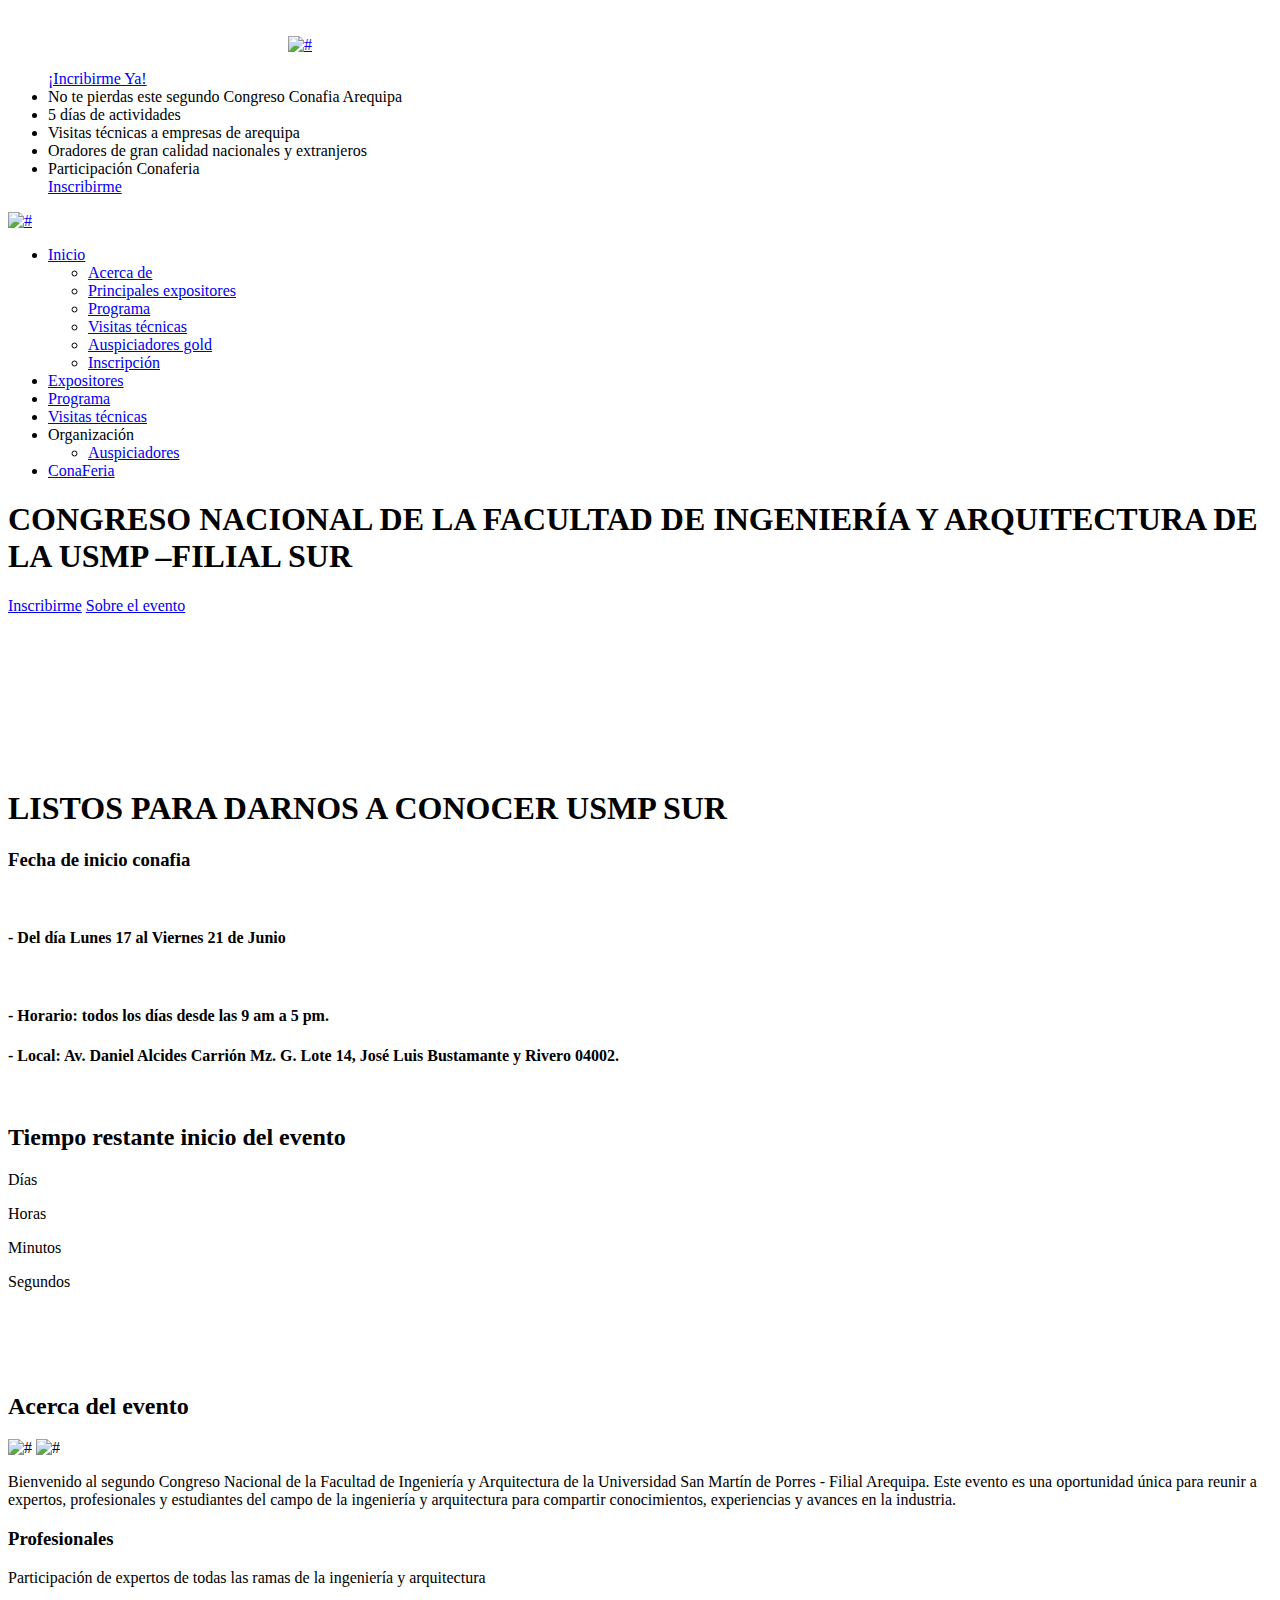
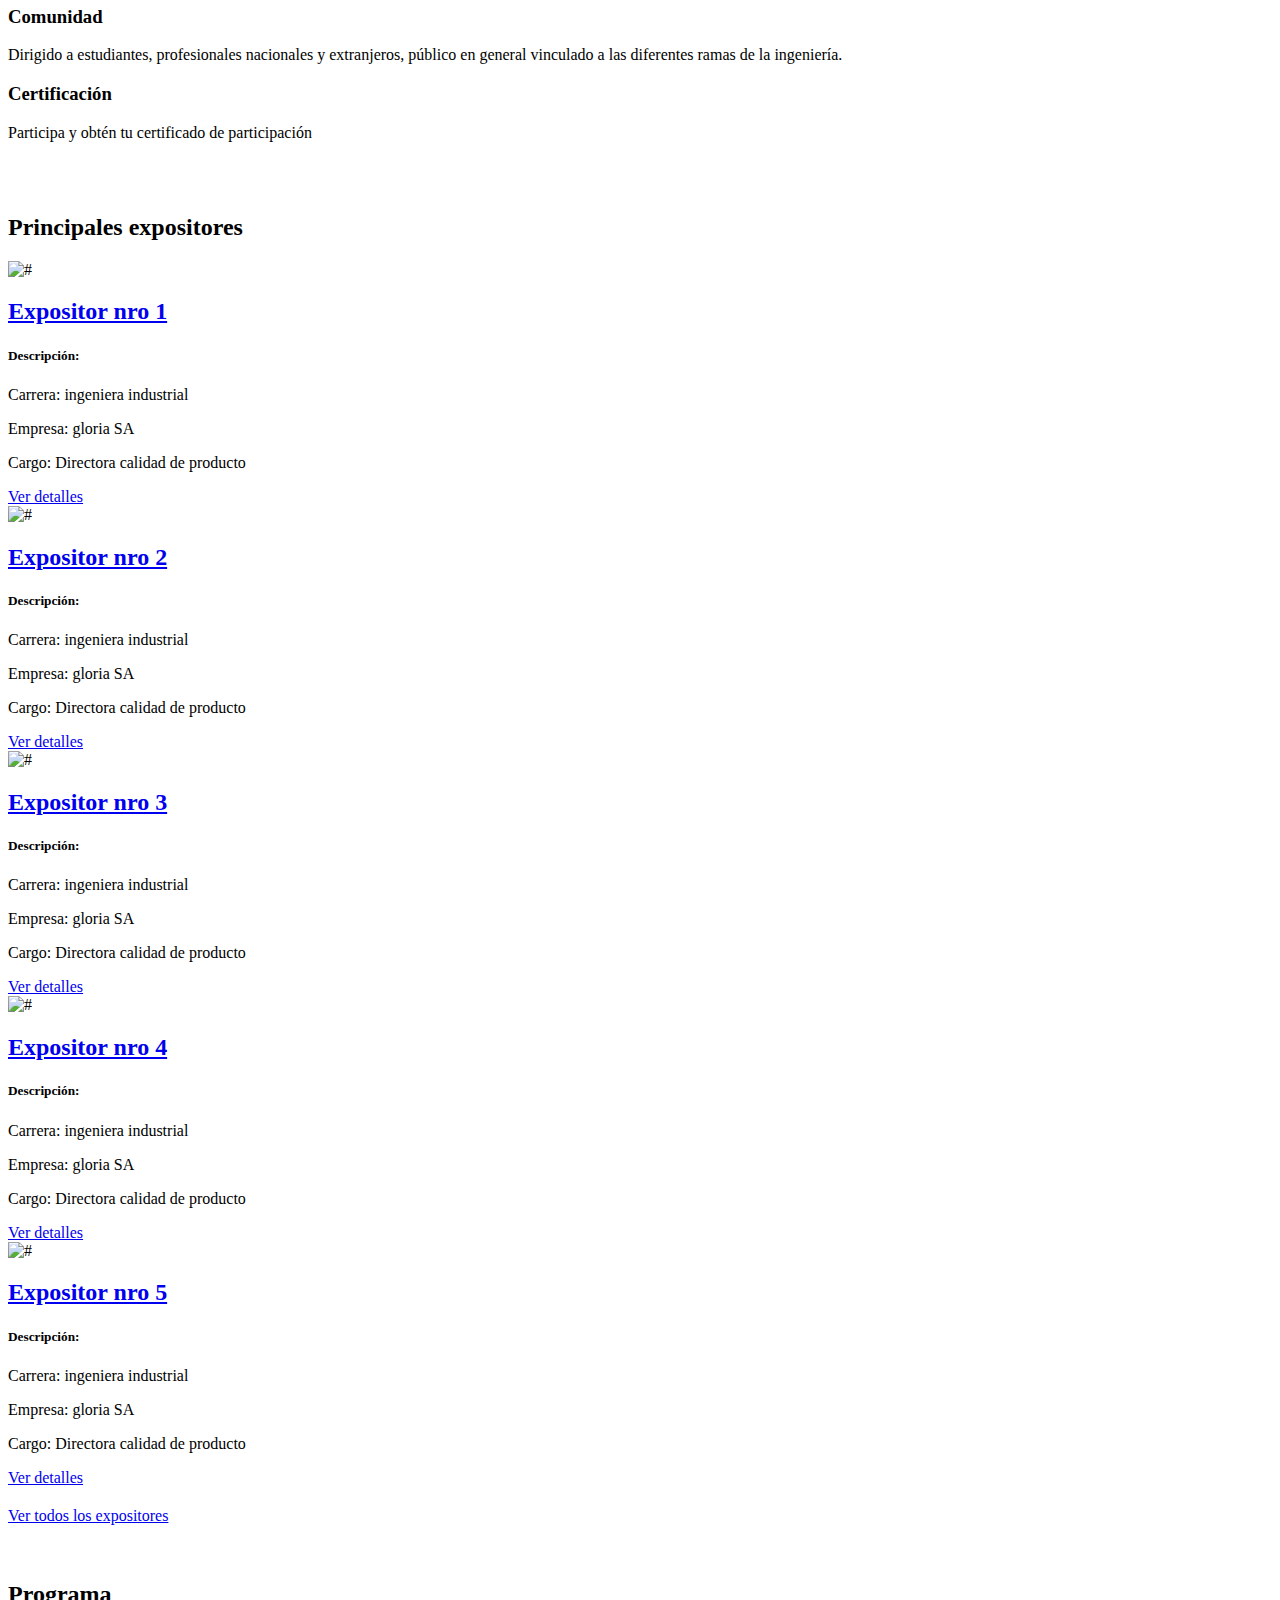
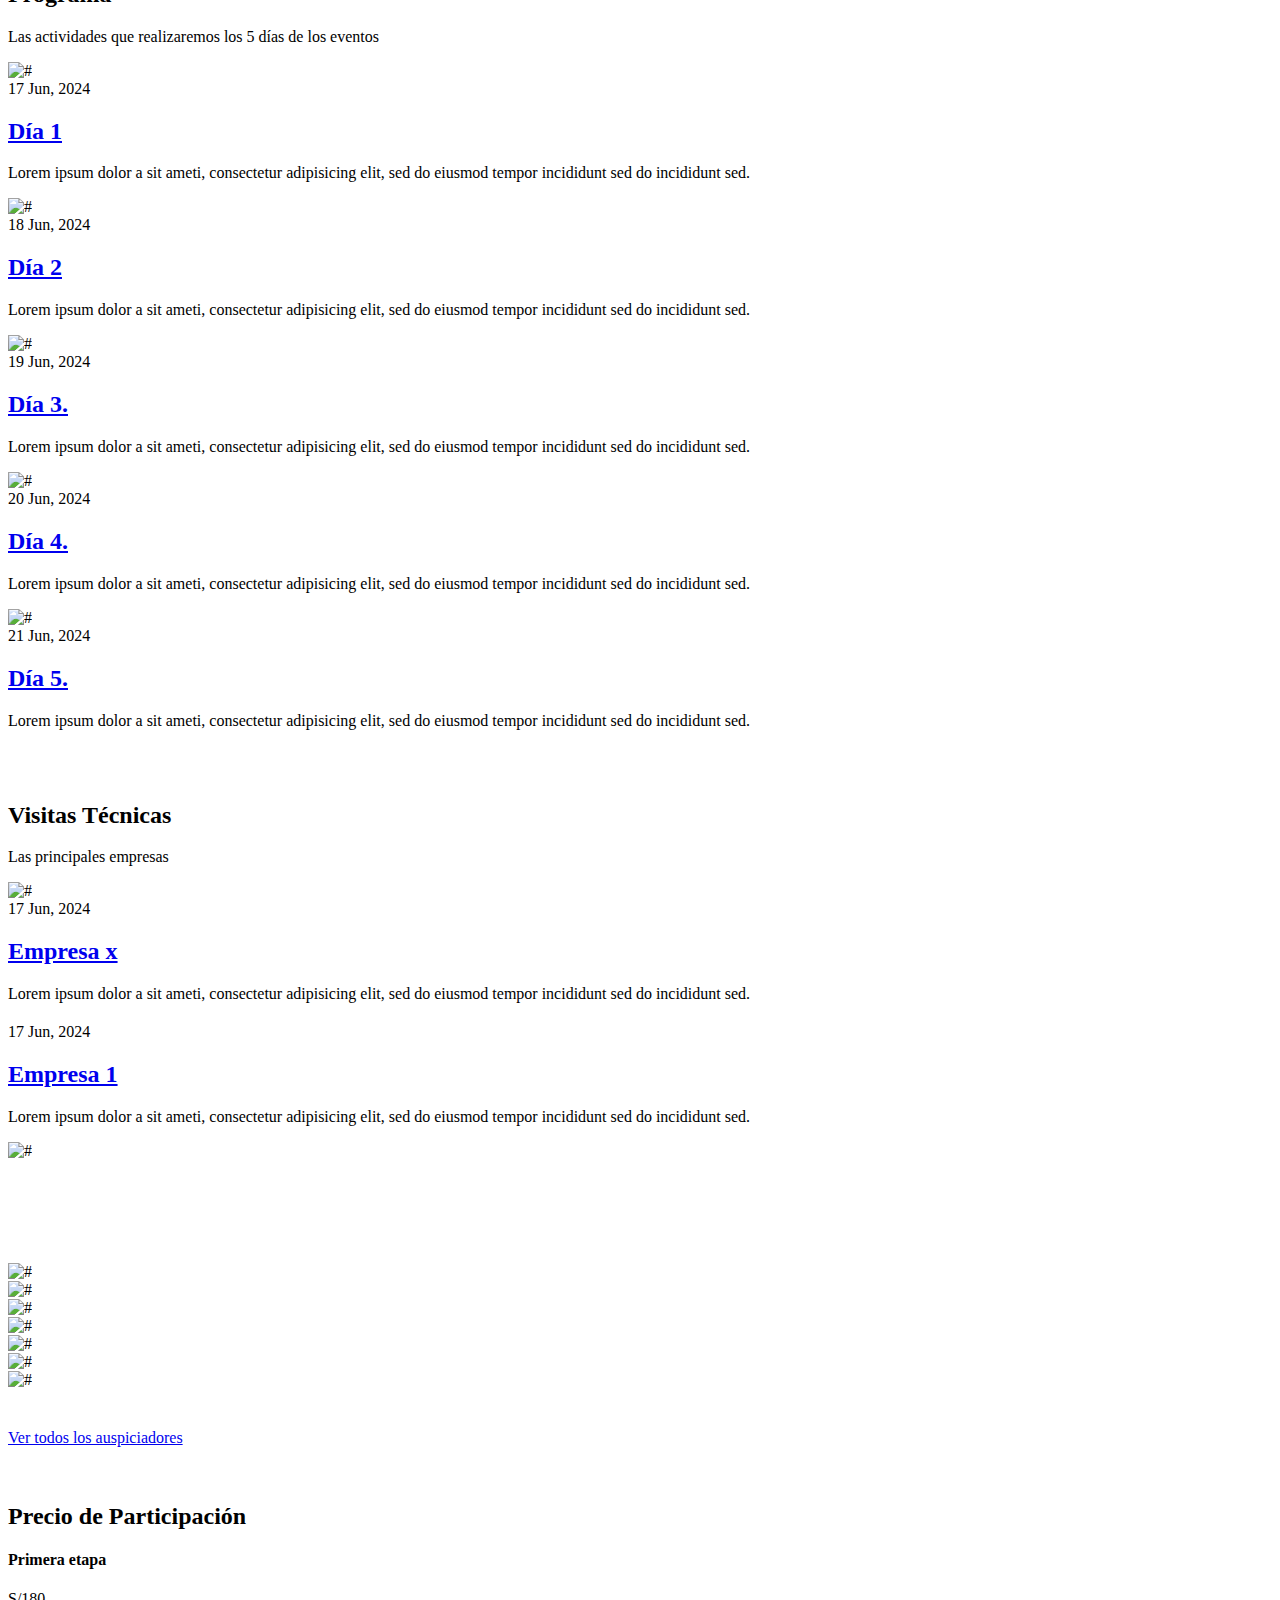
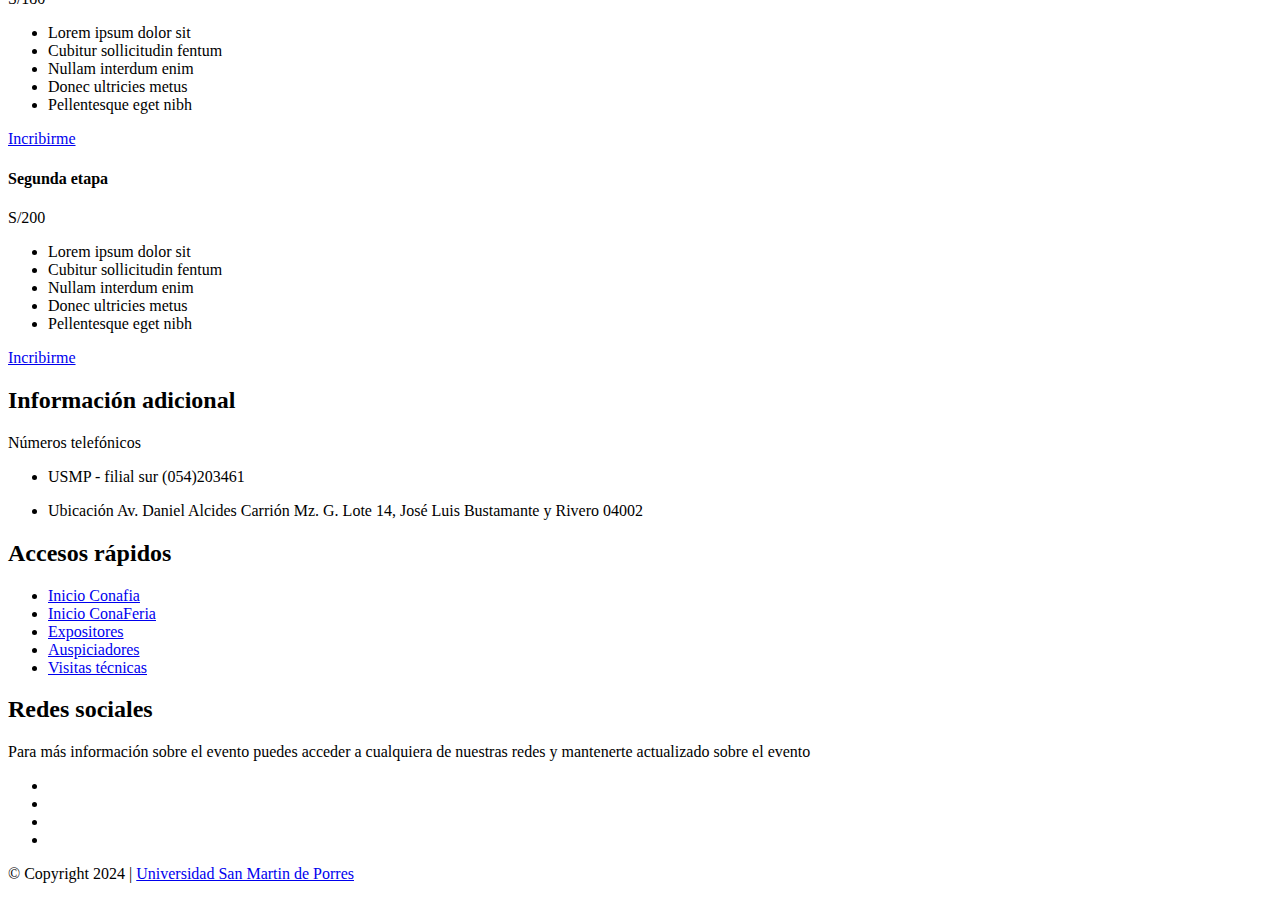
==== index.html @ ed489de9 "tildes" ====
<!doctype html>
<html class="no-js" lang="zxx">
    <head>
        <!-- Meta Tags -->
		<meta charset="utf-8">
		<meta http-equiv="X-UA-Compatible" content="IE=edge">
		<meta name="keywords" content="Site keywords here">
		<meta name="description" content="">
		<meta name='copyright' content=''>
		<meta name="viewport" content="width=device-width, initial-scale=1, shrink-to-fit=no">
		
		<!-- Title -->
        <title>Conafia Sur 2024</title>
		
		<!-- Favicon -->
        <link rel="icon" href="img/escudo.png">

		<!-- Ionicona -->
		<script type="module" src="https://unpkg.com/ionicons@7.1.0/dist/ionicons/ionicons.esm.js"></script>
		<script nomodule src="https://unpkg.com/ionicons@7.1.0/dist/ionicons/ionicons.js"></script>
		
		<!-- Google Fonts -->
		<link href="https://fonts.googleapis.com/css?family=Poppins:200i,300,300i,400,400i,500,500i,600,600i,700,700i,800,800i,900,900i&display=swap" rel="stylesheet">
		<link rel="stylesheet" href="https://cdnjs.cloudflare.com/ajax/libs/font-awesome/5.15.4/css/all.min.css" integrity="sha512-3BZTeckfY+P90PvJ1JmRsHXcGjP+M9FcmWwJEvMZjJ2AB8rziIj3wBfP4SYRd/ou4XXEYWOY0fZyzF5Nt8WHpA==" crossorigin="anonymous" referrerpolicy="no-referrer" />

		<!-- Bootstrap CSS -->
		<link rel="stylesheet" href="css/bootstrap.min.css">
		<!-- Nice Select CSS -->
		<link rel="stylesheet" href="css/nice-select.css">
		<!-- Font Awesome CSS -->
        <link rel="stylesheet" href="css/font-awesome.min.css">
		<!-- icofont CSS -->
        <link rel="stylesheet" href="css/icofont.css">
		<!-- Slicknav -->
		<link rel="stylesheet" href="css/slicknav.min.css">
		<!-- Owl Carousel CSS -->
        <link rel="stylesheet" href="css/owl-carousel.css">
		<!-- Datepicker CSS -->
		<link rel="stylesheet" href="css/datepicker.css">
		<!-- Animate CSS -->
        <link rel="stylesheet" href="css/animate.min.css">
		<!-- Magnific Popup CSS -->
        <link rel="stylesheet" href="css/magnific-popup.css">
		
		<!-- Conafia CSS -->
        <link rel="stylesheet" href="css/normalize.css">
        <link rel="stylesheet" href="style.css">
        <link rel="stylesheet" href="css/responsive.css">
		
    </head>
    <body>
	
		<!-- Preloader -->
        <div class="preloader">
            <div class="loader">
                <div class="loader-outter"></div>
                <div class="loader-inner"></div>			

                <div class="indicator"> 
					<a href="index.html">
						<svg width="280px" height="42px">
							<img class="conafia_loader" src="img/logo_conafia.png" alt="#">
						</svg>
					</a>
                    
                </div>
            </div>
        </div>
        <!-- End Preloader -->
		
		<!-- Get Pro Button -->
		<ul class="pro-features">
			<a class="get-pro" href="#">¡Incribirme Ya!</a>
			<li class="big-title">No te pierdas este segundo Congreso Conafia Arequipa</li>			
			<li>5 días de actividades</li>
			<li>Visitas técnicas a empresas de arequipa</li>
			<li>Oradores de gran calidad nacionales y extranjeros</li>
			<li>Participación Conaferia</li>		
			<div class="button">				
				<a href="#" target="_blank" class="btn">Inscribirme</a>
			</div>
		</ul>
	
		<!-- Header Area -->
		<header class="header" >	
		
			<!-- Header Inner -->
			<div class="header-inner">
				<div class="container">
					<div class="inner">
						<div class="row">
							<div class="col-lg-2 col-md-2 col-12">
								<!-- Start Logo -->
								<div class="logo">
									<a href="index.html"><img class="conafia_logo" src="img/logo_conafia.png" alt="#"></a>
								</div>
								<!-- End Logo -->
								<!-- Mobile Nav -->
								<div class="mobile-nav"></div>
								<!-- End Mobile Nav -->
							</div>
							<div class="col-lg-10 col-md-10 col-12">
								<!-- Main Menu -->
								<div class="main-menu">
									<nav class="navigation">
										<ul class="nav menu">
											<li class="active"><a href="index.html">Inicio<i class="icofont-rounded-down"></i></a>
												<ul class="dropdown">
													<li class="dropdown_item"><a href="index.html#Acerca">Acerca de </a></li>															
													<li class="dropdown_item"><a href="index.html#Expositores">Principales expositores</a></li>											
													<li class="dropdown_item"><a href="index.html#Programa">Programa</a></li>
													<li class="dropdown_item"><a href="index.html#Visitas">Visitas técnicas </a></li>
													<li class="dropdown_item"><a href="index.html#Auspiciadores">Auspiciadores gold </a></li>	
													<li class="dropdown_item"><a href="index.html#Inscripcion">Inscripción </a></li>
												</ul>
											</li>																										
											<li><a href="expositores.html">Expositores</a></li>											
											<li><a href="index.html#Programa">Programa</a></li>
											<li><a href="index.html#Visitas">Visitas técnicas </a></li>											
											<li><a style="cursor: pointer;" >Organización <i class="icofont-rounded-down"></i></a>
												<ul class="dropdown">
													<li><a href="auspiciadores.html">Auspiciadores</a></li>													
												</ul>
											</li>
											<li><a class="active" href="Conaferia.html">ConaFeria </a></li>
										</ul>
									</nav>
								</div>
								<!--/ End Main Menu -->
							</div>							
						</div>
					</div>
				</div>
			</div>
			<!--/ End Header Inner -->
		</header>
		<!-- End Header Area -->
		
		<!-- Slider Area -->
		<section class="slider">
			<div class="hero-slider">
				<!-- Start Single Slider -->
				<div class="single-slider" style="background-image:url('img/slider1.jpeg')">
					<div class="overlay1">
						<div class="container" >
							<div class="row">
								<div class="col-lg-7">
									<div class="text">
										<h1>CONGRESO NACIONAL DE LA FACULTAD DE INGENIERÍA Y ARQUITECTURA DE LA <span>USMP –FILIAL SUR</span></h1>		
										<div class="button">
											<a href="#" class="btn">Inscribirme</a>
											<a href="#Feautes section"  class="btn hover">Sobre el evento</a>
										</div>
									</div>
								</div>
							</div>
						</div>
					</div>
				</div>
				<!-- End Single Slider -->
			
				<div class="single-slider video-background">
					<video autoplay muted loop>
						<source src="img/bg_video.mp4" type="video/mp4">						
					  </video>				 
				</div>
							
				<!-- Start Single Slider -->
				<div class="single-slider" style="background-image:url('img/slider2.jpg')">
					<div class="overlay1">
						<div class="container">
							<div class="row">
								<div class="col-lg-7">
									<div class="text">
										<h1>LISTOS PARA DARNOS A CONOCER <span>USMP SUR</span></h1>
										<!-- <p>Lorem ipsum dolor sit amet, consectetur adipiscing elit. Mauris sed nisl pellentesque, faucibus libero eu, gravida quam. </p>
										<div class="button">
											<a href="#" class="btn">Get Appointment</a>
											<a href="#" class="btn primary">About Us</a>
										</div> -->
									</div>
								</div>
							</div>
						</div>
					</div>
				</div>
				<!-- Start End Slider -->				
			</div>
		</section>
		
		<section class="schedule">
			<div class="container">
				<div class="schedule-inner">
					<div class="row">
						<div class="col-lg-12 col-md-12 col-12 ">
							<div class="single-schedule first">
								<div class="inner">
									<div class="icon">
										<!-- <i class="icofont-link"></i> -->
										<i class="icofont-info-square"></i>
										
									</div>
									<div class="single-content">
										<h3>Fecha de inicio conafia </h3><br>
										<h4>- Del día Lunes 17 al Viernes 21 de Junio</h4><br>
										<h4>- Horario: todos los días desde las 9 am a 5 pm.</h4>
										<h4>- Local: Av. Daniel Alcides Carrión Mz. G. Lote 14, José Luis Bustamante y Rivero 04002.</h4>
										<br>
									</div>
								</div>
							</div>
						</div>					
						
					</div>
				</div>
			</div>
		</section>

		<!-- Inicio countdown-->

		<div id="fun-facts" class="fun-facts section overlay">
			<section class="call-action overlay2" >
				<div class="container">
					<div class="row">
						<div class="col-lg-12 col-md-12 col-12">
							<div class="content">
								<h2 id="mensaje">Tiempo restante inicio del evento</h2>								
							</div>
							
						</div>
					</div>
				</div>
				<div class="container">
					<div class="row">					
						<div class="col-lg-3 col-md-6 col-12">
							<!-- mostrar días -->
							<div class="single-fun">
								<i class="icofont-calendar"></i>
								<div class="content">
									<span class="counter" id="days"></span>
									<p>Días</p>
								</div>
							</div>
							<!-- mostrar días -->
						</div>
						<div class="col-lg-3 col-md-6 col-12">
							<!-- mostrar horas -->
							<div class="single-fun">
								<i class="icofont-clock-time"></i>
								<div class="content">
									<span class="counter" id="hours"></span>
									<p>Horas</p>
								</div>
							</div>
							<!-- mostrar horas -->
						</div>
						<div class="col-lg-3 col-md-6 col-12">
							<!-- mostrar minutos -->
							<div class="single-fun">
								<i class="icofont-sand-clock"></i>
								<div class="content">
									<span class="counter" id="minutes"></span>
									<p>Minutos</p>
								</div>
							</div>
							<!-- mostrar minutos -->
						</div>
						<div class="col-lg-3 col-md-6 col-12">
							<!-- mostrar segundos -->
							<div class="single-fun">
								<i class="icofont-ui-check"></i>
								<div class="content">
									<span class="counter" id="seconds"></span>
									<p>Segundos</p>
								</div>
							</div>
							<!-- mostrar segundos -->
						</div>
					</div>
				</div>	
			</section>
				
		</div>
		<!--/ End countdown -->

<div id="Acerca"></div>
<br>
		<!-- Start Acerca de -->
		<section class="Feautes section" id="Feautes section">
			<div class="container">
				<div class="row">
					<div class="col-lg-12">
						<div class="section-title" style="padding-top: 3rem;">
							<h2>Acerca del evento</h2>
							<div >
								<img src="img/logo_conafia.png" alt="#">															
								<img src="img/Logo-FIA.png" alt="#">
							</div>
							<p>Bienvenido al segundo Congreso Nacional de la Facultad de Ingeniería y Arquitectura de la Universidad San Martín de Porres - Filial Arequipa. Este evento es una oportunidad única para reunir a expertos, profesionales y estudiantes del campo de la ingeniería y arquitectura para compartir conocimientos, experiencias y avances en la industria.</p>
						</div>
					</div>
				</div>
				<div class="row">
					<div class="col-lg-4 col-12">
						<div class="single-features">
							<div class="signle-icon">
								<i class="icofont-engineer"></i>
							</div>
							<h3>Profesionales</h3>
							<p>Participación de expertos de todas las ramas de la ingeniería y arquitectura</p>
						</div>
					</div>
					<div class="col-lg-4 col-12">
						<div class="single-features">
							<div class="signle-icon">
								<i class="icofont-people"></i>
							</div>
							<h3>Comunidad</h3>
							<p>Dirigido a estudiantes, profesionales nacionales y extranjeros, público en general vinculado a las diferentes ramas de la ingeniería.</p>
						</div>
					</div>
					<div class="col-lg-4 col-12">
						<div class="single-features last">
							<div class="signle-icon">
								<i class="icofont-certificate-alt-1"></i>
							</div>
							<h3>Certificación</h3>
							<p>Participa y obtén tu certificado de participación</p>
						</div>
					</div>
				</div>
			</div>
		</section>
		<!--/ End Acerca de -->
		
		
		<!-- Start expositores -->
		
		<div id="Expositores"></div>
		<br><br>
		
		<section class="portfolio section" >
			<div class="container">
				<div class="row">
					<div class="col-lg-12">
						<div class="section-title">
							<h2>Principales expositores</h2>					
						</div>
					</div>
				</div>
			</div>
			<div class="container-fluid">
				<div class="row">
					<div class="col-lg-12 col-12">
						<div class="owl-carousel portfolio-slider">
							<div class="single-pf">
								<!-- Perfil orador -->
								<div class="single-news">
									<div class="news-head">
										<img src="img/author1.jpg" alt="#">
									</div>
									<div class="news-body card-expositor" >
										<div class="news-content">											
											<h2><a href="blog-single.html">Expositor nro 1</a></h2>
											<h5>Descripción: </h5>
											<p class="text"><i class="fa fa-graduation-cap"></i> Carrera: ingeniera industrial</p>
											<p class="text"><i class="fa fa-building"></i> Empresa: gloria SA</p>
											<p class="text"><i class="fa fa-user"></i> Cargo: Directora calidad de producto</p>
											<a href="detalle-expositor.html" class="btn">Ver detalles</a>
										</div>
									</div>
								</div>
								<!-- End Perfil orador -->
							</div>	
							<div class="single-pf">
								<!-- Perfil orador -->
								<div class="single-news">
									<div class="news-head">
										<img src="img/author2.jpg" alt="#">
									</div>
									<div class="news-body card-expositor">
										<div class="news-content">											
											<h2><a href="blog-single.html">Expositor nro 2</a></h2>
											<h5>Descripción: </h5>
											<p class="text"><i class="fa fa-graduation-cap"></i> Carrera: ingeniera industrial</p>
											<p class="text"><i class="fa fa-building"></i> Empresa: gloria SA</p>
											<p class="text"><i class="fa fa-user"></i> Cargo: Directora calidad de producto</p>
											<a href="detalle-expositor.html" class="btn">Ver detalles</a>
										</div>
									</div>
								</div>
								<!-- End Perfil orador -->
							</div>	
							<div class="single-pf">
								<!-- Perfil orador -->
								<div class="single-news">
									<div class="news-head">
										<img src="img/author3.jpg" alt="#">
									</div>
									<div class="news-body card-expositor">
										<div class="news-content">											
											<h2><a href="blog-single.html">Expositor nro 3</a></h2>
											<h5>Descripción: </h5>
											<p class="text"><i class="fa fa-graduation-cap"></i> Carrera: ingeniera industrial</p>
											<p class="text"><i class="fa fa-building"></i> Empresa: gloria SA</p>
											<p class="text"><i class="fa fa-user"></i> Cargo: Directora calidad de producto</p>
											<a href="detalle-expositor.html" class="btn">Ver detalles</a>
										</div>
									</div>
								</div>
								<!-- End Perfil orador -->
							</div>												
							<div class="single-pf">
								<!-- Perfil orador -->
								<div class="single-news">
									<div class="news-head">
										<img src="img/author3.jpg" alt="#">
									</div>
									<div class="news-body card-expositor">
										<div class="news-content">											
											<h2><a href="blog-single.html">Expositor nro 4</a></h2>
											<h5>Descripción: </h5>
											<p class="text"><i class="fa fa-graduation-cap"></i> Carrera: ingeniera industrial</p>
											<p class="text"><i class="fa fa-building"></i> Empresa: gloria SA</p>
											<p class="text"><i class="fa fa-user"></i> Cargo: Directora calidad de producto</p>
											<a href="detalle-expositor.html" class="btn">Ver detalles</a>
										</div>
									</div>
								</div>
								<!-- End Perfil orador -->
							</div>	
							<div class="single-pf">
								<!-- Perfil orador -->
								<div class="single-news">
									<div class="news-head">
										<img src="img/author3.jpg" alt="#">
									</div>
									<div class="news-body card-expositor" >
										<div class="news-content">											
											<h2><a href="blog-single.html">Expositor nro 5</a></h2>
											<h5>Descripción: </h5>
											<p class="text"><i class="fa fa-graduation-cap"></i> Carrera: ingeniera industrial</p>
											<p class="text"><i class="fa fa-building"></i> Empresa: gloria SA</p>
											<p class="text"><i class="fa fa-user"></i> Cargo: Directora calidad de producto</p>
											<a href="detalle-expositor.html" class="btn">Ver detalles</a>
										</div>
									</div>
								</div>
								<!-- End Perfil orador -->
							</div>						
						</div>	
						<div class="text-center" style="padding-top: 20px;">
							<a href="expositores.html" class="btn btn-more">Ver todos los expositores</a>
						</div>				
					</div>
				</div>
				
			</div>
		</section>
		<!--/ End expositores -->

		<div id="Programa"></div>
		<br><br>
		
		<!-- Start Blog Area -->
		<section class="blog section" id="blog">
			<div class="container">
				<div class="row">
					<div class="col-lg-12">
						<div class="section-title">
							<h2>Programa</h2>
							
							<p>Las actividades que realizaremos los 5 días de los eventos</p>
						</div>
					</div>
				</div>
				<div class="row">
					<div class="col-lg-4 col-md-6 col-12">
						<!-- Single Blog -->
						<div class="single-news">
							<div class="news-head">
								<img src="img/blog1.jpg" alt="#">
							</div>
							<div class="news-body">
								<div class="news-content">
									<div class="date">17 Jun, 2024</div>
									<h2><a href="blog-single.html">Día 1</a></h2>
									<p class="text">Lorem ipsum dolor a sit ameti, consectetur adipisicing elit, sed do eiusmod tempor incididunt sed do incididunt sed.</p>
								</div>
							</div>
						</div>
						<!-- End Single Blog -->
					</div>
					<div class="col-lg-4 col-md-6 col-12">
						<!-- Single Blog -->
						<div class="single-news">
							<div class="news-head">
								<img src="img/blog2.jpg" alt="#">
							</div>
							<div class="news-body">
								<div class="news-content">
									<div class="date">18 Jun, 2024</div>
									<h2><a href="blog-single.html">Día 2</a></h2>
									<p class="text">Lorem ipsum dolor a sit ameti, consectetur adipisicing elit, sed do eiusmod tempor incididunt sed do incididunt sed.</p>
								</div>
							</div>
						</div>
						<!-- End Single Blog -->
					</div>
					<div class="col-lg-4 col-md-6 col-12">
						<!-- Single Blog -->
						<div class="single-news">
							<div class="news-head">
								<img src="img/blog3.jpg" alt="#">
							</div>
							<div class="news-body">
								<div class="news-content">
									<div class="date">19 Jun, 2024</div>
									<h2><a href="blog-single.html">Día 3.</a></h2>
									<p class="text">Lorem ipsum dolor a sit ameti, consectetur adipisicing elit, sed do eiusmod tempor incididunt sed do incididunt sed.</p>
								</div>
							</div>
						</div>
						<!-- End Single Blog -->
					</div>
					<div class="col-lg-4 col-md-6 col-12">
						<!-- Single Blog -->
						<div class="single-news">
							<div class="news-head">
								<img src="img/blog3.jpg" alt="#">
							</div>
							<div class="news-body">
								<div class="news-content">
									<div class="date">20 Jun, 2024</div>
									<h2><a href="blog-single.html">Día 4.</a></h2>
									<p class="text">Lorem ipsum dolor a sit ameti, consectetur adipisicing elit, sed do eiusmod tempor incididunt sed do incididunt sed.</p>
								</div>
							</div>
						</div>
						<!-- End Single Blog -->
					</div>
					<div class="col-lg-4 col-md-6 col-12">
						<!-- Single Blog -->
						<div class="single-news">
							<div class="news-head">
								<img src="img/blog3.jpg" alt="#">
							</div>
							<div class="news-body">
								<div class="news-content">
									<div class="date">21 Jun, 2024</div>
									<h2><a href="blog-single.html">Día 5.</a></h2>
									<p class="text">Lorem ipsum dolor a sit ameti, consectetur adipisicing elit, sed do eiusmod tempor incididunt sed do incididunt sed.</p>
								</div>
							</div>
						</div>
						<!-- End Single Blog -->
					</div>
				</div>
			</div>
		</section>
		<!-- End Blog Area -->

		


		
		<div id="Visitas"></div>
		<br><br>
		<section class="blog section" id="blog">
			<div class="container">
				<div class="row">
					<div class="col-lg-12">
						<div class="section-title">
							<h2>Visitas Técnicas</h2>
							<p>Las principales empresas</p>
						</div>
					</div>
				</div>
				<div class="row">
					<div class="col-lg-12 col-md-12 col-12">
						<!-- Single Blog -->
						<div class="single-news">
							<div class="row">
								<div class="col-lg-6 col-md-6 col-12">
									<div class="news-head">
										<img src="img/blog1.jpg" alt="#">
									</div>
								</div>
								<div class="col-lg-6 col-md-6 col-12">
									<div class="news-body">
										<div class="news-content">
											<div class="date">17 Jun, 2024</div>
											<h2><a href="blog-single.html">Empresa x</a></h2>
											<p class="text">Lorem ipsum dolor a sit ameti, consectetur adipisicing elit, sed do eiusmod tempor incididunt sed do incididunt sed.</p>
										</div>
									</div>
								</div>
							</div>
						</div>
						<!-- End Single Blog -->
					</div>
					
					<div class="col-lg-12 col-md-12 col-12" style="margin-top: 20px;">
						<!-- Single Blog -->
						<div class="single-news">
							<div class="row">
								
								<div class="col-lg-6 col-md-6 col-12">
									<div class="news-body">
										<div class="news-content">
											<div class="date">17 Jun, 2024</div>
											<h2><a href="blog-single.html">Empresa 1</a></h2>
											<p class="text">Lorem ipsum dolor a sit ameti, consectetur adipisicing elit, sed do eiusmod tempor incididunt sed do incididunt sed.</p>
										</div>
									</div>
								</div>
								<div class="col-lg-6 col-md-6 col-12">
									<div class="news-head">
										<img src="img/blog1.jpg" alt="#">
									</div>
								</div>
							</div>
						</div>
						<!-- End Single Blog -->
					</div>
					<!-- Repite este bloque para los demás blogs -->
				</div>
			</div>
		</section>
		
		<!-- Start Auspiciadores -->
		<div id="Auspiciadores"></div>
		<br><br>
		
		<section class="portfolio section" >
			
			<div class="clients overlay2">
				<div class="container">
					<div class="row">
						<div class="col-lg-12">
							<div class="section-title">
								<h2 style="color: white;">Auspiciadores gold</h2>					
							</div>
						</div>
					</div>
				</div>
				<div class="container-fluid">	
					<div class="row">
						<div class="col-lg-12 col-md-12 col-12">
							<div class="owl-carousel portfolio-slider contAuspiciador">
								<div class="single-clients">
									<img src="img/logo_conafia.png" alt="#">
								</div>
								<div class="single-clients">
									<img src="img/escudo.png" alt="#">
								</div>
								<div class="single-clients">
									<img src="img/escudo.png" alt="#">
								</div>
								<div class="single-clients">
									<img src="img/escudo.png" alt="#">
								</div>
								<div class="single-clients">
									<img src="img/escudo.png" alt="#">
								</div>
								<div class="single-clients">
									<img src="img/escudo.png" alt="#">
								</div>
								<div class="single-clients">
									<img src="img/escudo.png" alt="#">
								</div>								
							</div>
						</div>
					</div>
				</div>			
				<div class="text-center" style="padding-top: 40px;">
					<a href="auspiciadores.html" class="btn btn-more">Ver todos los auspiciadores</a>
				</div>		
			</div>						
		</section>
		<!--/ End auspiciadores -->

<div id="Inscripcion"></div>
<br><br>
		<section class="pricing-table section">
			<div class="container">
				<div class="row">
					<div class="col-lg-12">
						<div class="section-title">
							<h2>Precio de Participación</h2>				
						</div>
					</div>
				</div>
				<div class="row">
					<!-- Single Table -->
					<div class="col-lg-6 col-md-12 col-12">
						<div class="single-table">
							<!-- Table Head -->
							<div class="table-head">
								<div class="icon">
									<i class="icofont-sale-discount"></i>
								</div>
								<h4 class="title">Primera etapa</h4>
								<div class="price">
									<p class="amount">S/180</p>
								</div>	
							</div>
							<!-- Table List -->
							<ul class="table-list">
								<li><i class="icofont icofont-ui-check"></i>Lorem ipsum dolor sit</li>
								<li><i class="icofont icofont-ui-check"></i>Cubitur sollicitudin fentum</li>
								<li class="cross"><i class="icofont icofont-ui-close"></i>Nullam interdum enim</li>
								<li class="cross"><i class="icofont icofont-ui-close"></i>Donec ultricies metus</li>
								<li class="cross"><i class="icofont icofont-ui-close"></i>Pellentesque eget nibh</li>
							</ul>
							<div class="table-bottom">
								<a class="btn" href="#">Incribirme</a>
							</div>
							<!-- Table Bottom -->
						</div>
					</div>
					<!-- End Single Table-->
					<!-- Single Table -->
					<div class="col-lg-6 col-md-12 col-12">
						<div class="single-table">
							<!-- Table Head -->
							<div class="table-head">
								<div class="icon">
									<i class="icofont-sale-discount"></i>
								</div>
								<h4 class="title">Segunda etapa</h4>
								<div class="price">
									<p class="amount">S/200</p>
								</div>	
							</div>
							<!-- Table List -->
							<ul class="table-list">
								<li><i class="icofont icofont-ui-check"></i>Lorem ipsum dolor sit</li>
								<li><i class="icofont icofont-ui-check"></i>Cubitur sollicitudin fentum</li>
								<li><i class="icofont icofont-ui-check"></i>Nullam interdum enim</li>
								<li class="cross"><i class="icofont icofont-ui-close"></i>Donec ultricies metus</li>
								<li class="cross"><i class="icofont icofont-ui-close"></i>Pellentesque eget nibh</li>
							</ul>
							<div class="table-bottom">
								<a class="btn" href="#">Incribirme</a>
							</div>
							<!-- Table Bottom -->
						</div>
					</div>
					<!-- End Single Table-->
					<!-- Single Table -->
					
				</div>	
			</div>	
		</section>	
		<!--/ End Pricing Table -->
		
		<!-- Footer Area -->
		<footer id="footer" class="footer ">
			<!-- Footer Top -->
			<div class="footer-top">
				<div class="container">
					<div class="row">
						<div class="col-lg-4 col-md-6 col-12">
							<div class="single-footer">
								<h2>Información adicional</h2>
								<p>Números telefónicos</p>
								<ul class="time-sidual">
									<li class="day">USMP - filial sur <span>(054)203461</span></li>								
								</ul>
													
								<ul class="time-sidual">
									<li class="day"><i class="icofont-location-pin"></i>Ubicación <span>Av. Daniel Alcides Carrión Mz. G. Lote 14, José Luis Bustamante y Rivero 04002</span></li>
								
								</ul>
							</div>
						</div>						
						
						<div class="col-lg-4 col-md-6 col-12">
							<div class="single-footer f-link">
								<h2>Accesos rápidos</h2>
								<div class="row">
									<div class="col-lg-12 col-md-6 col-12">
										<ul>
											<li><a href="index.html"><i class="fa fa-caret-square-o-right" aria-hidden="true"></i>Inicio Conafia</a></li>
											<li><a href="conaferia.html"><i class="fa fa-caret-square-o-right" aria-hidden="true"></i>Inicio ConaFeria</a></li>	
											<li><a href="expositores.html"><i class="fa fa-caret-right" aria-hidden="true"></i>Expositores</a></li>
											<li><a href="auspiciadores.html"><i class="fa fa-caret-right" aria-hidden="true"></i>Auspiciadores</a></li>
											<li><a href="index.html#Visitas"><i class="fa fa-caret-right" aria-hidden="true"></i>Visitas técnicas</a></li>												
										</ul>
									</div>								
								</div>
							</div>
						</div>
						<div class="col-lg-4 col-md-6 col-12">
							<div class="single-footer">
								<h2>Redes sociales</h2>
								<p>Para más información sobre el evento puedes acceder a cualquiera de nuestras redes y mantenerte actualizado sobre el evento</p>
								<!-- Social -->
								<ul class="social">
									<li><a href="https://www.facebook.com/profile.php?id=61558139716894&mibextid=ZbWKwL"><i class="icofont-facebook"></i></a></li>
									<li><a href="https://www.tiktok.com/@conaferiasur"><ion-icon name="logo-tiktok"></ion-icon></a></li>
									<li><a href="https://www.linkedin.com/in/conaferia-sur-17ba40307"><i class="fa fa-linkedin"></i></a></li>
									<li><a href="https://www.instagram.com/conaferiasur?"><i class="icofont-instagram"></i></a></li>								
								</ul>
								<!-- End Social -->
							</div>
						</div>
						
					</div>
				</div>
			</div>
			<!--/ End Footer Top -->
			<!-- Copyright -->
			<div class="copyright">
				<div class="container">
					<div class="row">
						<div class="col-lg-12 col-md-12 col-12">
							<div class="copyright-content">
								<p>© Copyright 2024 | <a href="https://usmp.edu.pe/" target="_blank">Universidad San Martin de Porres</a> </p>
							</div>
						</div>
					</div>
				</div>
			</div>
			<!--/ End Copyright -->
		</footer>
		<!--/ End Footer Area -->
		
		<!-- jquery Min JS -->
        <script src="js/jquery.min.js"></script>
		<!-- jquery Migrate JS -->
		<script src="js/jquery-migrate-3.0.0.js"></script>
		<!-- jquery Ui JS -->
		<script src="js/jquery-ui.min.js"></script>
		<!-- Easing JS -->
        <script src="js/easing.js"></script>
		<!-- Color JS -->
		<script src="js/colors.js"></script>
		<!-- Popper JS -->
		<script src="js/popper.min.js"></script>
		<!-- Bootstrap Datepicker JS -->
		<script src="js/bootstrap-datepicker.js"></script>
		<!-- Jquery Nav JS -->
        <script src="js/jquery.nav.js"></script>
		<!-- Slicknav JS -->
		<script src="js/slicknav.min.js"></script>
		<!-- ScrollUp JS -->
        <script src="js/jquery.scrollUp.min.js"></script>
		<!-- Niceselect JS -->
		<script src="js/niceselect.js"></script>
		<!-- Tilt Jquery JS -->
		<script src="js/tilt.jquery.min.js"></script>
		<!-- Owl Carousel JS -->
        <script src="js/owl-carousel.js"></script>
		<!-- counterup JS -->
		<script src="js/jquery.counterup.min.js"></script>
		<!-- Steller JS -->
		<script src="js/steller.js"></script>
		<!-- Wow JS -->
		<script src="js/wow.min.js"></script>
		<!-- Magnific Popup JS -->
		<script src="js/jquery.magnific-popup.min.js"></script>
		<!-- Counter Up CDN JS -->
		<script src="http://cdnjs.cloudflare.com/ajax/libs/waypoints/2.0.3/waypoints.min.js"></script>
		<!-- Bootstrap JS -->
		<script src="js/bootstrap.min.js"></script>
		<!-- Main JS -->
		<script src="js/main.js"></script>
		<!-- Countdown -->
		<script src="js/countdown.js"></script>
    </body>
</html>
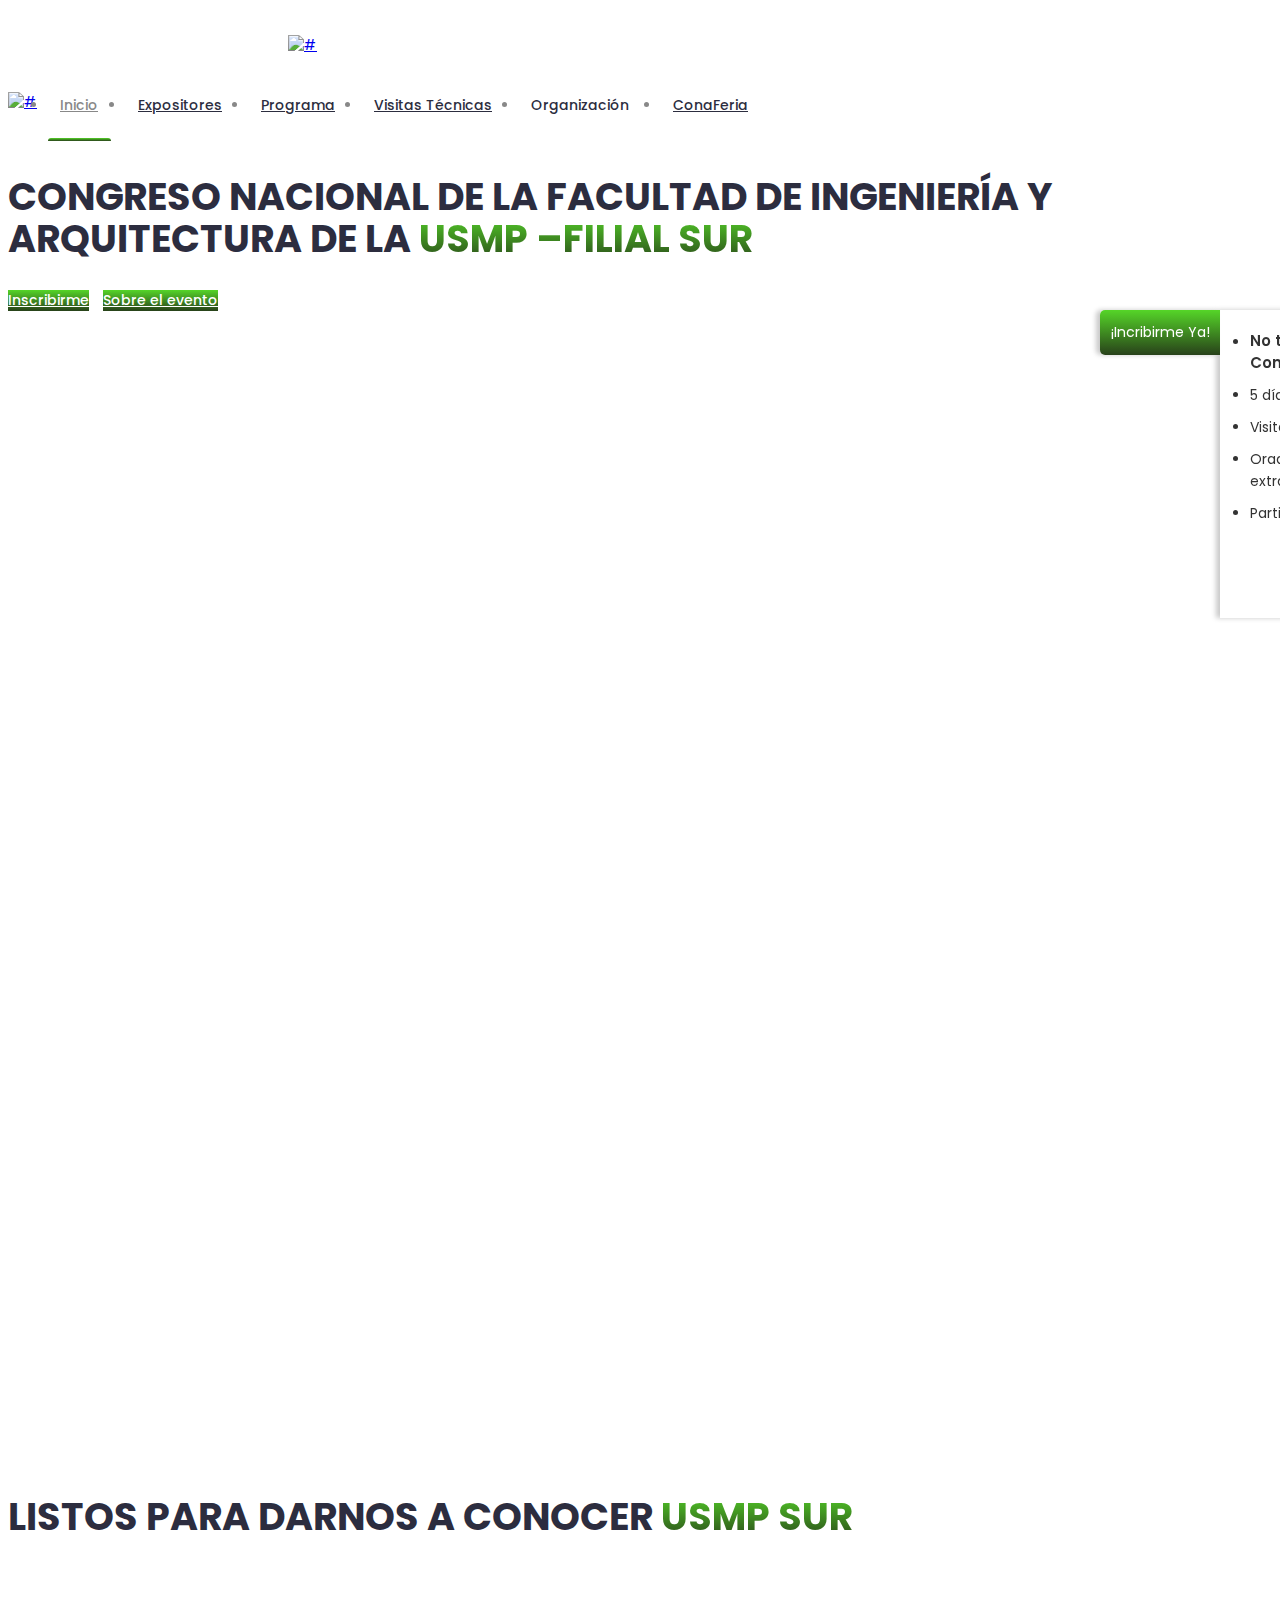
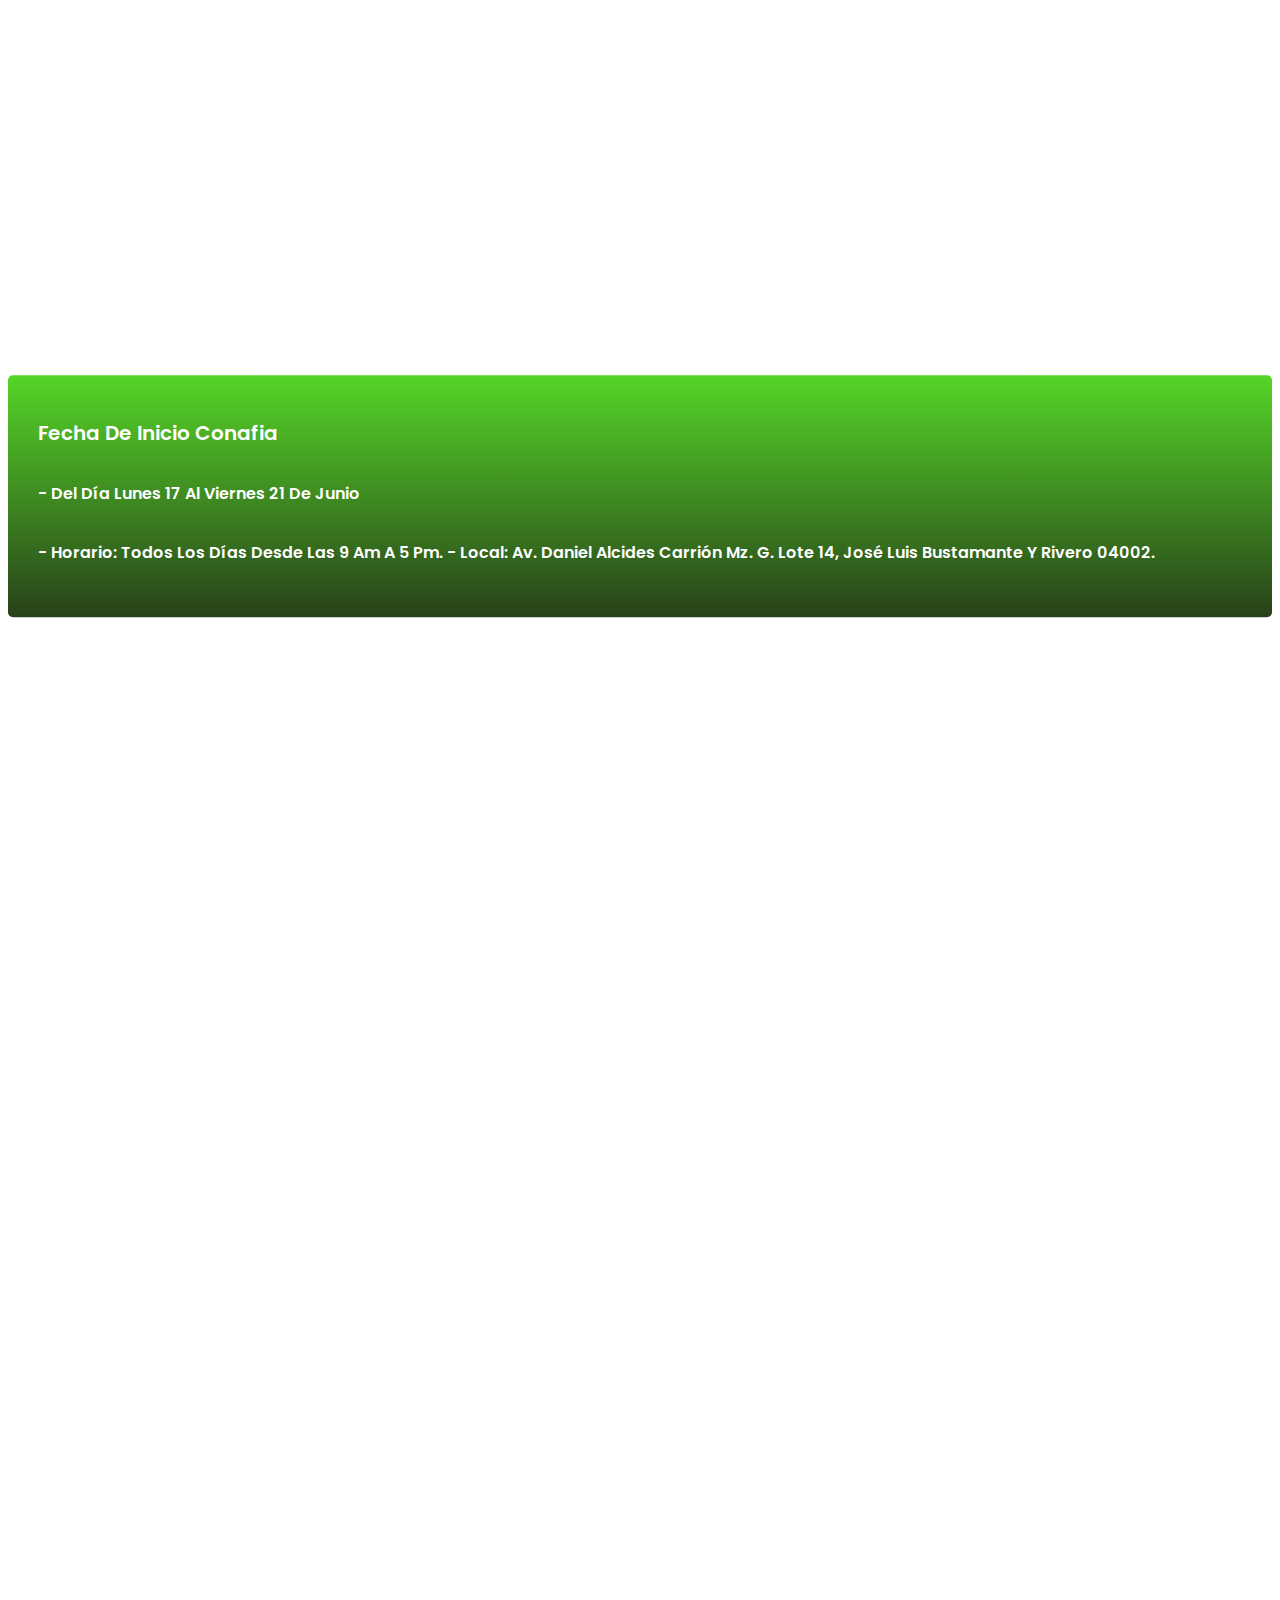
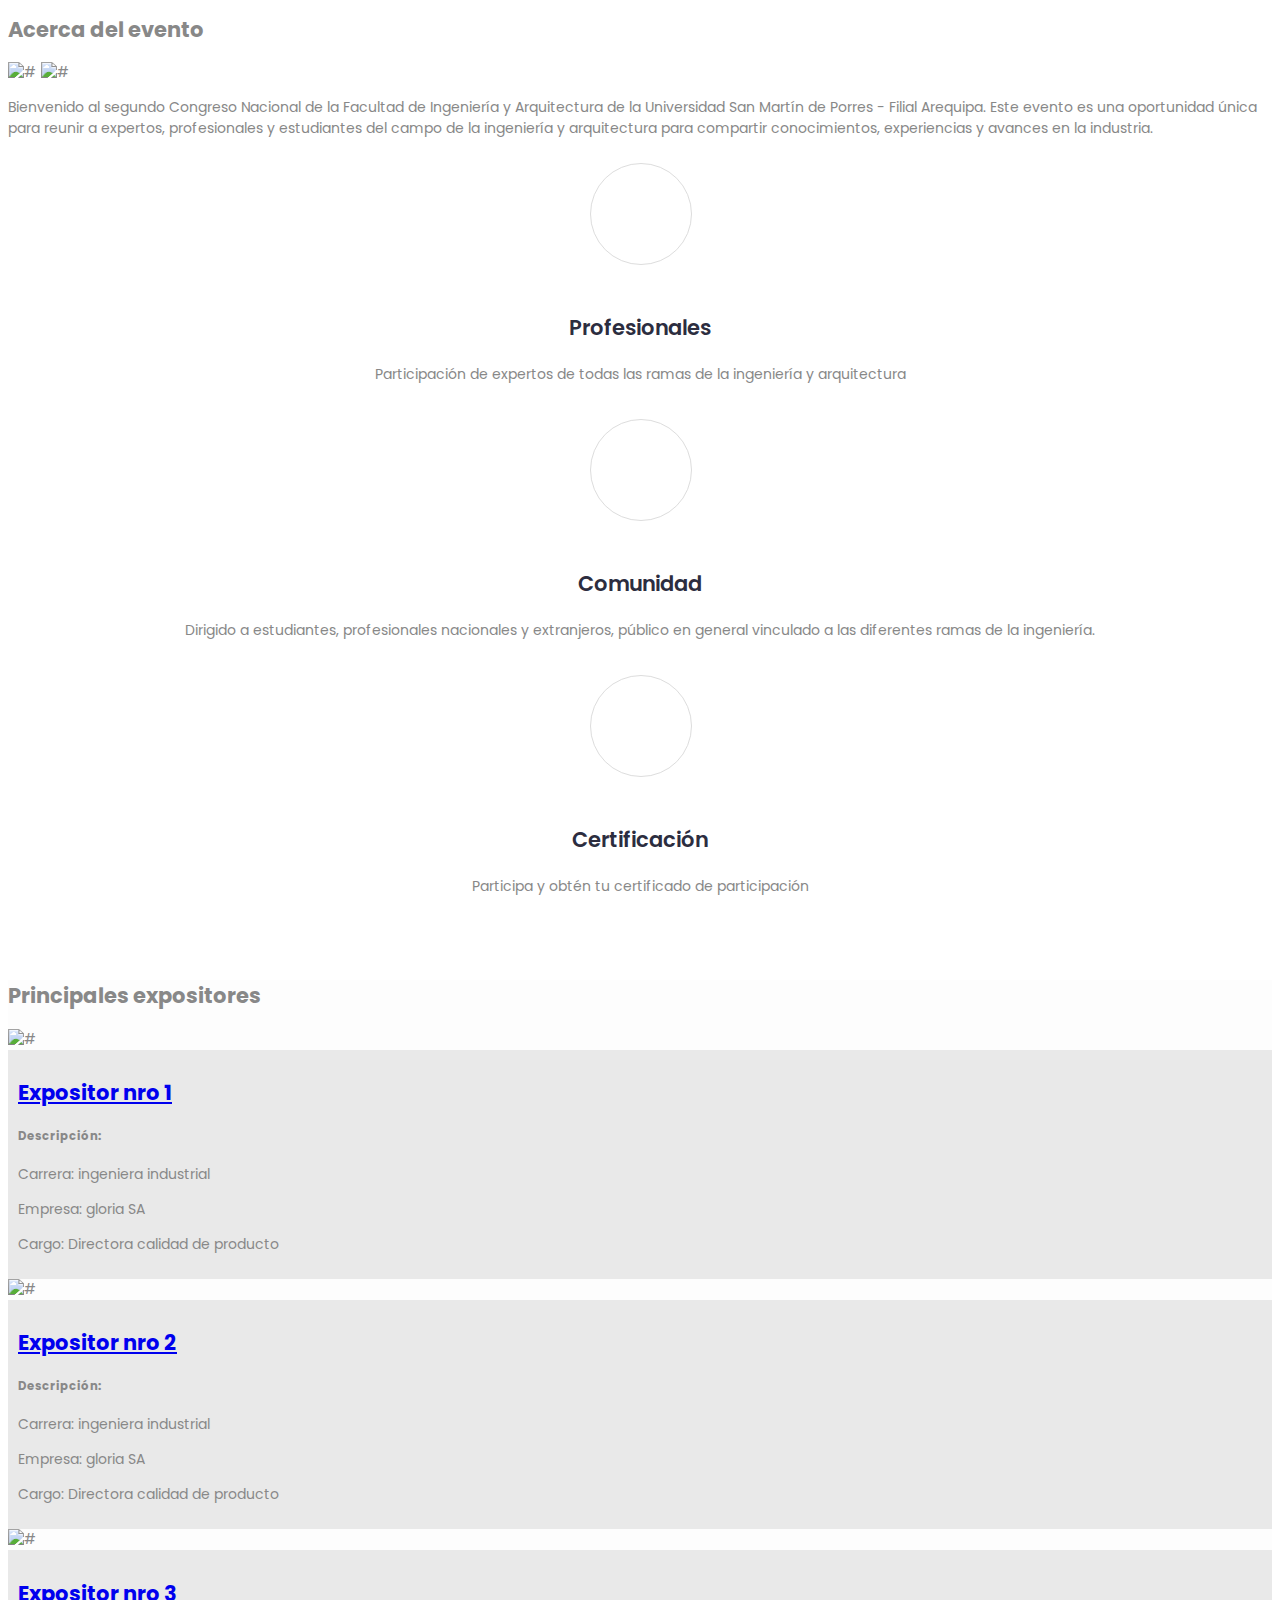
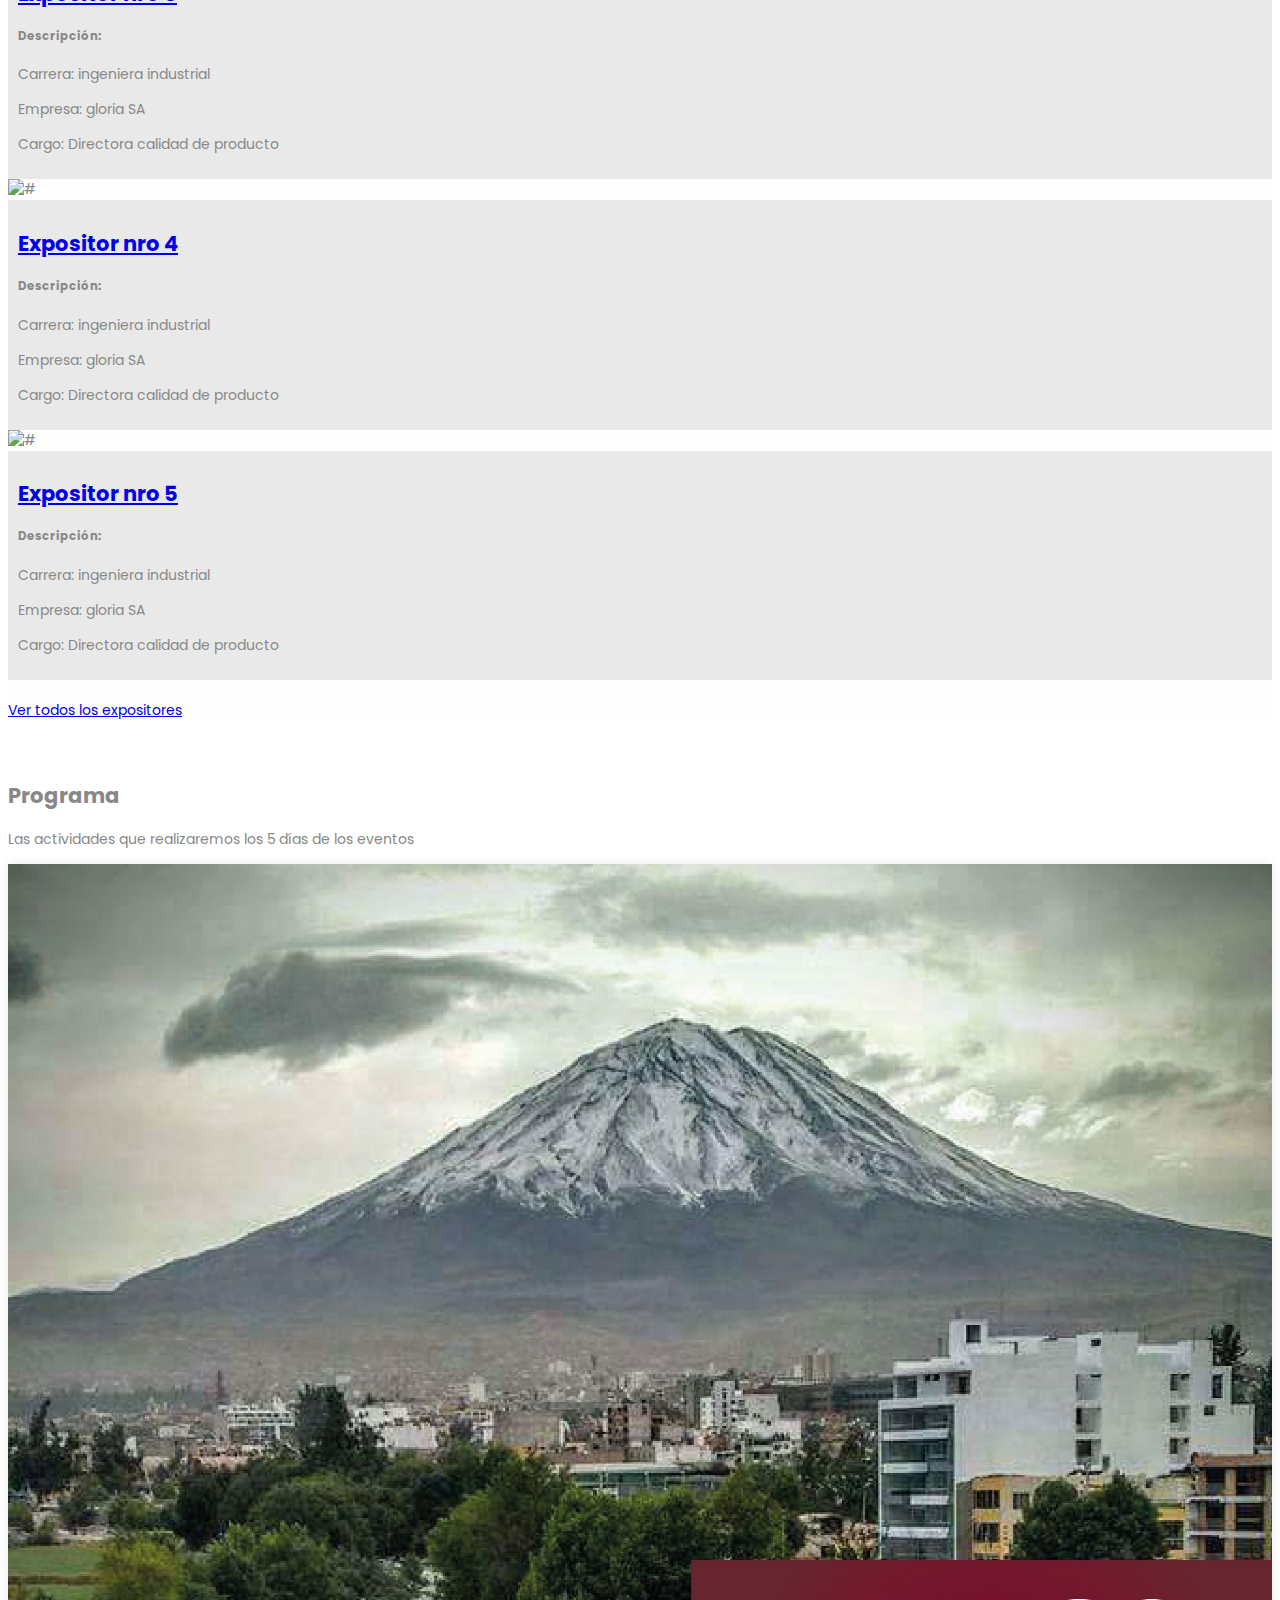
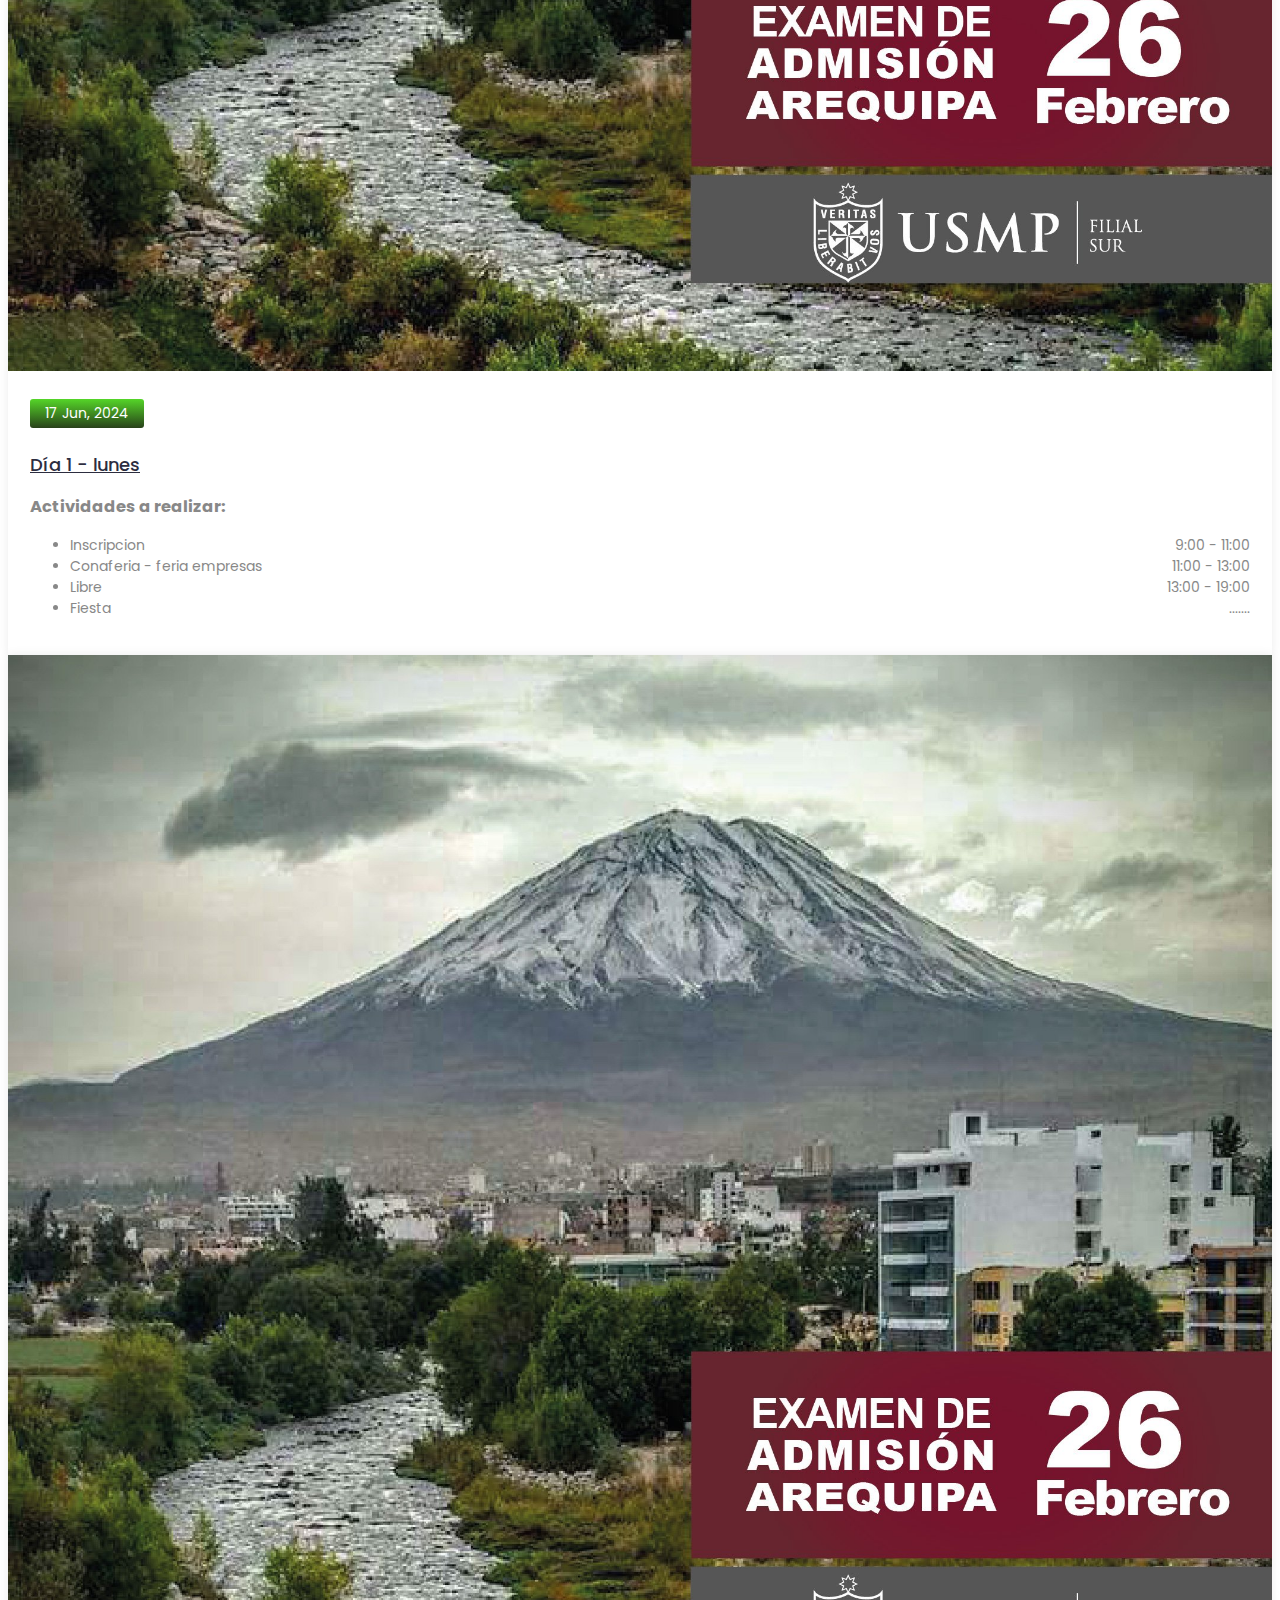
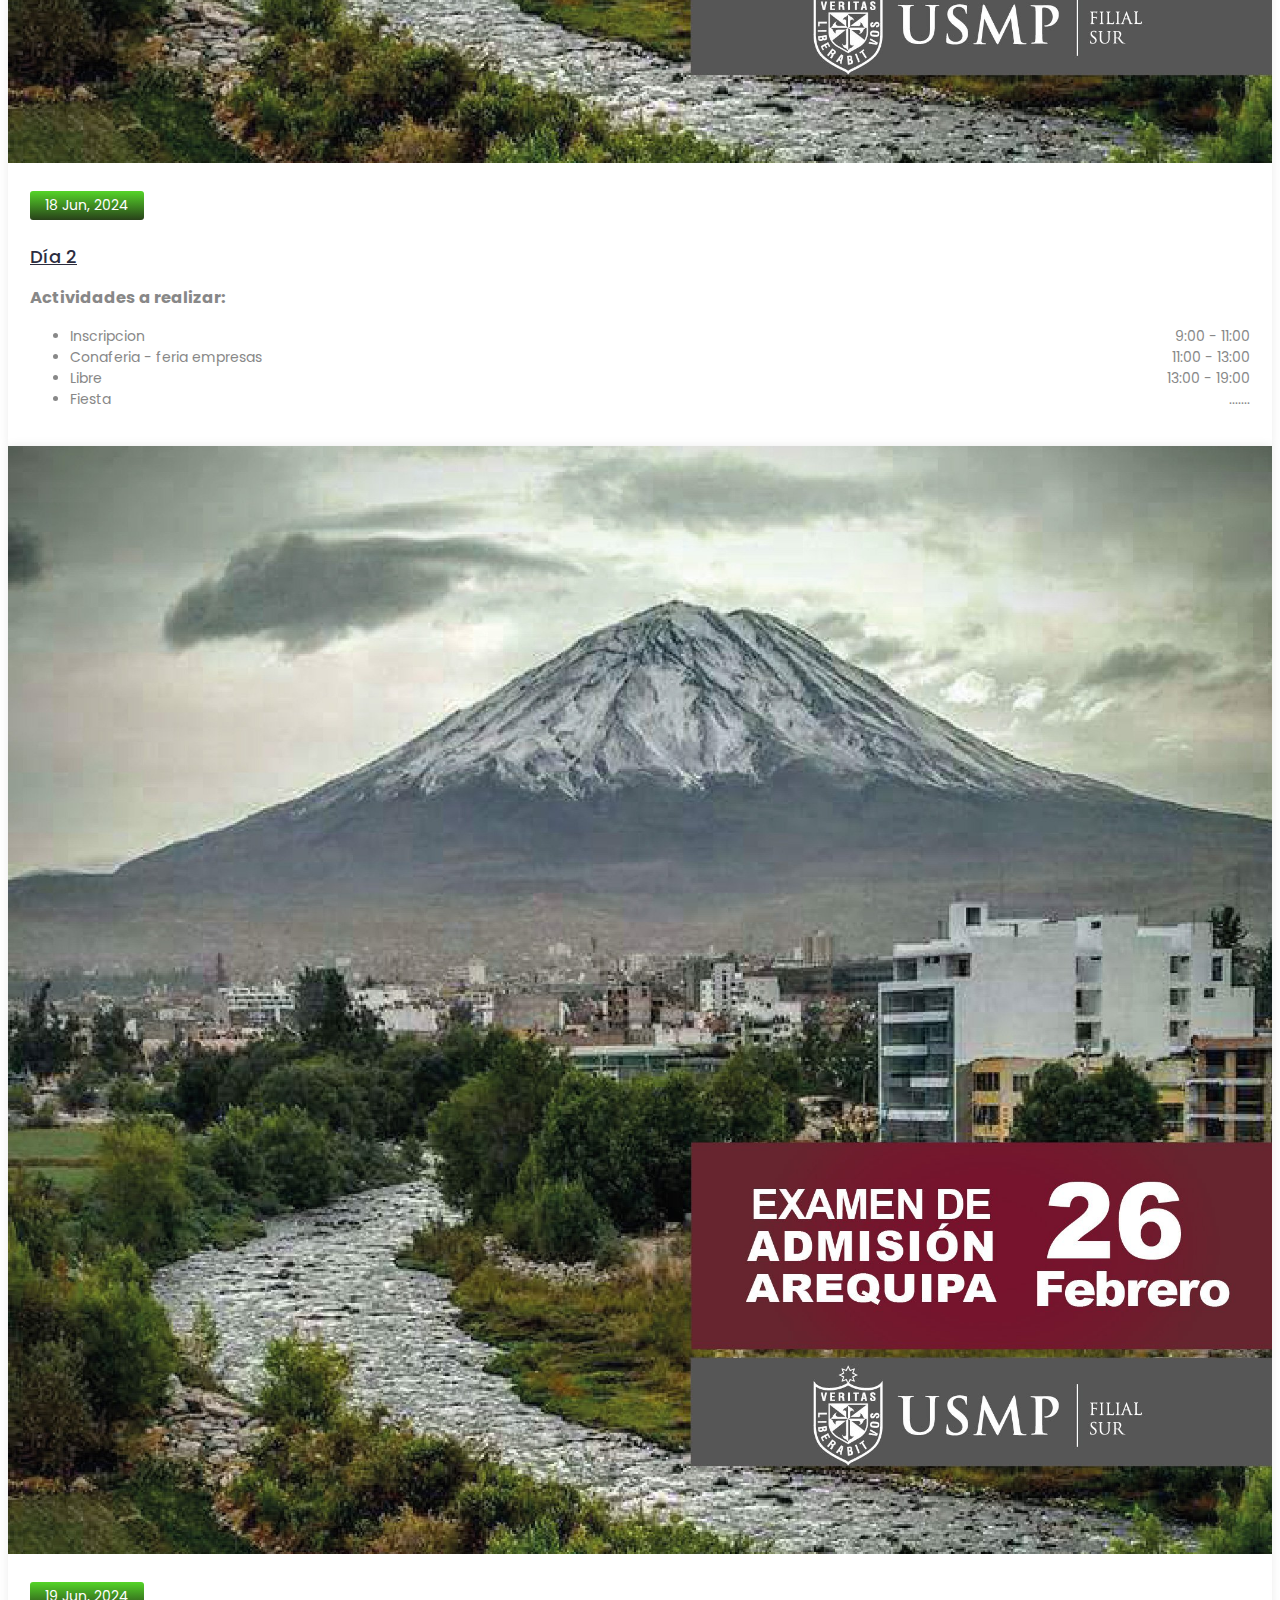
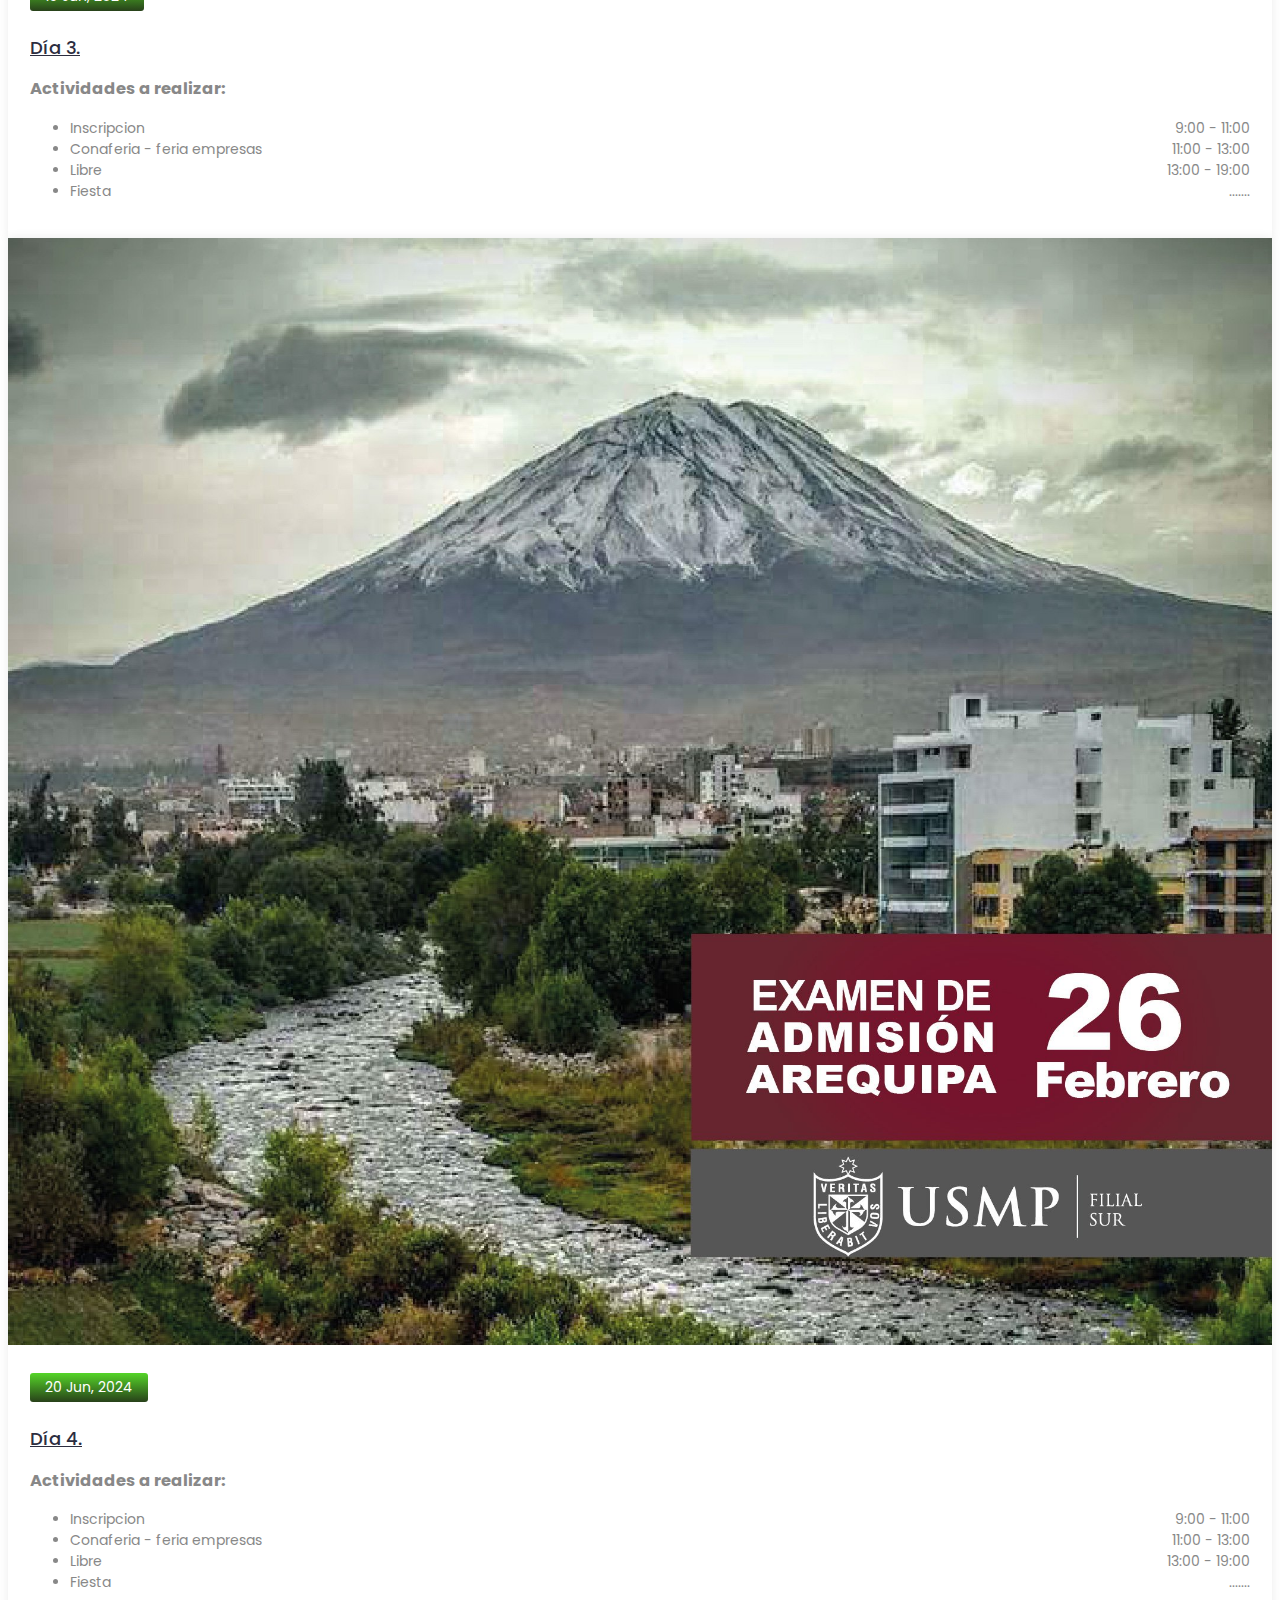
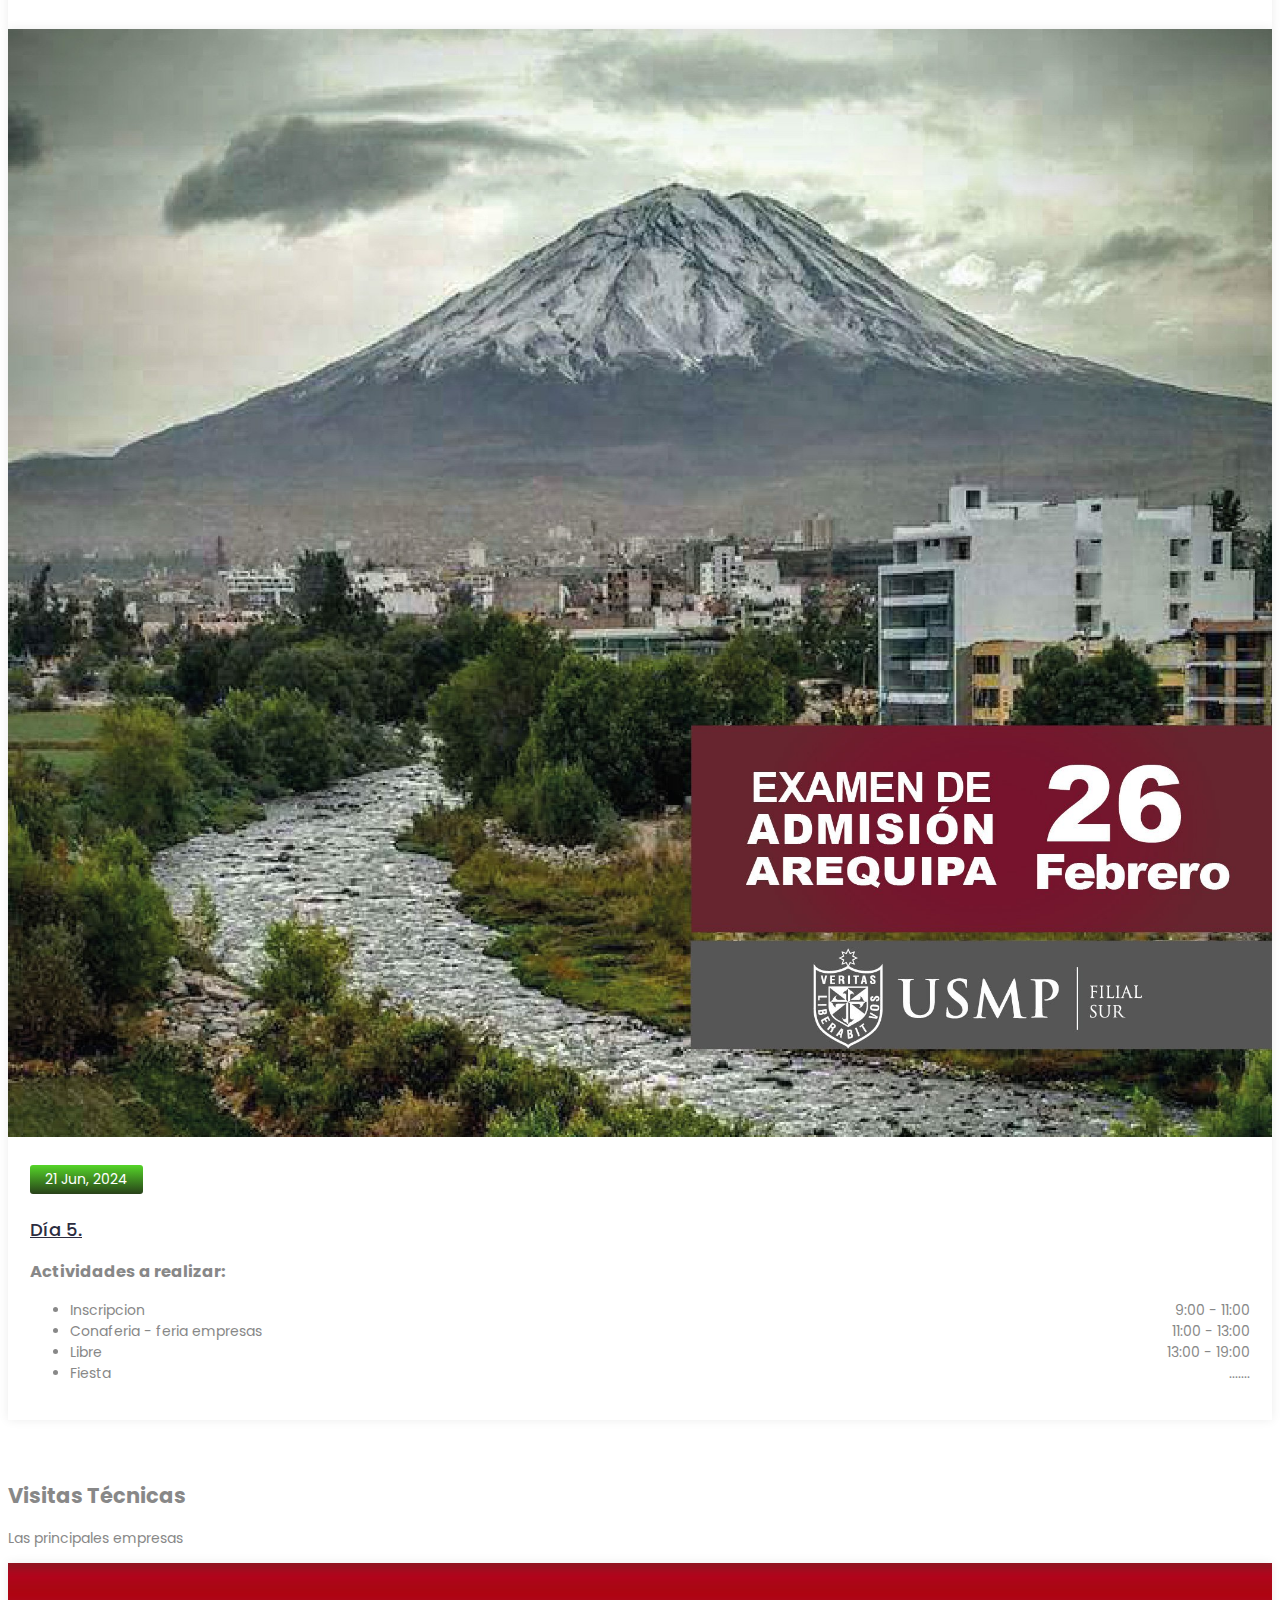
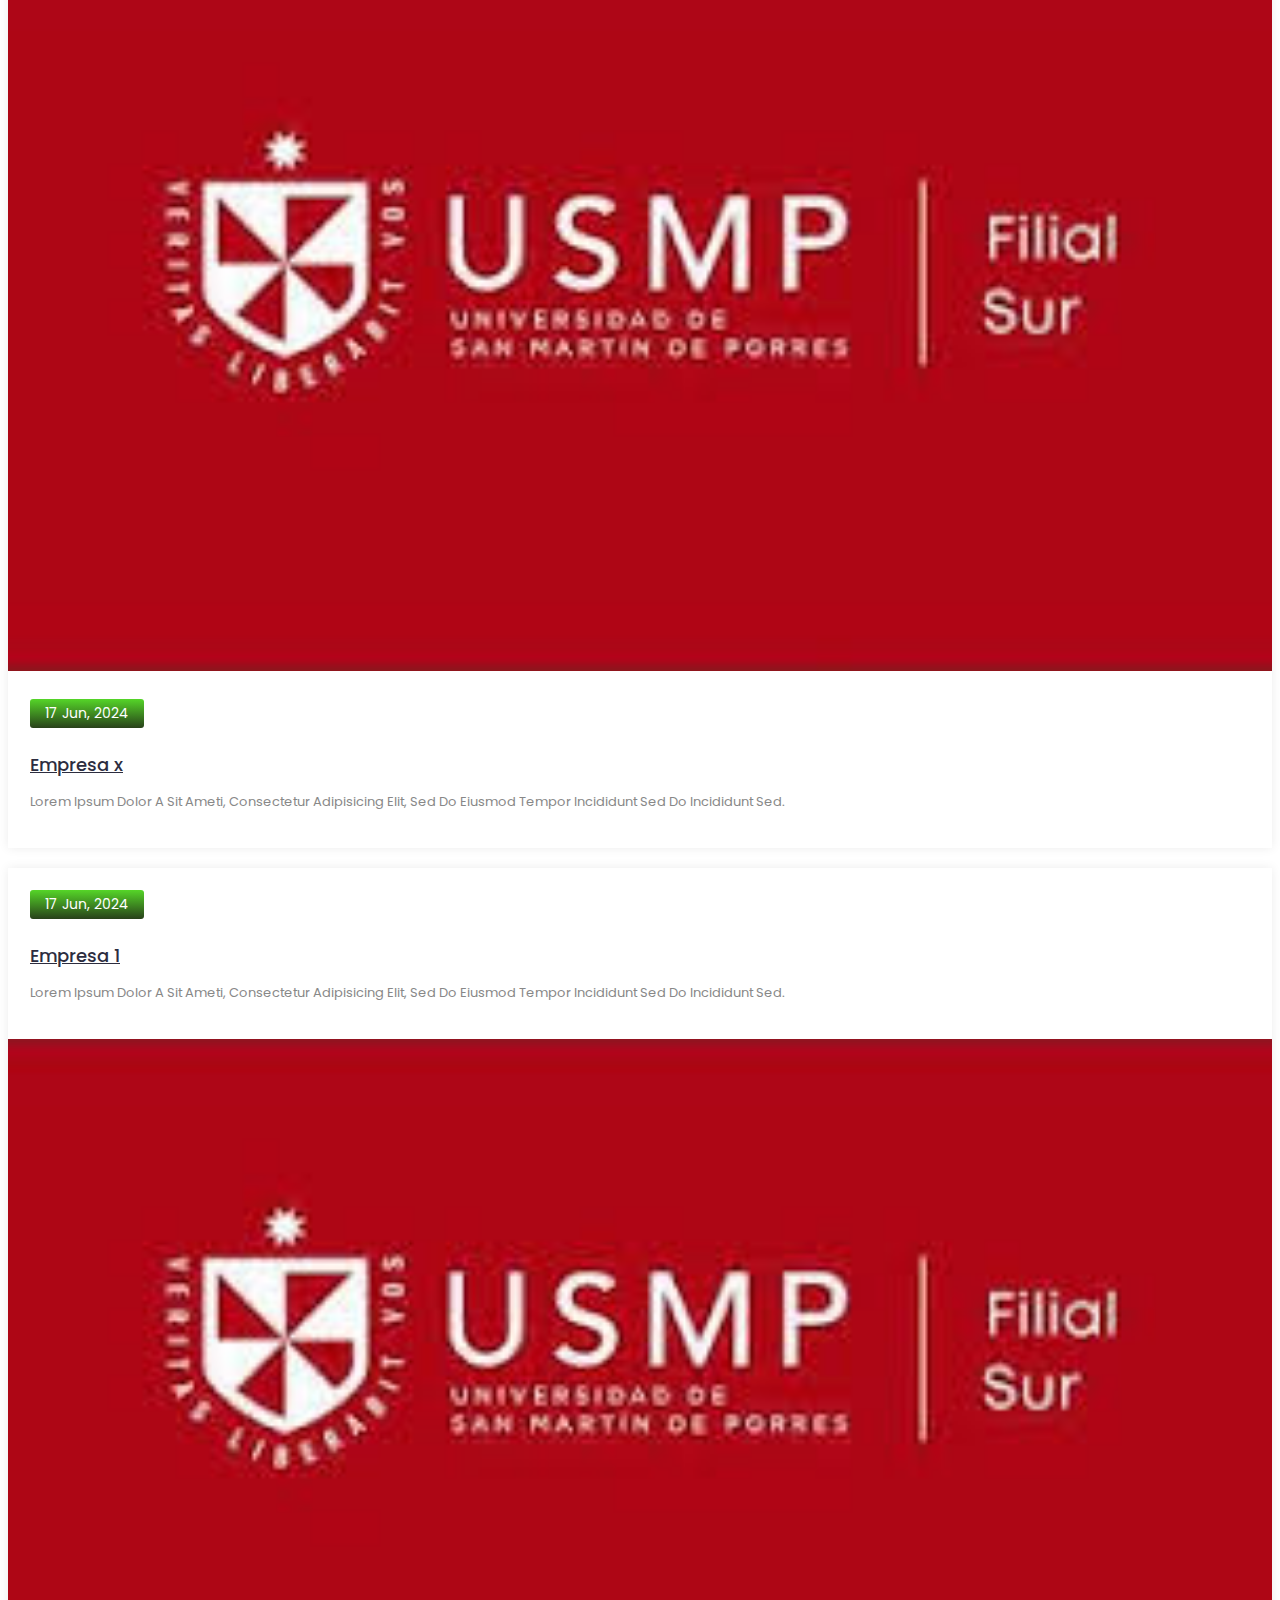
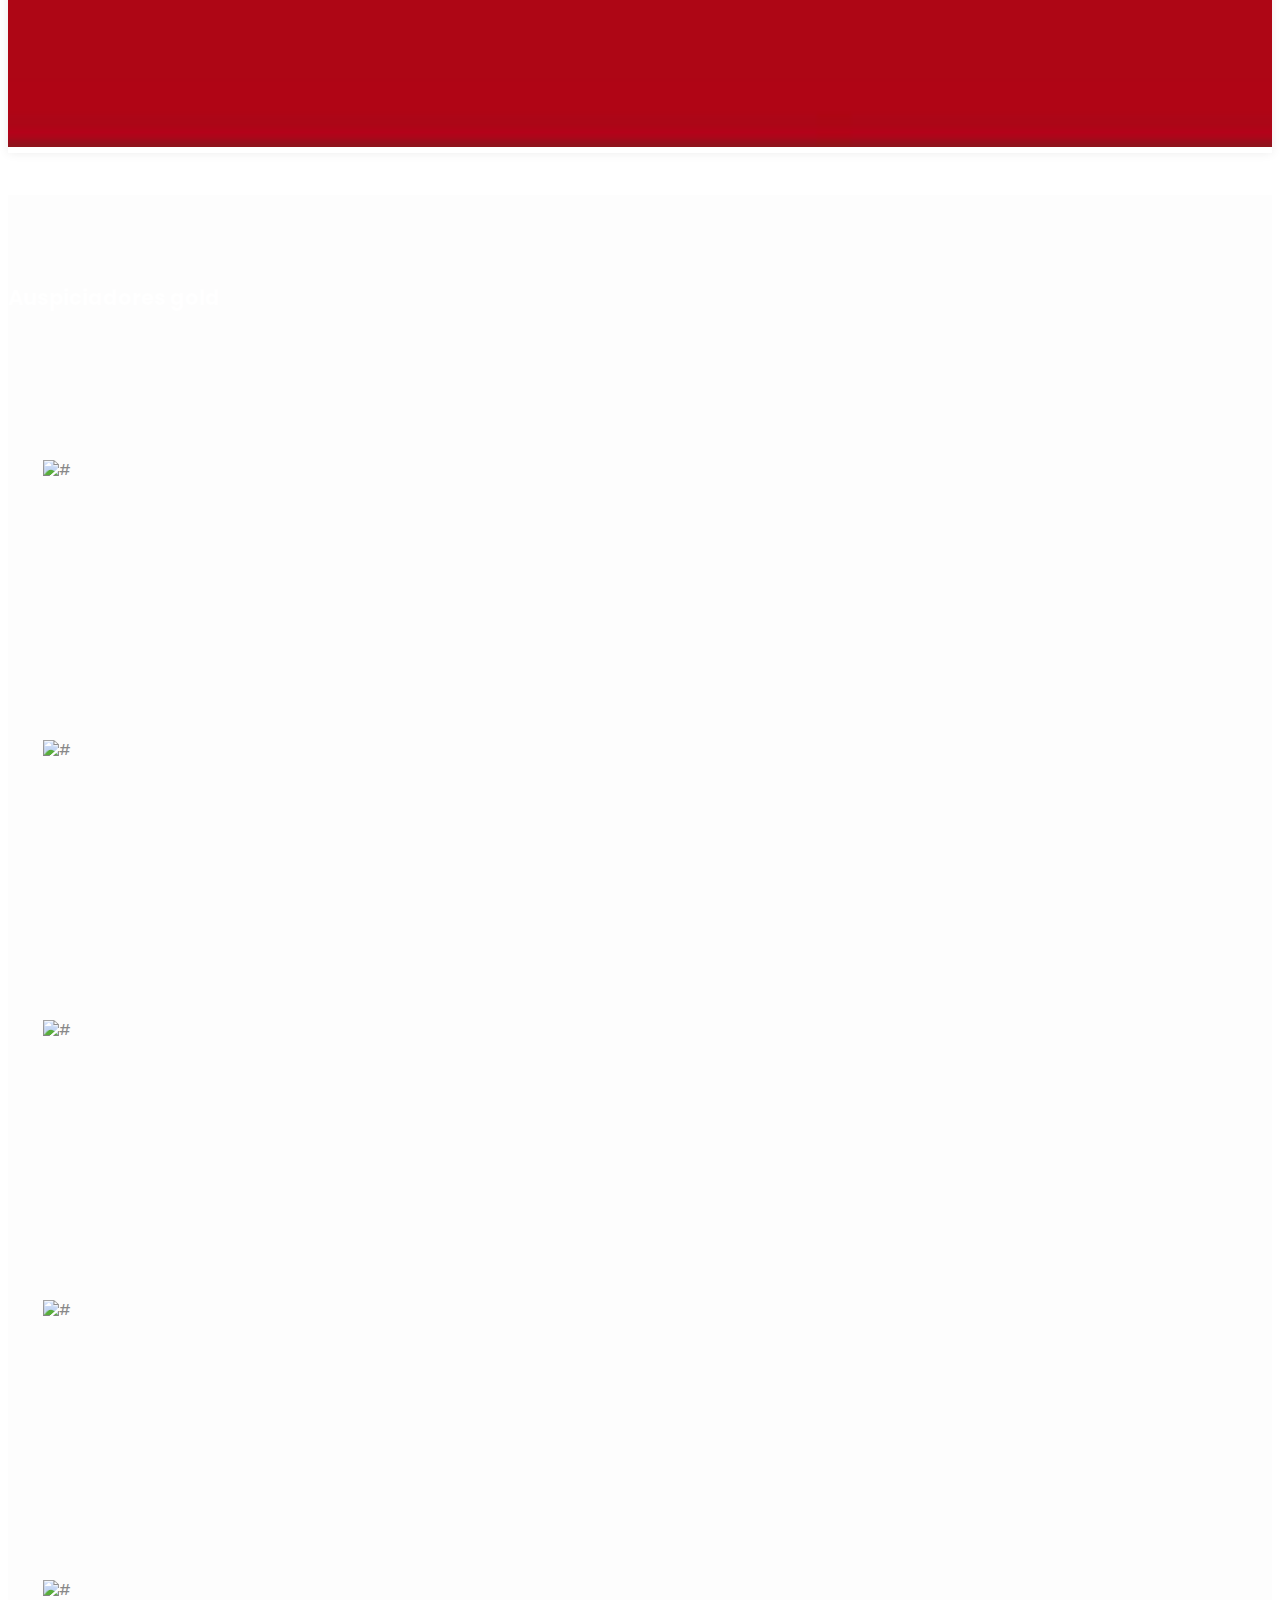
==== commit 7dfa3796: "07-05-2024" ====
--- a/index.html
+++ b/index.html
@@ -70,7 +70,7 @@
 		
 		<!-- Get Pro Button -->
 		<ul class="pro-features">
-			<a class="get-pro" href="#">¡Incribirme Ya!</a>
+			<a class="get-pro">¡Incribirme Ya!</a>
 			<li class="big-title">No te pierdas este segundo Congreso Conafia Arequipa</li>			
 			<li>5 días de actividades</li>
 			<li>Visitas técnicas a empresas de arequipa</li>
@@ -474,18 +474,24 @@
 						</div>
 					</div>
 				</div>
-				<div class="row">
+				<div class="row" style="justify-content: center;">
 					<div class="col-lg-4 col-md-6 col-12">
 						<!-- Single Blog -->
 						<div class="single-news">
 							<div class="news-head">
-								<img src="img/blog1.jpg" alt="#">
+								<img src="img/fb1.jfif" alt="#">
 							</div>
 							<div class="news-body">
 								<div class="news-content">
 									<div class="date">17 Jun, 2024</div>
-									<h2><a href="blog-single.html">Día 1</a></h2>
-									<p class="text">Lorem ipsum dolor a sit ameti, consectetur adipisicing elit, sed do eiusmod tempor incididunt sed do incididunt sed.</p>
+									<h2><a href="blog-single.html">Día 1 - lunes</a></h2>
+									<h3 class="text">Actividades a realizar:</h3>
+									<ul class="time-sidual">
+										<li class="day">Inscripcion<span>9:00 - 11:00</span></li>
+										<li class="day">Conaferia - feria empresas<span>11:00 - 13:00</span></li>
+										<li class="day">Libre<span>13:00 - 19:00</span></li>
+										<li class="day">Fiesta <span>.......</span></li>
+									</ul>
 								</div>
 							</div>
 						</div>
@@ -495,13 +501,19 @@
 						<!-- Single Blog -->
 						<div class="single-news">
 							<div class="news-head">
-								<img src="img/blog2.jpg" alt="#">
+								<img src="img/fb1.jfif" alt="#">
 							</div>
 							<div class="news-body">
 								<div class="news-content">
 									<div class="date">18 Jun, 2024</div>
 									<h2><a href="blog-single.html">Día 2</a></h2>
-									<p class="text">Lorem ipsum dolor a sit ameti, consectetur adipisicing elit, sed do eiusmod tempor incididunt sed do incididunt sed.</p>
+									<h3 class="text">Actividades a realizar:</h3>
+									<ul class="time-sidual">
+										<li class="day">Inscripcion<span>9:00 - 11:00</span></li>
+										<li class="day">Conaferia - feria empresas<span>11:00 - 13:00</span></li>
+										<li class="day">Libre<span>13:00 - 19:00</span></li>
+										<li class="day">Fiesta <span>.......</span></li>
+									</ul>
 								</div>
 							</div>
 						</div>
@@ -511,13 +523,19 @@
 						<!-- Single Blog -->
 						<div class="single-news">
 							<div class="news-head">
-								<img src="img/blog3.jpg" alt="#">
+								<img src="img/fb1.jfif" alt="#">
 							</div>
 							<div class="news-body">
 								<div class="news-content">
 									<div class="date">19 Jun, 2024</div>
 									<h2><a href="blog-single.html">Día 3.</a></h2>
-									<p class="text">Lorem ipsum dolor a sit ameti, consectetur adipisicing elit, sed do eiusmod tempor incididunt sed do incididunt sed.</p>
+									<h3 class="text">Actividades a realizar:</h3>
+									<ul class="time-sidual">
+										<li class="day">Inscripcion<span>9:00 - 11:00</span></li>
+										<li class="day">Conaferia - feria empresas<span>11:00 - 13:00</span></li>
+										<li class="day">Libre<span>13:00 - 19:00</span></li>
+										<li class="day">Fiesta <span>.......</span></li>
+									</ul>
 								</div>
 							</div>
 						</div>
@@ -527,13 +545,19 @@
 						<!-- Single Blog -->
 						<div class="single-news">
 							<div class="news-head">
-								<img src="img/blog3.jpg" alt="#">
+								<img src="img/fb1.jfif" alt="#">
 							</div>
 							<div class="news-body">
 								<div class="news-content">
 									<div class="date">20 Jun, 2024</div>
 									<h2><a href="blog-single.html">Día 4.</a></h2>
-									<p class="text">Lorem ipsum dolor a sit ameti, consectetur adipisicing elit, sed do eiusmod tempor incididunt sed do incididunt sed.</p>
+									<h3 class="text">Actividades a realizar:</h3>
+									<ul class="time-sidual">
+										<li class="day">Inscripcion<span>9:00 - 11:00</span></li>
+										<li class="day">Conaferia - feria empresas<span>11:00 - 13:00</span></li>
+										<li class="day">Libre<span>13:00 - 19:00</span></li>
+										<li class="day">Fiesta <span>.......</span></li>
+									</ul>
 								</div>
 							</div>
 						</div>
@@ -543,13 +567,19 @@
 						<!-- Single Blog -->
 						<div class="single-news">
 							<div class="news-head">
-								<img src="img/blog3.jpg" alt="#">
+								<img src="img/fb1.jfif" alt="#">
 							</div>
 							<div class="news-body">
 								<div class="news-content">
 									<div class="date">21 Jun, 2024</div>
 									<h2><a href="blog-single.html">Día 5.</a></h2>
-									<p class="text">Lorem ipsum dolor a sit ameti, consectetur adipisicing elit, sed do eiusmod tempor incididunt sed do incididunt sed.</p>
+									<h3 class="text">Actividades a realizar:</h3>
+									<ul class="time-sidual">
+										<li class="day">Inscripcion<span>9:00 - 11:00</span></li>
+										<li class="day">Conaferia - feria empresas<span>11:00 - 13:00</span></li>
+										<li class="day">Libre<span>13:00 - 19:00</span></li>
+										<li class="day">Fiesta <span>.......</span></li>
+									</ul>
 								</div>
 							</div>
 						</div>
@@ -583,7 +613,7 @@
 							<div class="row">
 								<div class="col-lg-6 col-md-6 col-12">
 									<div class="news-head">
-										<img src="img/blog1.jpg" alt="#">
+										<img src="img/fb3.jfif" alt="#">
 									</div>
 								</div>
 								<div class="col-lg-6 col-md-6 col-12">
@@ -616,7 +646,7 @@
 								</div>
 								<div class="col-lg-6 col-md-6 col-12">
 									<div class="news-head">
-										<img src="img/blog1.jpg" alt="#">
+										<img src="img/fb3.jfif" alt="#">
 									</div>
 								</div>
 							</div>
--- a/style.css
+++ b/style.css
@@ -0,0 +1,4260 @@
+.navbar {
+    position: fixed; /* Esto hace que la barra de navegación sea flotante */
+    top: 0; /* Lo fija en la parte superior de la pantalla */
+    width: 100%; /* Ocupa todo el ancho de la pantalla */
+    padding: 10px; /* Espacio alrededor de los enlaces */
+    z-index: 1000; /* Para asegurarse de que la barra de navegación esté encima de otros elementos */
+}
+.nav{
+	justify-content: space-evenly !important;
+}
+
+:root{
+
+	
+    --verde_oscuro:linear-gradient(0deg, rgba(40,65,26,1) 0%, rgba(85,213,40,1) 100%);
+	--Verde_medio:linear-gradient(0deg, rgba(40,65,26,1) 0%, rgba(85,213,40,1) 100%);
+	--Verde_claro: linear-gradient(0deg, rgba(40,65,26,1) 0%, rgba(85,213,40,1) 100%);
+	--Verde_oliva:linear-gradient(0deg, rgba(40,65,26,1) 0%, rgba(85,213,40,1) 100%);
+	--Verde_bosque:linear-gradient(0deg, rgba(40,65,26,1) 0%, rgba(85,213,40,1) 100%);
+	--Azul_turquesa:linear-gradient(0deg, rgba(40,65,26,1) 0%, rgba(85,213,40,1) 100%);
+	--Verde_lima: linear-gradient(0deg, rgba(40,65,26,1) 0%, rgba(85,213,40,1) 100%);
+	--crema: #ecebe9;
+	--Verde_musgo:linear-gradient(0deg, rgba(40,65,26,1) 0%, rgba(85,213,40,1) 100%);
+	--Marrón_oscuro:linear-gradient(0deg, rgba(40,65,26,1) 0%, rgba(85,213,40,1) 100%);
+	--Gris_claro:linear-gradient(0deg, rgba(40,65,26,1) 0%, rgba(85,213,40,1) 100%);
+}
+
+body{
+    font-family: 'Poppins', sans-serif;
+	font-weight: 400;
+	font-size:14px;
+	color:#888;
+}
+.pro-features {
+	position: fixed;
+	right: -300px;
+	width: 300px;
+	height: auto;
+	line-height: 46px;
+	font-size: 14px;
+	background: #fff;
+	text-align: left;
+	color: #333;
+	top: 50%;
+	transform:translateY(-50%);
+	box-shadow: -4px 0px 5px #00000036;
+	color: #fff;
+	z-index: 9999;
+	padding:20px 30px 30px 30px;
+	-webkit-transition:all 0.4s ease;
+	-moz-transition:all 0.4s ease;
+	transition:all 0.4s ease;
+}
+.pro-features.active{
+	right:0;
+}
+.pro-features li.big-title {
+	font-weight: 600;
+	color: linear-gradient(0deg, rgba(40,65,26,1) 0%, rgba(85,213,40,1) 100%);
+	font-size: 15px;
+}
+.pro-features li.title {
+	font-weight: 600;
+	color:linear-gradient(0deg, rgba(40,65,26,1) 0%, rgba(85,213,40,1) 100%);
+	font-size: 15px;
+}
+.pro-features .button{}
+.pro-features .button .btn {
+	width: 100%;
+	text-align: center;
+	margin-top: 8px;
+	display: inline-block;
+	float: left;
+	font-size: 13px;
+	width: 100%;
+	text-transform: capitalize;
+}
+.pro-features .button .btn:before {
+		background: linear-gradient(0deg, rgba(40, 65, 26, 1) 0%, rgba(85, 213, 40, 1) 100%);
+}
+.pro-features li {
+	color: #333;
+	margin: 0;
+	padding: 0;
+	line-height: 22px;
+	margin-bottom: 10px;
+}
+.get-pro {
+	position: absolute;
+	left: -120px;
+	width:120px;
+	height: 45px;
+	line-height: 45px;
+	font-size: 14px;
+	border-radius: 5px 0 0 5px;
+	background: linear-gradient(0deg, rgba(40,65,26,1) 0%, rgba(85,213,40,1) 100%);
+	text-align: center;
+	color: #fff;
+	top: 0;
+	cursor: pointer;
+	box-shadow: -4px 0px 5px #00000036;
+}
+.get-pro:hover{
+	
+}
+#scrollUp {
+	bottom: 15px;
+	right: 15px;
+	padding: 10px 20px;
+	background: linear-gradient(0deg, rgba(40,65,26,1) 0%, rgba(85,213,40,1) 100%);
+	color: #fff;
+	font-size: 25px;
+	width: 45px;
+	height: 45px;
+	text-align: center;
+	line-height: 45px;
+	padding: 0;
+	border-radius: 3px;
+	box-shadow: 0px 0px 10px #00000026;
+}
+#scrollUp:hover{
+	background:#2C2D3F;
+}
+/* Color Plate */
+.color-plate {
+	position: fixed;
+	display: block;
+	z-index: 99998;
+	padding: 20px;
+	width: 245px;
+	background: #fff;
+	right: -245px;
+	text-align: left;
+	top: 30%;
+	-webkit-transition:all 0.4s ease;
+	-moz-transition:all 0.4s ease;
+	transition:all 0.4s ease;
+	-webkit-box-shadow: -3px 0px 25px -2px rgba(0, 0, 0, 0.2);
+	-moz-box-shadow: -3px 0px 25px -2px rgba(0, 0, 0, 0.2);
+	box-shadow: -3px 0px 25px -2px rgba(0, 0, 0, 0.2);
+}
+.color-plate.active{
+	right:0;
+}
+.color-plate .color-plate-icon {
+	position: absolute;
+	left: -48px;
+	width: 48px;
+	height: 45px;
+	line-height: 45px;
+	font-size: 21px;
+	border-radius: 5px 0 0 5px;
+	background: linear-gradient(0deg, rgba(40,65,26,1) 0%, rgba(85,213,40,1) 100%);
+	text-align: center;
+	color: #fff !important;
+	top: 0;
+	cursor: pointer;
+	box-shadow: -4px 0px 5px #00000036;
+}
+.color-plate h4 {
+	display: block;
+	font-size: 15px;
+	margin-bottom: 5px;
+	font-weight: 500;
+}
+.color-plate p {
+	font-size: 13px;
+	margin-bottom: 15px;
+	line-height: 20px;
+}
+.color-plate span {
+	width: 42px;
+	height: 35px;
+	border-radius: 0;
+	cursor: pointer;
+	display: inline-block;
+	margin-right: 3px;
+}
+.color-plate span:hover{
+	cursor:pointer;
+}
+.color-plate span.color1{
+	background:linear-gradient(0deg, rgba(40,65,26,1) 0%, rgba(85,213,40,1) 100%);
+}
+.color-plate span.color2{
+	background:#2196F3;
+}
+.color-plate span.color3{
+	background:#32B87D;
+}
+.color-plate span.color4{
+	background:#FE754A;
+}
+.color-plate span.color5{
+	background:#F82F56;
+}
+.color-plate span.color6{
+	background:#01B2B7;
+}
+.color-plate span.color7{
+	background:#6c5ce7;
+}
+.color-plate span.color8{
+	background:#85BA46;
+}
+.color-plate span.color9{
+	background:#273c75;
+}
+.color-plate span.color10{
+	background:#FD7272;
+}
+.color-plate span.color11{
+	background:#badc58;
+}
+.color-plate span.color12{
+	background:#44ce6f;
+}
+/*=============================
+	End Global CSS 
+===============================*/
+
+/*===================
+	Start Header CSS 
+=====================*/
+.header{
+	background-color:#fff;
+	position:relative;
+}
+.header .navbar-collapse{
+	padding:0;
+}
+/* Topbar */
+.header .topbar{
+	background-color:#fff;
+	border-bottom:1px solid #eee;
+}
+.header .topbar{
+	padding:15px 0;
+}
+.header .top-link{
+	float:left;
+}
+.header .top-link li{
+	display:inline-block;
+	margin-right:15px;
+}
+.header .top-link li:last-child{
+	margin-right:0px;
+}
+.header .top-link li a{
+	color:#2C2D3F;
+	font-size:14px;
+	font-weight:400;
+}
+.header .top-link li:hover a{
+	color:linear-gradient(0deg, rgba(40,65,26,1) 0%, rgba(85,213,40,1) 100%);
+}
+.header .top-contact{
+	float:right;
+}
+.header .top-contact li{
+	display:inline-block;
+	margin-right:25px;
+	color:#2C2D3F;
+}
+.header .top-contact li:last-child{
+	margin-right:0;
+}
+.header .top-contact li a{
+	font-size:14px;
+}
+.header .top-contact li a:hover{
+	color:linear-gradient(0deg, rgba(40,65,26,1) 0%, rgba(85,213,40,1) 100%);
+}
+.header .top-contact li i{
+	color:linear-gradient(0deg, rgba(40,65,26,1) 0%, rgba(85,213,40,1) 100%);
+	margin-right:8px;
+}
+.header .header-inner {
+	background:#fff;
+	z-index:999;
+	width:100%;
+}
+.get-quote{
+	margin-top:12px;
+}
+.get-quote .btn{
+	color:#fff;
+}
+.header .logo {
+	float: left;
+	margin-top: 22px;
+}
+.header .navbar {
+	background: none;
+	box-shadow: none;
+	border: none;
+	margin: 0;
+	height: 0px;
+	min-height: 0px;
+}
+.header .nav li{
+	margin-right: 15px;
+    float: left;
+	position:relative;
+}
+.header .nav li:last-child{
+	margin:0;
+}
+.header .nav li a {
+	color: #2C2D3F;
+	font-size: 14px;
+	font-weight: 500;
+	text-transform: capitalize;
+	padding: 25px 12px;
+	position: relative;
+	display: inline-block;
+	position:relative;
+}
+.header .nav li a::before {
+	position: absolute;
+	content: "";
+	left: 0;
+	bottom: 0;
+	height: 3px;
+	width:0%;
+	background: linear-gradient(0deg, rgba(40,65,26,1) 0%, rgba(85,213,40,1) 100%);
+	border-radius: 5px 5px 0 0;
+	opacity:0;
+	visibility:hidden;
+	-webkit-transition:all 0.4s ease;
+	-moz-transition:all 0.4s ease;
+	transition:all 0.4s ease;
+}
+.header .nav li.active a:before{
+	opacity:1;
+	visibility:visible;
+	width: 100%;
+}
+.header .nav li.active a{
+	color:var(--Azul_turquesa);
+}
+.header .nav li:hover a:before{
+	opacity:1;
+	width: 100%;
+	visibility:visible;
+}
+.header .nav li:hover a{
+	color:var(--Azul_turquesa);
+}
+.header .nav li a i {
+	display: inline-block;
+	margin-left: 1px;
+	font-size: 13px;
+}
+/* Middle Header */
+.header.style2 .header-inner {
+	border-top: 1px solid #eee;
+}
+.header.style2 .logo {
+	margin-top:6px;
+}
+.header .middle-header {
+	background: #fff;
+	padding: 20px 0px;
+}
+.header .widget-main{
+	float:right;
+}
+.header.style2 .get-quote {
+	margin-top: 0;
+}
+.header .single-widget {
+	position: relative;
+	transform:translateY(-50%);
+	float: left;
+	margin-right: 30px;
+	padding-left: 55px;
+}
+.single-widget .category{
+	display: flex;
+	text-align: center;
+	align-items: center;
+	justify-content: space-around;
+	align-content: center;
+}
+.single-widget .category li{
+	padding: 20px 10px;
+}
+.single-widget .category .btn-gold{
+	background: #c7ad21 !important;
+	color: white !important;
+}
+.single-widget .category .btn-black{
+	background: #252424 !important;
+	color: white !important;
+}
+.single-widget .category .btn-silver{
+	background: #8998a7 !important;
+	color: white !important;
+}
+
+.single-widget .category li a{
+	width: 250px;
+}
+
+
+.header .single-widget:last-child{
+	margin:0;
+}
+.header .single-widget .logo{
+	margin:0;
+	padding:0;
+	margin-top: 7px;
+}
+.header .single-widget i {
+	position: absolute;
+	left: 0;
+	top: 6px;
+	height: 40px;
+	width: 40px;
+	line-height: 40px;
+	color: #fff;
+	background: linear-gradient(0deg, rgba(40,65,26,1) 0%, rgba(85,213,40,1) 100%);
+	border-radius: 4px;
+	text-align: center;
+	font-size: 15px;
+}
+.header .single-widget h4 {
+	font-size: 15px;
+	font-weight: 500;
+}
+.header .single-widget p {
+	margin-bottom: 5px;
+	text-transform: capitalize;
+}
+.header .single-widget.btn{
+	margin-left:0;
+}
+/* Dropdown Menu */
+.header .nav li .dropdown {
+	background: #fff;
+	width: 220px;
+	position: absolute;
+	left:-20px;
+	top: 100%;
+	z-index: 999;
+	-webkit-box-shadow: 0px 3px 5px rgba(0, 0, 0, 0.2);
+	-moz-box-shadow: 0px 3px 5px rgba(0, 0, 0, 0.2);
+	box-shadow: 0px 3px 5px #3333334d;
+	transform-origin: 0 0 0;
+	transform: scaleY(0.2);
+	-webkit-transition: all 0.3s ease 0s;
+	-moz-transition: all 0.3s ease 0s;
+	transition: all 0.3s ease 0s;
+	opacity: 0;
+	visibility: hidden;
+	top: 74px;
+	border-left:3px solid rgba(85,213,40,1)
+}
+.header .nav li:hover .dropdown{
+	opacity:1;
+	visibility:visible;
+	transform:translateY(0px);
+}
+.header .nav li .dropdown li{
+	float:none;
+	margin:0;
+	border-bottom:1px dashed #eee;
+}
+.header .nav li .dropdown li:last-child{
+	border:none;
+}
+.header .nav li .dropdown li a {
+	padding: 12px 15px;
+	color: #666;
+	display: block;
+	font-weight: 400;
+	text-transform: capitalize;
+	background: transparent;
+	-webkit-transition:all 0.2s ease;
+	-moz-transition:all 0.2s ease;
+	transition:all 0.2s ease;
+}
+.header .nav li .dropdown li a:before{
+	display:none;
+}
+.header .nav li .dropdown li:last-child a{
+	border-bottom:0px;
+}
+.header .nav li .dropdown li:hover a{
+	color:linear-gradient(0deg, rgba(40,65,26,1) 0%, rgba(85,213,40,1) 100%);
+}
+.header .nav li .dropdown li a:hover{
+	border-color:transparent;
+}
+
+/* dropdown item */
+.dropdown_item:hover{
+	background-color: #e6e6e6;	
+}s
+
+
+/* Right Bar */
+.header.style2 .main-menu{
+	display:inline-block;
+	float:left;
+}
+.header .right-bar {
+	float: right;
+}
+.header .right-bar {
+	padding-top:20px;
+}
+.header .right-bar {
+	display: inline-block;
+}
+.header .right-bar a {
+	color: #fff;
+	height: 35px;
+	width: 35px;
+	line-height: 35px;
+	text-align: center;
+	background: linear-gradient(0deg, rgba(40,65,26,1) 0%, rgba(85,213,40,1) 100%);
+	border-radius: 4px;
+	display: block;
+	font-size: 12px;
+}
+.header .right-bar li a:hover{
+	color:#fff;
+	background:#27AE60;
+}
+.header .search-top.active .search i:before{
+	content:"\eee1";
+	font-size:15px;
+}
+/* Search */
+.header .search-form {
+	position: absolute;
+	right: 0;
+	z-index: 9999;
+	opacity: 0;
+	visibility: hidden;
+	-webkit-transition: all 0.4s ease;
+	-moz-transition: all 0.4s ease;
+	transition: all 0.4s ease;
+	top: 74px;
+	box-shadow: 0px 0px 10px #0000001c;
+	border-radius: 4px;
+	overflow: hidden;
+	transform:scale(0);
+}
+.header .search-top.active .search-form {
+	opacity:1;
+	visibility:visible;
+	transform:scale(1);
+}
+.header .search-form input {
+	width: 282px;
+	height: 50px;
+	line-height: 50px;
+	padding: 0 70px 0 20px;
+	-webkit-transition: all 0.4s ease;
+	-moz-transition: all 0.4s ease;
+	transition: all 0.4s ease;
+	border-radius: 3px;
+	border: none;
+	background: #fff;
+	color: #2C2D3F;
+}
+.header .search-form button {
+	position: absolute;
+	right: 0;
+	height: 50px;
+	top: 0;
+	width: 50px;
+	background: linear-gradient(0deg, rgba(40,65,26,1) 0%, rgba(85,213,40,1) 100%);
+	border: none;
+	color: #fff;
+	border-radius: 0 4px 4px 0;
+	border-left:1px solid transparent;
+}
+.header .search-form button:hover{
+	background:#fff;
+	color:linear-gradient(0deg, rgba(40,65,26,1) 0%, rgba(85,213,40,1) 100%);
+	border-color:#e6e6e6;
+}
+/* Header Sticky */
+.header.sticky .header-inner{
+	position:fixed;
+	z-index:999;
+	top:0;
+	left:0;
+	bottom:initial;
+	-webkit-transition:all 0.4s ease;
+	-moz-transition:all 0.4s ease;
+	transition:all 0.4s ease;
+	animation: fadeInDown 0.5s both 0.1s;
+	box-shadow:0px 0px 13px #00000054;
+}
+/*=========================
+	End Header CSS
+===========================*/
+
+/*===========================
+	Start Hero Area CSS
+=============================*/
+.slider .single-slider {
+	height: 600px;
+	background-size: cover;
+	background-position: center;
+	background-repeat:no-repeat;
+}
+.slider .single-slider .text{
+	margin-top:120px;
+}
+.slider.index2 .single-slider .text{
+	margin-top:150px;
+}
+.slider .single-slider h1 {
+	color: #2C2D3F;
+	font-size: 38px;
+	font-weight: 700;
+	margin: 0;
+	padding: 0;
+	line-height: 42px;
+}
+.slider .single-slider h1 span {
+    background: linear-gradient(0deg, rgba(40, 65, 26, 1) 0%, rgba(85, 213, 40, 1) 100%);
+    -webkit-background-clip: text; /* Clip para que el degradado solo afecte al texto */
+    -webkit-text-fill-color: transparent; /* Hace el texto transparente para mostrar el degradado */
+}
+
+.slider .single-slider p {
+	color: #2C2D3F;
+	margin-top: 27px;
+	font-weight: 400;
+}
+.slider .single-slider .button{
+	margin-top:30px;
+}
+.slider .single-slider .btn{
+	color:#fff;
+	background:linear-gradient(0deg, rgba(40,65,26,1) 0%, rgba(85,213,40,1) 100%);
+	font-weight:500;
+	display:inline-block;
+	margin:0;
+	margin-right:10px;
+}
+.slider .single-slider .btn:last-child{
+	margin:0;
+}
+.slider .single-slider .btn.primary{
+	background:#2C2D3F;
+	color:#fff;
+}
+.slider .single-slider .btn.primary:before{
+	background:linear-gradient(0deg, rgba(40,65,26,1) 0%, rgba(85,213,40,1) 100%);
+}
+.slider .owl-carousel .owl-nav {
+	margin: 0;
+    position: absolute;
+    top: 50%;
+    width: 100%;
+	margin-top:-25px;
+}
+.slider .owl-carousel .owl-nav div {
+	height: 50px;
+	width: 50px;
+	line-height: 50px;
+	text-align: center;
+	background: linear-gradient(0deg, rgba(40,65,26,1) 0%, rgba(85,213,40,1) 100%);
+	color: #fff;
+	font-size: 26px;
+	position: absolute;
+	margin: 0;
+	-webkit-transition: all 0.4s ease;
+	-moz-transition: all 0.4s ease;
+	transition: all 0.4s ease;
+	padding: 0;
+	border-radius: 50%;
+}
+.slider .owl-carousel .owl-nav div:hover{
+	background:#2C2D3F;
+	color:#fff;
+}
+.slider .owl-carousel .owl-controls .owl-nav .owl-prev{
+	left:20px;
+}
+.slider .owl-carousel .owl-controls .owl-nav .owl-next{
+	right:20px;
+}
+
+/* Slider Animation */
+.owl-item.active .single-slider h1{
+    animation: fadeInUp 1s both 0.6s;
+}
+.owl-item.active .single-slider p{
+    animation: fadeInUp 1s both 1s;
+}
+.owl-item.active .single-slider .button{
+    animation: fadeInDown 1s both 1.5s;
+}
+/*===========================
+	End Hero Area CSS
+=============================*/
+
+/*=============================
+	Start Schedule CSS
+===============================*/
+.schedule {
+	background: #fff;
+	margin: 0;
+	padding: 0;
+	height: 230px;
+}
+.schedule .schedule-inner {
+	position: relative;
+	transform: translateY(-50%);
+	z-index:9;
+}
+.schedule .single-schedule {
+	position: relative;
+	text-align: left;
+	z-index:3;
+	border-radius:5px;
+	background:linear-gradient(0deg, rgba(40,65,26,1) 0%, rgba(85,213,40,1) 100%);
+	 -webkit-transition: all .3s ease-out 0s;
+    -moz-transition: all .3s ease-out 0s;
+    -ms-transition: all .3s ease-out 0s;
+    -o-transition: all .3s ease-out 0s;
+    transition: all .3s ease-out 0s;
+}
+.schedule .single-schedule .inner {
+	overflow:hidden;
+	position: relative;
+	padding:30px;
+	z-index:2;
+}
+.schedule .single-schedule:before{
+	position: absolute;
+    z-index: -1;
+    content: '';
+    bottom: -10px;
+    left: 0;
+    right: 0;
+    margin: 0 auto;
+    width: 80%;
+    height: 90%;
+    background: linear-gradient(0deg, rgba(40,65,26,1) 0%, rgba(85,213,40,1) 100%);
+    opacity: 0;
+    filter: blur(10px);
+    -webkit-transition: all .3s ease-out 0s;
+    -moz-transition: all .3s ease-out 0s;
+    -ms-transition: all .3s ease-out 0s;
+    -o-transition: all .3s ease-out 0s;
+    transition: all .3s ease-out 0s;
+}
+.schedule .single-schedule:hover:before{
+	opacity: 0.8;
+}
+.schedule .single-schedule:hover{
+	transform: translateY(-5px);
+}
+.schedule .single-schedule .icon i{
+	position: absolute;
+	font-size: 110px;
+	color: #fff;
+	 -webkit-transition: all .3s ease-out 0s;
+    -moz-transition: all .3s ease-out 0s;
+    -ms-transition: all .3s ease-out 0s;
+    -o-transition: all .3s ease-out 0s;
+    transition: all .3s ease-out 0s;
+	z-index:-1;
+	visibility:visible;
+	opacity:0.5;
+	right: 15px;
+	bottom: 20px;
+}
+.schedule .single-schedule span{
+	display:block;
+	color:#fff;
+}
+.schedule .single-schedule h3{
+	font-size: 20px;
+	font-weight:600;
+	display:inline-block;
+	text-transform:capitalize;
+	color:#fff;
+	margin-top:13px;
+}
+.schedule .single-schedule h4{
+	font-size: 16px;
+	font-weight:600;
+	display:inline-block;
+	text-transform:capitalize;
+	color:#fff;
+	margin-top:13px;
+}
+
+.schedule .single-schedule p{
+	color:#fff;
+	margin-top:22px;
+}
+.schedule .single-schedule a {
+	color: #fff;
+	margin-top: 25px;
+	font-weight: 500;
+	display: inline-block;
+	position: relative;
+}
+.schedule .single-schedule a:before{
+	position:absolute;
+	content:"";
+	left:0;
+	bottom:0;
+	height:1px;
+	width:0%;
+	background:#fff;
+	-webkit-transition:all 0.4s ease;
+	-moz-transition:all 0.4s ease;
+	transition:all 0.4s ease;
+}
+.schedule .single-schedule a:hover:before{
+	width:100%;
+	width:100%;
+}
+.schedule .single-schedule a i{
+	margin-left:10px;
+}
+.schedule .single-schedule .time-sidual{
+	
+}
+.schedule .single-schedule .time-sidual{
+	overflow:hidden;
+	margin-top:17px;
+}
+.schedule .single-schedule .time-sidual li {
+	display: block;
+	color: #fff;
+	width: 100%;
+	margin-bottom:3px;
+}
+.schedule .single-schedule .time-sidual li:last-child{
+	margin:0;
+}
+.schedule .single-schedule .time-sidual li span{
+	display:inline-block;
+	float:right;
+}
+.schedule .single-schedule .day-head .time {
+	font-weight: 400;
+	float: right;
+}
+/*=============================
+	End Schedule CSS
+===============================*/
+
+/*=============================
+	Start Feautes CSS
+===============================*/
+.Feautes{
+	padding-top:0;
+}
+.Feautes.index2{
+	padding-top:100px;
+}
+.Feautes.testimonial-page{
+	padding-top:100px;
+}
+.Feautes .single-features{
+	text-align:center;
+	position:relative;
+	padding:10px 20px;
+}
+.Feautes .single-features::before {
+	position: absolute;
+	content: "";
+	right: -72px;
+	top: 60px;
+	width: 118px;
+	border-bottom: 3px dotted linear-gradient(0deg, rgba(40,65,26,1) 0%, rgba(85,213,40,1) 100%);
+}
+.Feautes .single-features.last::before{
+	display:none;
+}
+.Feautes .single-features .signle-icon{
+	position:relative;
+}
+.Feautes .single-features .signle-icon i{
+	font-size:50px;
+	background: linear-gradient(0deg, rgba(40, 65, 26, 1) 0%, rgba(85, 213, 40, 1) 100%);
+    -webkit-background-clip: text; /* Para clipar el degradado al texto */
+    -webkit-text-fill-color: transparent; /* Hace el texto transparente para mostrar el degradado */
+    position: absolute;
+    left: 0;
+    
+    transition: all 0.4s ease;
+		position:absolute;
+	left:50%;
+	margin-left:-50px;
+	top:0;
+	height:100px;
+	width:100px;
+	line-height:100px;
+	text-align:center;
+	border:1px solid #dddddd;
+	border-radius:100%;
+	-webkit-transition:all 0.4s ease;
+	-moz-transition:all 0.4s ease;
+	transition:all 0.4s ease;
+}
+
+.Feautes .single-features h3{
+	padding-top: 128px;
+	color:#2C2D3F;
+	font-weight:600;
+	font-size:21px;
+}
+.Feautes .single-features p {
+	margin-top: 20px;
+}
+/*=============================
+	End Feautes CSS
+===============================*/
+
+/*=======================
+	Start Fun Facts CSS
+=========================*/
+.principalesexpositores .section{
+	margin-top: -160px !important;
+	
+}
+
+.fun-facts{
+	position:relative;
+}
+.fun-facts.section{
+	padding:120px 0;
+}
+.fun-facts{
+	background:url('img/slider1.jpeg');
+	background-size:cover;
+	background-repeat:no-repeat;
+}
+.fun-facts .single-fun {
+	
+}
+.fun-facts .single-fun i {
+	position: absolute;
+	left: 0;
+	font-size: 62px;
+	color: #fff;
+	height: 70px;
+	width: 70px;
+	line-height: 67px;
+	font-size: 28px;
+	text-align: center;
+	padding: 0;
+	margin: 0;
+	border: 2px solid #fff;
+	border-radius: 0px;
+	top: 50%;
+	margin-top: -35px;
+	-webkit-transition: all 0.4s ease;
+	-moz-transition: all 0.4s ease;
+	transition: all 0.4s ease;
+	border-radius: 50%;
+}
+.fun-facts .single-fun:hover i{
+	color:var(--verde_oscuro);
+	background:#fff;
+	border-color:transparent;
+}
+.fun-facts .single-fun .content {
+	padding-left: 80px;
+}
+.fun-facts .single-fun span {
+	color: #fff;
+	font-weight: 600;
+	font-size: 30px;
+	position: relative;
+	display: block;
+	-webkit-transition: all 0.4s ease;
+	-moz-transition: all 0.4s ease;
+	transition: all 0.4s eas;
+	display: block;
+	margin-bottom: 7px;
+}
+.fun-facts .single-fun p{
+	color:#fff;
+	font-size:15px;
+}
+/*===================
+	End Fun Facts
+=====================*/
+
+/*===================
+	Why choose CSS
+=====================*/
+.why-choose .choose-left h3{
+	font-size:24px;
+	font-weight:600;
+	color:#2C2D3F;
+	position:relative;
+	padding-bottom:20px;
+	margin-bottom:24px;
+}
+.why-choose .choose-left h3:before{
+	position:absolute;
+	content:"";
+	left:0;
+	bottom:0;
+	height:2px;
+	width:50px;
+	background:linear-gradient(0deg, rgba(40,65,26,1) 0%, rgba(85,213,40,1) 100%);
+}
+.why-choose .choose-left p{
+	margin-bottom:35px;
+}
+.why-choose .choose-left .list{}
+.why-choose .choose-left .list li {
+	color: #868686;
+	margin-bottom: 12px;
+}
+.why-choose .choose-left .list li:last-child{
+	margin-bottom:0px;
+}
+.why-choose .choose-left .list li i{
+	height:15px;
+	width:15px;
+	line-height:15px;
+	text-align:center;
+	background:linear-gradient(0deg, rgba(40,65,26,1) 0%, rgba(85,213,40,1) 100%);
+	color:#fff;
+	font-size:14px;
+	border-radius:100%;
+	padding-left:2px;
+	margin-right:16px;
+}
+/* Start Faq CSS */
+.why-choose{
+	background:#fff;
+}
+.why-choose .choose-right{
+	height:100%;
+	width:100%;
+	background-image:url('img/video-bg.jpg');
+	background-size:cover;
+	background-position:center;
+	background-repeat:no-repeat;
+	position:relative;
+}
+.why-choose .choose-right .video {
+	color: #fff;
+	height: 70px;
+	width: 70px;
+	line-height: 70px;
+	text-align: center;
+	border-radius: 100%;
+	position: absolute;
+	left: 50%;
+	top: 50%;
+	margin-left: -35px;
+	margin-top: -35px;
+	font-size: 21px;
+	background: linear-gradient(0deg, rgba(40,65,26,1) 0%, rgba(85,213,40,1) 100%);
+	padding-left: 4px;
+}
+.why-choose .choose-right .video:hover{
+	transform:scale(1.1);
+}
+.why-choose .video-image .waves-block .waves {
+	position: absolute;
+	width: 200px;
+	height: 200px;
+	background: #fff;
+	opacity: 0;
+	-ms-filter: "progid:DXImageTransform.Microsoft.Alpha(Opacity=0)";
+	border-radius: 100%;
+	-webkit-animation: waves 3s ease-in-out infinite;
+	animation: waves 3s ease-in-out infinite;
+	left: 50%;
+	margin-left: -100px;
+	top: 50%;
+	margin-top: -100px;
+}
+.why-choose .video-image .waves-block .wave-1 {
+    -webkit-animation-delay: 0s;
+    animation-delay: 0s;
+}
+.why-choose .video-image .waves-block .wave-2 {
+    -webkit-animation-delay: 1s;
+    animation-delay: 1s;
+}
+.why-choose .video-image .waves-block .wave-3 {
+    -webkit-animation-delay: 2s;
+    animation-delay: 2s;
+}
+/*=======================
+	End Why choose CSS
+=========================*/
+
+/*===============================
+	Start Call to action CSS
+=================================*/
+.call-action{
+
+	background-size:cover;
+	background-position:center;
+	position:relative;
+	background-repeat:no-repeat;
+}
+.call-action .content{
+	text-align:center;
+	padding:25px 265px;
+}
+.call-action .content h2{
+	color:#fff;
+	font-size:32px;
+	font-weight:600;
+	line-height:46px;
+}
+.call-action .content p {
+	color: #fff;
+
+	font-size: 15px;
+}
+.call-action .content .btn{
+	background:#fff;
+	margin-right:20px;
+	font-weight:500;
+	border:1px solid #fff;
+	color:linear-gradient(0deg, rgba(40,65,26,1) 0%, rgba(85,213,40,1) 100%);
+}
+.call-action .content .btn:before{
+	background:linear-gradient(0deg, rgba(40,65,26,1) 0%, rgba(85,213,40,1) 100%);
+}
+.call-action .content .btn:hover{
+	background:linear-gradient(0deg, rgba(40,65,26,1) 0%, rgba(85,213,40,1) 100%);
+	color:#fff;
+}
+.call-action .content .btn:last-child{
+	margin-right:0px;
+}
+.call-action .content .second {
+	border: 1px solid #fff;
+	color: #fff;
+	background: transparent;
+	color: #fff !important;
+}
+.call-action .content .second:before{
+	background:#fff;
+}
+.call-action .content .second:hover{
+	color:linear-gradient(0deg, rgba(40,65,26,1) 0%, rgba(85,213,40,1) 100%);
+	border-color:transparent;
+	background:#fff;
+}
+.call-action .content .second i{
+	margin-left:10px;
+}
+/*===============================
+	Start Call to action CSS
+=================================*/
+
+/*==========================
+	Start Portfolio CSS
+============================*/
+.portfolio{
+	background:#FDFDFD;
+}
+.portfolio .single-pf{
+	position:relative;
+}
+.portfolio .single-pf img{
+	height:100%;
+	width:100%;
+}
+.portfolio .single-pf:before{
+	position:absolute;
+	content:"";
+	left:0;
+	top:0;
+	height:100%;
+	width:100%;
+	background:linear-gradient(0deg, rgba(40,65,26,1) 0%, rgba(85,213,40,1) 100%);
+	opacity:0;
+	visibility:hidden;
+	-webkit-transition:all 0.4s ease;
+	-moz-transition:all 0.4s ease;
+	transition:all 0.4s ease;
+	z-index:1;
+}
+.portfolio .single-pf:hover:before{
+	opacity:0.7;
+	visibility:visible;
+}
+.portfolio .single-pf .btn {
+	color: linear-gradient(0deg, rgba(40,65,26,1) 0%, rgba(85,213,40,1) 100%);
+	z-index: 3;
+	background: #fff;
+	position: absolute;
+	left: 50%;
+	top: 50%;
+	border-radius: 0px;
+	opacity: 0;
+	visibility: hidden;
+	-webkit-transition: all 0.4s ease;
+	-moz-transition: all 0.4s ease;
+	transition: all 0.4s ease;
+	height: 48px;
+	width: 150px;
+	text-align: center;
+	line-height: 48px;
+	padding: 0;
+	font-weight: 500;
+	font-size: 14px;
+	margin-left: -75px;
+	margin-top: -24px;
+	border-radius:4px;
+}
+.portfolio .single-pf:hover .btn{
+	opacity:1;
+	visibility:visible;
+}
+.portfolio .single-pf .btn:hover{
+	color:#fff;
+}
+.portfolio .owl-nav{
+	display:none;
+}
+/* Slider Nav */
+.pf-details .image-slider .owl-nav{
+	margin: 0;
+    position: absolute;
+    top: 50%;
+    width: 100%;
+	margin-top:-25px;
+}
+.pf-details .image-slider .owl-carousel .owl-nav div {
+	height: 50px;
+	width: 50px;
+	line-height: 45px;
+	background: #fff;
+	color: linear-gradient(0deg, rgba(40,65,26,1) 0%, rgba(85,213,40,1) 100%);
+	position: absolute;
+	margin: 0;
+	border-radius: 100%;
+	font-size: 20px;
+	text-align: center;
+	-webkit-transition: all 0.4s ease;
+	-moz-transition: all 0.4s ease;
+	transition: all 0.4s ease;
+	box-shadow: 0px 0px 10px #0000001a;
+}
+.pf-details .image-slider .owl-carousel .owl-nav div:hover{
+	color:#fff;
+	background:linear-gradient(0deg, rgba(40,65,26,1) 0%, rgba(85,213,40,1) 100%);
+}
+.pf-details .image-slider .owl-carousel .owl-controls .owl-nav .owl-prev{
+	left:20px;
+}
+.pf-details .image-slider .owl-carousel .owl-controls .owl-nav .owl-next{
+	right:20px;
+}
+.pf-details .image-slider{
+	border-radius:8px 8px 0 0;
+}
+.pf-details .image-slider img{
+	height:100%;
+	width:100%;
+}
+.pf-details .date{
+	background: linear-gradient(0deg, rgba(40,65,26,1) 0%, rgba(85,213,40,1) 100%);
+	display: block;
+	padding: 20px;
+	text-align: center;
+	border-radius: 0;
+	border: none;
+	margin: 0;
+	margin-top: -1px;
+}
+.pf-details .date ul li{
+	font-size:16px;
+	color:#fff;
+	display:inline-block;
+	margin-right:60px;
+}
+.pf-details .date ul li:last-child{
+	margin:0;
+}
+.pf-details .date ul li span{
+	font-weight:500;
+	display:inline-block;
+	margin-right:5px;
+}
+.pf-details .body-text{}
+.pf-details .body-text h3 {
+	font-size: 30px;
+	font-weight: 600;
+	color: #333;
+	margin-top: 40px;
+}
+.pf-details .body-text p{
+	margin-top:20px;
+}
+.pf-details .body-text .share{
+	margin-top:40px;
+}
+.pf-details .body-text .share h4 {
+	font-size: 15px;
+	font-weight: 500;
+	display: inline-block;
+}
+.pf-details .body-text .share ul{
+	display:inline-block;
+	margin-left:12px;
+}
+.pf-details .body-text .share ul li{
+	display:inline-block;
+	margin-right:10px;
+}
+.pf-details .body-text .share ul li:last-child{
+	margin-right:0;
+}
+.pf-details .body-text .share ul li a{
+	height:35px;
+	width:35px;
+	line-height:35px;
+	text-align:center;
+	border:1px solid #C8C8C8;
+	color:#757575;
+	display:block;
+	border-radius:50%;
+}
+.pf-details .body-text .share ul li a:hover{
+	color:#fff;
+	border-color:transparent;
+	background:linear-gradient(0deg, rgba(40,65,26,1) 0%, rgba(85,213,40,1) 100%);
+}
+/*==========================
+	End Portfolio CSS
+============================*/
+
+/*=========================
+	Srart service CSS
+===========================*/
+.services .single-service{
+	margin:30px 0;
+	position:relative;
+	padding-left:70px;
+}
+.services .single-service i {
+    font-size: 45px;
+    background: linear-gradient(0deg, rgba(40, 65, 26, 1) 0%, rgba(85, 213, 40, 1) 100%);
+    -webkit-background-clip: text; /* Para clipar el degradado al texto */
+    -webkit-text-fill-color: transparent; /* Hace el texto transparente para mostrar el degradado */
+    position: absolute;
+    left: 0;
+    -webkit-transition: all 0.4s ease;
+    -moz-transition: all 0.4s ease;
+    transition: all 0.4s ease;
+}
+
+
+.services .single-service h4{
+	text-transform:capitalize;
+	margin-bottom:25px;
+	color:#2C2D3F;
+}
+.services .single-service h4 a{
+	color:#2C2D3F;
+	font-size:20px;
+	font-weight:600;
+}
+.services .single-service h4 a:hover{
+	color:linear-gradient(0deg, rgba(40,65,26,1) 0%, rgba(85,213,40,1) 100%);
+}
+.services .single-service p{
+	color:#868686;
+}
+/*-- Service Details --*/
+.services-details-img {
+  margin-bottom: 50px;
+}
+
+.services-details-img img {
+  width: 100%;
+  margin-bottom: 30px;
+}
+.services-details-img h2 {
+  font-weight: 600;
+  font-size: 28px;
+  margin-bottom: 16px;
+}
+.services-details-img P {
+  margin-bottom: 20px;
+}
+.services-details-img blockquote {
+	font-size: 15px;
+	color: #4a6f8a;
+	background-color: linear-gradient(0deg, rgba(40,65,26,1) 0%, rgba(85,213,40,1) 100%);
+	padding: 30px 75px;
+	line-height: 26px;
+	position: relative;
+	margin-bottom: 20px;
+	color: #fff;
+}
+.services-details-img blockquote i {
+  position: absolute;
+  display: inline-block;
+  top: 20px;
+  left: 38px;
+  font-size: 32px;
+}
+.service-details-inner-left {
+  background-image: url("img/signup-bg.jpg");
+  background-size: cover;
+  background-position: center center;
+  background-repeat: no-repeat;
+  width: 100%;
+  height: 100%;
+}
+.service-details-inner-left img {
+  display: none;
+}
+.service-details-inner {
+  max-width: 580px;
+  margin-left: auto;
+  margin-right: auto;
+}
+.service-details-inner h2 {
+	font-weight: 600;
+	font-size: 30px;
+	margin-bottom: 15px;
+	border-left: 3px solid linear-gradient(0deg, rgba(40,65,26,1) 0%, rgba(85,213,40,1) 100%);
+	padding-left: 15px;
+}
+.service-details-inner p {
+  margin-bottom: 15px;
+}
+.service-details-inner p:last-child {
+  margin-bottom: 0;
+}
+/*=========================
+	End service CSS
+===========================*/
+
+/*=============================
+	Start Testimonials CSS
+===============================*/
+.testimonials{
+	background-image:url('img/testi-bg.jpg');
+	background-size:cover;
+	background-position:center;
+	background-repeat:no-repeat;
+	position:relative;
+}
+.testimonials .section-title h2{
+	color:#fff;
+}
+.testimonials .single-testimonial {
+	text-align: left;
+	position: relative;
+	background: #fff;
+	padding: 40px 30px;
+	margin: 5px;
+	margin-bottom: 27px;
+	margin-right: 30px;
+	border-radius: 5px;
+	-webkit-transition: all 0.4s ease;
+	-moz-transition: all 0.4s ease;
+	transition: all 0.4s ease;
+	margin: 0;
+	margin: 30px 20px;
+}
+.testimonials .single-testimonial:hover{
+	box-shadow: 0px 10px 10px #0000001c;
+	transform: translateY(-4px);
+}
+.testimonials .single-testimonial img {
+	position: absolute;
+	left: 30px;
+	bottom:-26px;
+	height: 53px;
+	width: 53px;
+	border-radius: 100%;
+}
+.testimonials .single-testimonial p{
+	color:#868686;
+	font-size:14px;
+}
+.testimonials .single-testimonial .name {
+	margin-top: 22px;
+	color: #2C2D3F;
+	font-weight: 500;
+	font-size: 15px;
+}
+.testimonials .owl-dots {
+	position: absolute;
+	left: 50%;
+	bottom: -55px;
+	margin-top: -47px;
+	padding: 10px 25px;
+	border-radius: 3px;
+	margin: 0 0 0 -52px;
+	margin-top: 49px;
+}
+.testimonials .owl-dots .owl-dot {
+	display: inline-block;
+	margin-right: 10px;
+}
+.testimonials .owl-dots .owl-dot:last-child{
+	margin:0px;
+}
+.testimonials .owl-dots .owl-dot span {
+	width: 10px;
+	height:10px;
+	display: block;
+	border-radius: 30px;
+	-webkit-transition: all 0.3s ease;
+	-moz-transition: all 0.3s ease;
+	transition: all 0.3s ease;
+	margin: 0;
+	background: #fff;
+	position: relative;
+}
+.testimonials .owl-dots .owl-dot span:hover{
+	background:#fff;
+}
+.testimonials .owl-dots .owl-dot.active span{
+	background:#fff;
+	width:20px;
+}
+/*=============================
+	End Testimonials CSS
+===============================*/
+
+/*==========================
+	Start Departments CSS
+============================*/
+.departments .department-tab .nav{
+	margin-bottom: 30px;
+    background:transform;
+	position:relative;
+}
+.departments .department-tab .nav li{
+	text-align:center;
+	margin-right:54px;
+}
+.departments .department-tab .nav li a i {
+	font-size: 50px;
+	color: #868686;
+}
+.departments .department-tab .nav li a:hover{
+	background:transparent;
+}
+.departments .department-tab .nav li a.active i{
+	color:linear-gradient(0deg, rgba(40,65,26,1) 0%, rgba(85,213,40,1) 100%);
+}
+.departments .department-tab .nav li a {
+	color: #fff;
+	margin-top: 20px;
+	border: none;
+	padding: 0;
+	padding-bottom: 20px;
+	border-bottom:2px solid transparent;
+	padding:0 10px 20px 10px;
+}
+.departments .department-tab .nav li a.active{
+	border-color:linear-gradient(0deg, rgba(40,65,26,1) 0%, rgba(85,213,40,1) 100%);
+}
+.departments .department-tab .nav li span{
+	display:block;
+}
+.departments .department-tab .nav li .first {
+	padding-top: 20px;
+	font-size: 20px;
+	font-weight: 500;
+	color: #868686;
+}
+.departments .department-tab .nav li a.active .first{
+	color:#2C2D3F;
+}
+.departments .department-tab .nav li .second {
+	font-size: 14px;
+	font-weight: 400;
+	color: #868686;
+	margin-top: 3px;
+}
+.departments .department-tab .tab-pane .department-left{}
+.departments .department-tab .tab-pane .department-left h3{
+	color:#2C2D3F;
+	font-weight:600;
+	font-size:26px;
+	position:relative;
+	padding-bottom:15px;
+	margin-bottom:30px;
+}
+.departments .department-tab .tab-pane .department-left h3:before{
+	position:absolute;
+	content:"";
+	left:0;
+	bottom:0;
+	height:3px;
+	width:50px;
+	background:#2C2D3F;
+}
+.departments .department-tab .tab-pane .department-left .p1 {
+	color: linear-gradient(0deg, rgba(40,65,26,1) 0%, rgba(85,213,40,1) 100%);
+	font-weight: 500;
+	margin-bottom: 18px;
+}
+.departments .department-tab .tab-pane .department-left p {
+	margin-bottom: 20px;
+}
+.departments .department-tab .tab-pane .department-left .list{}
+.departments .department-tab .tab-pane .department-left .list li{
+	position:relative;
+	padding-left: 30px;
+	margin-bottom:6px;
+}
+.departments .department-tab .tab-pane .department-left .list li:last-child{
+	margin-bottom:0px;
+}
+.departments .department-tab .tab-pane .department-left .list li i {
+	position: absolute;
+	left: 0;
+	height: 15px;
+	width: 15px;
+	line-height: 15px;
+	color: #fff;
+	background: linear-gradient(0deg, rgba(40,65,26,1) 0%, rgba(85,213,40,1) 100%);
+	text-align: center;
+	border-radius: 100%;
+	font-size: 8px;
+	margin-right: 20px;
+	top: 4px;
+}
+.departments .department-tab .tab-content .tab-text h2{
+	font-size:18px;
+}
+.departments .department-tab .tab-content .tab-text p{
+	color:#555;
+	margin-top:10px;
+}
+/*==========================
+	End Departments CSS
+============================*/
+
+/*=============================
+	Start Pricing Table CSS
+===============================*/
+.pricing-table{
+	background:#f9f9f9;
+	position:relative;
+}
+.pricing-table .single-table {
+	background: #fff;
+	border:1px solid #ddd;
+	text-align: center;
+	position: relative;
+	overflow: hidden;
+	margin: 15px 0;
+	padding:45px 35px 30px 35px;
+}
+/* Table Head */
+.pricing-table .single-table .table-head {
+	text-align:center;
+}
+.pricing-table .single-table .icon i {
+	font-size: 65px;
+	background: linear-gradient(0deg, rgba(40, 65, 26, 1) 0%, rgba(85, 213, 40, 1) 100%);
+	-webkit-background-clip: text;
+	-webkit-text-fill-color: transparent;
+}
+.pricing-table .single-table .title {
+	font-size: 21px;
+	color: #2C2D3F;
+	margin-top: 30px;
+	margin-bottom: 15px;
+}
+.pricing-table .single-table .amount {
+	font-size: 30px;
+	font-weight: 600;
+	background: linear-gradient(0deg, rgba(40, 65, 26, 1) 0%, rgba(85, 213, 40, 1) 100%);
+	-webkit-background-clip: text; /* Clip para que el degradado solo afecte al texto */
+	-webkit-text-fill-color: transparent; /* Hace que el texto sea transparente para que se muestre el degradado */
+}
+
+
+.pricing-table .single-table .amount span{
+	display:inline-block;
+	font-size:14px;
+	font-weight:400;
+	color:#868686;
+	margin-left:8px;
+}
+/* Table List */
+.pricing-table .single-table .table-list {
+	padding: 10px 0;
+	text-align: left;
+	margin-top: 30px;
+}
+.pricing-table .table-list li {
+	position: relative;
+	color: #666;
+	text-transform: capitalize;
+	margin-bottom: 18px;
+	padding-right: 32px;
+}
+.pricing-table .table-list li:last-child{
+	margin-bottom:0px;
+}
+.pricing-table .table-list li.cross i{
+	background:#aaaaaa;
+}
+.pricing-table .table-list i {
+	font-size: 7px;
+	text-align: center;
+	margin-right: 10px;
+	position: absolute;
+	right: 0;
+	height: 16px;
+	width: 16px;
+	line-height: 16px;
+	text-align: center;
+	color: #fff;
+	background: linear-gradient(0deg, rgba(40,65,26,1) 0%, rgba(85,213,40,1) 100%);
+	border-radius: 100%;
+	padding-left: 1px;
+}
+
+/* Table Bottom */
+.pricing-table .table-bottom {
+	margin-top: 25px;
+}
+.pricing-table .btn {
+	padding: 12px 25px;
+	width: 100%;
+	color:#fff;
+}
+.pricing-table .btn:before{
+	background: linear-gradient(0deg, rgba(40, 65, 26, 1) 0%, rgba(85, 213, 40, 1) 100%);
+
+}
+.pricing-table .btn:hover{
+	color:#fff;
+}
+.pricing-table .btn i {
+	font-size: 16px;
+	margin-right: 10px;
+}
+/*=============================
+	End Pricing Table CSS
+===============================*/
+
+/*========================
+	Start Clients CSS
+=========================*/
+
+.clients{
+	background-image:url('img/logo_conafia.png');
+	background-size:cover;
+	background-position:center;
+	padding:70px 0px;
+	position:relative;
+}
+
+.clients .single-clients{
+	width: 18rem !important;
+}
+.clients .single-clients{
+	width: 100%;
+	height: 280px;
+	cursor: pointer;	
+	display: flex;
+	align-items: center;	
+	padding: 0 35px;
+}
+/*========================
+	End Clients CSS
+==========================*/
+
+/*====================
+	Start Team CSS
+======================*/ 
+.team{
+	background-image:url('img/testi-bg.jpg');
+	background-size:cover;
+	background-position:center;
+	background-repeat:no-repeat;
+	position:relative;
+}
+.team.single-page{
+	background:#fff;
+}
+.team .section-title h2{
+	color:#fff;
+}
+.team .section-title p{
+	color:#fff;
+}
+.team .single-team {
+	background: #fff;
+	-webkit-transition: all 0.3s ease;
+	-moz-transition: all 0.3s ease;
+	transition: all 0.3s ease;
+	margin-top: 30px;
+	text-align: center;
+	box-shadow: 0px 0px 10px #00000021;
+	border-radius: 5px;
+	overflow: hidden;
+}
+.team .t-head{
+	position:relative;
+	overflow:hidden;
+}
+.team .t-head::before {
+	position: absolute;
+	top: 0;
+	left: 0;
+	width: 100%;
+	height: 100%;
+	background: #fff;
+	opacity:0;
+	visibility:hidden;
+	content: "";
+	z-index: 2;
+	-webkit-transition:all 0.3s ease;
+	-moz-transition:all 0.3s ease;
+	transition:all 0.3s ease;
+}
+.team .single-team:hover .t-head::before{
+	visibility:visible;
+	opacity:0.5;
+}
+.team .t-head img{
+	width:100%;
+	position:relative;
+}
+.team .t-icon a {
+	position: absolute;
+	left: 50%;
+	top: 50%;
+	width: 150px;
+	height: 46px;
+	line-height: 40px;
+	opacity: 0;
+	visibility: hidden;
+	font-weight: 400;
+	text-align: center;
+	color: #fff;
+	border-radius: 0;
+	-webkit-transform: scale(0.6);
+	-moz-transform: scale(0.6);
+	transform: scale(0.6);
+	-webkit-transition: all 0.3s ease;
+	-moz-transition: all 0.3s ease;
+	transition: all 0.3s ease;
+	z-index: 99;
+	margin: -23px 0 0 -75px;
+	font-size: 15px;
+	background: #2889E4;
+	font-size: 13px;
+	line-height: 46px;
+	padding:0;
+	border-radius:4px;
+}
+.team .single-team:hover .t-icon a {
+	-webkit-transform: scale(1);
+	-moz-transform: scale(1);
+	transform: scale(1);
+	opacity:1;
+	visibility:visible;
+}
+.team .t-bottom {
+	text-align: center;
+	position: relative;
+	padding: 0 20px;
+	padding: 25px 20px;
+}
+.team .t-bottom p {
+	color: #666;
+	font-size: 13px;
+	display: block;
+	margin-bottom: 4px;
+}
+.team .t-bottom h2 {
+	font-size: 18px;
+	text-transform: capitalize;
+	font-weight: 500;
+	color: #2C2D3F;
+}
+.team .t-bottom h2 a:hover{
+	color:linear-gradient(0deg, rgba(40,65,26,1) 0%, rgba(85,213,40,1) 100%);
+}
+/*-- Doctor Details --*/
+.doctor-details-left {
+	-webkit-box-shadow: 0px 0px 10px 0px #ddd;
+	box-shadow: 0px 0px 10px 0px #ddd;
+	border-radius: 10px;
+	overflow: hidden;
+}
+.doctor-details-item img {
+  width: 100%;
+  border-radius:0;
+}
+.doctor-details-item .doctor-details-contact {
+	padding: 50px;
+}
+.doctor-details-item .doctor-details-contact h3 {
+	font-weight: 600;
+	font-size: 20px;
+	color: #2C2D3F;
+	margin-bottom: 30px;
+}
+.doctor-details-item .doctor-details-contact .basic-info {
+  margin: 0;
+  padding: 0;
+}
+.doctor-details-item .doctor-details-contact .basic-info li {
+	list-style-type: none;
+	display: block;
+	font-weight: 400;
+	font-size: 15px;
+	color: #2C2D3F;
+	margin-bottom: 10px;
+}
+.doctor-details-item .doctor-details-contact .basic-info li:last-child {
+  margin-bottom: 0;
+}
+.doctor-details-item .doctor-details-contact .basic-info li i {
+	display: inline-block;
+	color: linear-gradient(0deg, rgba(40,65,26,1) 0%, rgba(85,213,40,1) 100%);
+	margin-right: 8px;
+	font-size: 16px;
+	position: relative;
+	top: 1px;
+}
+.doctor-details-area .doctor-details-left .social{
+	margin-top:25px;
+}
+.doctor-details-area .doctor-details-left .social li{
+	display:inline-block;
+	margin-right:10px;
+}
+.doctor-details-area .doctor-details-left .social li:last-child{
+	margin-right:0px;
+}
+.doctor-details-area .doctor-details-left .social li a {
+	height: 34px;
+	width: 34px;
+	line-height: 34px;
+	text-align: center;
+	border: 1px solid #C8C8C8;
+	text-align: center;
+	padding: 0;
+	border-radius: 4px;
+	display: block;
+	color: #757575;
+	font-size: 16px;
+}
+.doctor-details-area .doctor-details-left .social li a:hover{
+	color:#fff;
+	background:linear-gradient(0deg, rgba(40,65,26,1) 0%, rgba(85,213,40,1) 100%);
+	border-color:transparent;
+}
+.doctor-details-item .doctor-details-work h3 {
+	font-weight: 600;
+	font-size: 20px;
+	color: #2C2D3F;
+	margin-top: 30px;
+}
+.doctor-details-item .doctor-details-work .time-sidual{
+	
+}
+.doctor-details-item .doctor-details-work .time-sidual{
+	overflow:hidden;
+}
+.doctor-details-item .doctor-details-work .time-sidual li {
+	display: block;
+	color: #2C2D3F;
+	width: 100%;
+	margin-bottom: 10px;
+}
+.doctor-details-item .doctor-details-work .time-sidual li span{
+	display:inline-block;
+	float:right;
+}
+.doctor-details-item .doctor-details-work .day-head .time {
+	font-weight: 400;
+	float: right;
+}
+
+.doctor-details-area .doctor-details-right{
+	padding-left: 60px;
+	padding-top: 70px;
+}
+.doctor-details-item .doctor-details-biography {
+ 
+}
+.doctor-details-item .doctor-details-biography h3 {
+  font-weight: 600;
+  font-size: 24px;
+  color: #2f60bd;
+  margin-bottom: 25px;
+  margin-top: 25px;
+}
+.doctor-details-item .doctor-details-biography p {
+  margin-bottom: 0;
+}
+.doctor-details-item .doctor-details-biography ul {
+  margin: 0;
+  padding: 0;
+}
+.doctor-details-item .doctor-details-biography ul li {
+  list-style-type: none;
+  display: block;
+  margin-bottom: 10px;
+}
+.doctor-details-item .doctor-details-biography ul li:last-child {
+  margin-bottom: 0;
+}
+.doctor-details-item .doctor-name .name{
+	font-size:30px;
+	font-weight:600;
+}
+.doctor-details-item .doctor-name .deg {
+	font-size: 22px;
+	margin: 10px 0 5px 0;
+}
+.doctor-details-item .doctor-name .degree{
+	font-size: 16px;
+}
+/*====================
+	End Team CSS
+======================*/ 
+
+/*=======================
+	Start Blog CSS
+=========================*/
+.blog{
+	background:#fff;
+}
+.blog .blog-title{
+	text-align:center;
+}
+.blog .single-news {
+	background: #fff;
+	position: relative;
+	-webkit-transition: all 0.4s ease;
+	-moz-transition: all 0.4s ease;
+	transition: all 0.4s ease;
+	box-shadow: 0px 0px 10px #00000014;
+}
+.blog .single-news img{
+	width:100%;
+	margin:0;
+	padding:0;
+	-webkit-transition:all 0.4s ease;
+	-moz-transition:all 0.4s ease;
+	transition:all 0.4s ease;
+}
+.blog .single-news .news-head{
+	position:relative;
+	overflow:hidden;
+}
+.blog .single-news .news-content {
+	text-align: left;
+	background: #fff;
+	z-index: 99;
+	position: relative;
+	padding: 22px;
+	left: 0;
+	z-index: 0;
+}
+.blog .single-news .news-content:before{
+	position:absolute;
+	content:"";
+	left:0;
+	bottom:0;
+	height:2px;
+	width:0%;
+	background:linear-gradient(0deg, rgba(40,65,26,1) 0%, rgba(85,213,40,1) 100%);
+	opacity:0;
+	visibility:hidden;
+	-webkit-transition:all 0.4s ease;
+	-moz-transition:all 0.4s ease;
+	transition:all 0.4s ease;
+}
+.blog .single-news:hover .news-content:before{
+	opacity:1;
+	visibility:visible;
+	width:100%;
+}
+
+.card-expositor{
+	padding: 10px; 
+	background-color: rgb(233, 233, 233);
+}
+
+.blog .single-news .news-body h2 {
+	font-size: 18px;
+	font-weight: 600;
+	margin-bottom: 10px;
+	line-height: 24px;
+}
+.blog .single-news .news-body h2 a{
+	color:#2C2D3F;
+	font-weight: 500;
+}
+.blog .single-news .news-body h2 a:hover{
+	color:linear-gradient(0deg, rgba(40,65,26,1) 0%, rgba(85,213,40,1) 100%);
+}
+.blog .single-news .news-content p {
+	font-weight: 400;
+	text-transform: capitalize;
+	font-size: 13px;
+	letter-spacing: 0px;
+	line-height: 23px;
+}
+.blog .single-news .news-body .date {
+	display: inline-block;
+	font-size: 14px;
+	margin-bottom: 5px;
+	background: linear-gradient(0deg, rgba(40,65,26,1) 0%, rgba(85,213,40,1) 100%);
+	color: #fff;
+	padding: 4px 15px;
+	border-radius: 3px;
+	font-size: 14px;
+	margin-bottom: 10px;
+}
+.blog.grid .single-news{
+	margin-top:30px;
+}
+/* Blog Sidebar */
+.main-sidebar {
+	background: #fff;
+	margin-top: 30px;
+	background: transparent;	
+}
+.main-sidebar .single-widget {
+	margin-bottom: 30px;
+	padding: 40px;
+	background: #fff;
+	-webkit-box-shadow: 0px 0px 15px rgba(0, 0, 0, 0.10);
+	-moz-box-shadow: 0px 0px 15px rgba(0, 0, 0, 0.10);
+	box-shadow: 0px 0px 15px rgba(0, 0, 0, 0.10);
+	border-radius: 8px;
+}
+.main-sidebar .single-widget .title {
+	position: relative;
+	font-size: 18px;
+	font-weight: 600;
+	text-transform: capitalize;
+	margin-bottom: 30px;
+	display: block;
+	background: #fff;
+	padding-left: 12px;
+}
+.main-sidebar .single-widget .title::before {
+	position: absolute;
+	content: "";
+	left: 0;
+	bottom: -1px;
+	height: 100%;
+	width: 3px;
+	background: linear-gradient(0deg, rgba(40,65,26,1) 0%, rgba(85,213,40,1) 100%);
+}
+.main-sidebar .single-widget:last-child{
+	margin:0;
+}
+.main-sidebar .search{
+	position:relative;
+}
+.main-sidebar .search input {
+	width: 100%;
+	height: 45px;
+	box-shadow: none;
+	text-shadow: none;
+	font-size: 14px;
+	border: none;
+	color: #222;
+	background: transparent;
+	padding: 0 70px 0 20px;
+	-webkit-transition: all 0.4s ease;
+	-moz-transition: all 0.4s ease;
+	transition: all 0.4s ease;
+	border-radius: 0;
+	border: 1px solid #eee;
+	border-radius: 5px;
+}
+.main-sidebar .search .button {
+	position: absolute;
+	right: 40px;
+	top: 40px;
+	height: 44px;
+	width: 50px;
+	line-height: 45px;
+	box-shadow: none;
+	text-shadow: none;
+	text-align: center;
+	border: none;
+	font-size: 14px;
+	color: #fff;
+	background: #333;
+	-webkit-transition: all 0.4s ease;
+	-moz-transition: all 0.4s ease;
+	transition: all 0.4s ease;
+	border-radius: 0 5px 5px 0;
+}
+.main-sidebar .search .button:hover {
+	background:linear-gradient(0deg, rgba(40,65,26,1) 0%, rgba(85,213,40,1) 100%);
+	color:#fff;
+}
+/* Category List */
+.main-sidebar .categor-list {
+	margin-top: 15px;
+}
+.main-sidebar .categor-list li {
+	margin-bottom: 10px;
+}
+.main-sidebar .categor-list li:last-child{
+	margin-bottom:0px;
+}
+.main-sidebar .categor-list li a {
+	display: inline-block;
+	color: #333;
+	font-size:14px;
+}
+.main-sidebar .categor-list li a:hover{
+	color:linear-gradient(0deg, rgba(40,65,26,1) 0%, rgba(85,213,40,1) 100%);
+	padding-left:7px;
+}
+.main-sidebar .categor-list li a i {
+	display: inline-block;
+	margin-right:0px;
+	font-size: 9px;
+	transform: translateY(-1px);
+	opacity:0;
+	visibility:hidden;
+	-webkit-transition:all 0.4s ease;
+	-moz-transition:all 0.4s ease;
+	transition:all 0.4s ease;
+}
+.main-sidebar .categor-list li a:hover i{
+	margin-right: 6px;
+	opacity:1;
+	visibility:visible;
+}
+/* Recent Posts */
+.main-sidebar .single-post {
+	position: relative;
+	border-bottom: 1px solid #ddd;
+	display: inline-block;
+	padding: 17px 0;
+}
+.main-sidebar .single-post:last-child{
+	padding-bottom:0px;
+	border:none;
+}
+.main-sidebar .single-post .image img{
+	float: left;
+	width: 80px;
+	height: 80px;
+	margin-right: 20px;
+}
+.main-sidebar .single-post .content{
+	padding-left:100px;
+}
+.main-sidebar .single-post .content h5 {
+	line-height: 18px;
+}
+.main-sidebar .single-post .content h5 a {
+	color: #2C2D3F;
+	font-weight: 500;
+	font-size: 14px;
+	font-weight: 500;
+	margin-top: 10px;
+	display: block;
+	margin-bottom: 10px;
+	margin-top: 0;
+}
+.main-sidebar .single-post .content h5 a:hover{
+	color:linear-gradient(0deg, rgba(40,65,26,1) 0%, rgba(85,213,40,1) 100%);
+}
+.main-sidebar .single-post .content .comment li{
+	color:#888;
+	display:inline-block;
+	margin-right:15px;
+	font-weight:400;
+	font-size:14px;
+}
+.main-sidebar .single-post .content .comment li:last-child{
+	margin-right:0;
+}
+.main-sidebar .single-post .content .comment li i{
+	display:inline-block;
+	margin-right:5px;
+}
+/* Blog Tags */
+.main-sidebar .side-tags .tag{
+	margin-top:40px;
+}
+.main-sidebar .side-tags .tag li {
+	display: inline-block;
+	margin-right: 7px;
+	margin-bottom: 20px;
+}
+.main-sidebar .side-tags .tag li a {
+	background: #fff;
+	color: #333;
+	padding: 8px 14px;
+	text-transform: capitalize;
+	border-radius: 0;
+	font-size: 13px;
+	background: #F6F7FB;
+	border-radius: 4px;
+}
+.main-sidebar .side-tags .tag a:hover{
+	color:#fff;
+	background:linear-gradient(0deg, rgba(40,65,26,1) 0%, rgba(85,213,40,1) 100%);
+	border-color:transparent;
+}
+/* News Single */
+.news-single {
+	padding: 60px 0 90px;
+	background: #f8f8f8;
+}
+.news-single .single-main {
+	margin-top: 30px;
+	background: #fff;
+	padding: 30px;
+	-webkit-box-shadow: 0px 0px 15px rgba(0, 0, 0, 0.10);
+	-moz-box-shadow: 0px 0px 15px rgba(0, 0, 0, 0.10);
+	box-shadow: 0px 0px 15px rgba(0, 0, 0, 0.10);
+	border-radius: 8px;
+}
+
+.gold{
+	text-align: center;
+	color: #c4b700;	
+	font-size: 40px !important;
+}
+
+.gold-texto{
+	text-align: center;
+	color: #c4b700;		
+}
+
+.silver{
+	text-align: center;
+	color: #485a59;
+	padding-top: 60px;
+	font-size: 40px !important;
+}
+
+.auspiciador{
+	text-align: center;
+	padding-bottom: 25px;
+}
+
+.icon_auspiciador{
+	width: 80%;
+}
+
+.news-single .news-head{}
+.news-single .news-head img{
+	width:100%;
+	height:100%;
+}
+.news-single .news-title {
+	font-size: 25px;
+	margin: 20px 0;
+}
+.news-single .news-title a {
+	color: #252525;
+	font-weight: 600;
+}
+.news-single .news-title a:hover {
+	color: linear-gradient(0deg, rgba(40,65,26,1) 0%, rgba(85,213,40,1) 100%);
+}
+/* Blog Meta */
+.news-single{
+	background:#fff;
+}
+.news-single .meta {
+	overflow: hidden;
+	border-top: 1px solid #ebebeb;
+	border-bottom: 1px solid #ebebeb;
+	width: 100%;
+	padding: 10px 0;
+	margin-bottom: 15px;
+}
+.news-single .meta span {
+	margin-right: 10px;
+	display: inline-block;
+}
+.news-single .meta span:last-child{
+	margin:0;
+}
+.news-single .meta span, .news-single .meta span a {
+	color: #2C2D3F;
+	font-weight: 400;
+}
+.news-single .meta span i {
+	margin-right: 5px;
+	color:linear-gradient(0deg, rgba(40,65,26,1) 0%, rgba(85,213,40,1) 100%);
+}
+.news-single .meta-left{
+	float:left;
+}
+.news-single .meta-left .author img {
+	width: 45px;
+	height: 45px;
+	border-radius: 100%;
+	margin-right: 12px;
+}
+.news-single .meta-left .author {
+	float: left;
+}
+.news-single .meta-left span.date {
+	margin-top: 10px;
+}
+.news-single .meta-right {
+	float: right;
+	margin-top: 10px;
+}
+.news-single .news-content{
+	margin:20px 0;
+}
+.news-single .news-content p{
+	margin-bottom:10px;
+}
+.news-single .news-content p:last-child{
+	margin:0;
+}
+.news-single .news-text p {
+	font-size: 14px;
+	margin-bottom:20px;
+}
+/* Image Gallery */
+.news-single .image-gallery {
+	margin-bottom: 20px;
+}
+.news-single .image-gallery .single-image {
+	overflow: hidden;
+}
+.news-single .image-gallery .single-image:hover img{
+	-webkit-transform:scale(1.2);
+	-moz-transform:scale(1.2);
+	transform:scale(1.2);
+}
+/* Blockqoute */
+.news-single blockquote {
+	background-image: url('img/blockqoute-bg.jpg');
+	background-size: cover;
+	background-position: center;
+	background-repeat: no-repeat;
+	padding: 30px;
+	overflow: hidden;
+}
+.news-single blockquote::before {
+	opacity: 0.9;
+}
+.news-single .news-text blockquote p {
+	color: #fff;
+	margin: 0;
+	line-height: 26px;
+	font-size: 15px;
+	position: relative;
+}
+.news-single .blog-bottom {
+	overflow: hidden;
+}
+/* Social Share */
+.news-single .social-share {
+	float: left;
+}
+.news-single .social-share li {
+	float: left;
+}
+.news-single .social-share li span{
+	padding-left:5px;
+}
+.news-single .social-share li.facebook a{
+	background:#5d82d1;
+}
+.news-single .social-share li.twitter a{
+	background:#40bff5;
+}
+.news-single .social-share li.google-plus a{
+	background:#eb5e4c;
+}
+.news-single .social-share li.linkedin a{
+	background:#238cc8;
+}
+.news-single .social-share li.pinterest a{
+	background:#e13138;
+}
+.news-single .social-share li a {
+	padding: 10px 20px;
+	display: block;
+	color: #fff;
+}
+.news-single .social-share li a:hover{
+	background:#2B343E;
+}
+/* Prev Next Button */
+.news-single .prev-next {
+	float: right;
+}
+.news-single .prev-next li {
+	display: inline-block;
+	padding: 0;
+	margin-right: 5px;
+}
+.news-single .prev-next li:last-child{
+	border:none;
+}
+.news-single .prev-next li a {
+	display: block;
+	width: 40px;
+	height: 40px;
+	line-height: 36px;
+	text-align: center;
+	font-size: 16px;
+	border: 1px solid #c4c4c4;
+	color: #555;
+	border-radius: 4px;
+}
+.news-single .prev-next li a:hover{
+	color:#fff;
+	background:linear-gradient(0deg, rgba(40,65,26,1) 0%, rgba(85,213,40,1) 100%);
+	border-color:transparent;
+}
+/* Blog Comments */
+.news-single .blog-comments {
+	margin-top: 30px;
+	background: transparent;
+	-webkit-box-shadow: 0px 0px 15px rgba(0, 0, 0, 0.10);
+	-moz-box-shadow: 0px 0px 15px rgba(0, 0, 0, 0.10);
+	box-shadow: 0px 0px 15px rgba(0, 0, 0, 0.10);
+	border-radius: 8px;
+	padding: 30px;
+}
+.news-single .blog-comments h2 {
+	text-align: left;
+	text-transform: capitalize;
+	font-size: 18px;
+	color: #252525;
+	margin-bottom: 20px;
+}
+.news-single .blog-comments h4 span{
+	float:right;
+}
+.news-single .single-comments {
+	overflow: hidden;
+	margin-bottom: 30px;
+	background: #fff;
+	border-bottom: 1px solid #eee;
+	padding-bottom: 30px;
+}
+.news-single .single-comments.left .main {
+	padding-left: 100px;
+	position: relative;
+	margin-left: 100px;
+}
+.news-single .single-comments.left img{
+	position:absolute;
+	left:0;
+	top:0;
+}
+.news-single .single-comments:last-child{
+	margin:0;
+	border:none;
+	margin-bottom:0;
+	padding-bottom:0;
+}
+.news-single .single-comments .main {
+	overflow: hidden;
+}
+.news-single .single-comments .head {
+	float: left;
+	margin-right: 20px;
+	text-align: center;
+	width: 12%;
+}
+.news-single .head img {
+	width: 80px;
+	height: 80px;
+	line-height: 80px;
+	border-radius: 100%;
+	border: 5px solid #f8f8f8;
+}
+.news-single .single-comments .body {
+	float: left;
+	width: 85%;
+}
+.news-single .single-comments.left .body{
+	float: noene;
+	width:100%;
+}
+.news-single .single-comments .comment-list {
+	margin-top: 30px;
+	padding-top: 30px;
+	border-top: 1px solid #e2e2e2;
+	overflow: hidden;
+}
+.news-single .single-comments .comment-list .body {
+	width: 78%;
+}
+.news-single .single-comments h4 {
+	margin: 0 0 5px;
+	font-size: 16px;
+	text-align: left;
+	font-weight: 500;
+	color: #252525;
+}
+.news-single .single-comments .comment-meta{
+	margin-bottom:5px;
+}
+.news-single .single-comments .meta {
+	font-size: 13px;
+	color: #555;
+	font-weight: 400;
+	border: none;
+	margin-right: 10px;
+	padding: 0;
+	margin: 0 10px 0 0;
+}
+.news-single .single-comments .meta:last-child{
+	margin:0;
+}
+.news-single .comment-meta span i{
+	margin-right:5px;
+}
+.news-single .comment-meta span:last-child{
+	margin:0;
+}
+.news-single .single-comments p {
+	font-size: 13px;
+}
+.news-single .single-comments a {
+	text-transform: capitalize;
+	font-size: 13px;
+	font-weight: 400;
+	color: #fff;
+	padding: 3px 15px;
+	display: inline-block;
+	margin-top: 10px;
+	border-radius: 4px;
+	background:linear-gradient(0deg, rgba(40,65,26,1) 0%, rgba(85,213,40,1) 100%);
+	color:#fff;
+}
+.news-single .single-comments a:hover{
+	background:#2C2D3F;
+	color:#fff;
+}
+.news-single .single-comments a i{
+	margin-right:5px;
+}
+.news-single .comment-list {
+	padding-left:50px;
+}
+.news-single .single-comments.login{
+	text-align:center;
+}
+.news-single .single-comments.login i{
+	font-size:20px;
+}
+.news-single .single-comments.login a{
+	text-align:center;
+}
+.news-single .single-comments.login a:hover{
+	color:#353535;
+}
+.news-single .comments-form {
+	margin-top: 30px;
+	-webkit-box-shadow: 0px 0px 15px rgba(0, 0, 0, 0.10);
+	-moz-box-shadow: 0px 0px 15px rgba(0, 0, 0, 0.10);
+	box-shadow: 0px 0px 15px rgba(0, 0, 0, 0.10);
+	border-radius: 8px;
+	padding: 30px;
+}
+.news-single .comments-form h2 {
+	text-align: left;
+	font-size: 18px;
+	color: #353535;
+	margin-bottom: 20px;
+	text-transform: capitalize;
+}
+.news-single .form {
+}
+.news-single .form-group {
+	position: relative;
+	display: block;
+	margin: 0 0 20px;
+}
+.news-single .form-group i {
+	position: absolute;
+	left: 12px;
+	top: 17px;
+	z-index: 1;
+	color: linear-gradient(0deg, rgba(40,65,26,1) 0%, rgba(85,213,40,1) 100%);
+}
+.news-single .form-group input {
+	width: 100%;
+	height: 50px;
+	-webkit-transition: all 0.4s ease;
+	-moz-transition: all 0.4s ease;
+	transition: all 0.4s ease;
+	font-weight: 400;
+	border-radius: 0px;
+	padding-left: 34px;
+	padding-right: 20px;
+	border: none;
+	line-height:50px;
+	font-weight: 400;
+	font-size:14px;
+	color:#2C2D3F;
+}
+.news-single .form-group textarea {
+	border: 1px solid #ddd;
+	width: 100%;
+	-webkit-transition: all 0.4s ease;
+	-moz-transition: all 0.4s ease;
+	transition: all 0.4s ease;
+	box-shadow: none;
+	border-radius: 0px;
+	border: none;
+	height: 190px;
+	padding: 15px 15px 15px 35px;
+	resize: none;
+	font-weight: 400;
+	font-size:14px;
+	color:#2C2D3F;
+}
+.news-single .form-group input, .news-single .form-group textarea {
+	border: 1px solid transparent;
+	border: 1px solid #eee;
+	border-radius: 5px;
+}
+.news-single .form-group.message i {
+	top: 22px;
+}
+.news-single .form-group .button {
+	padding: 10px 30px;
+	font-size: 14px;
+	text-transform: uppercase;
+	display: block;
+	border: 0px solid;
+	color: #fff;
+	-webkit-transition: all 0.4s ease;
+	-moz-transition: all 0.4s ease;
+	transition: all 0.4s ease;
+	padding: 15px 30px;
+	
+}
+.news-single .form-group .button:hover {
+	background: #353535;
+}
+.news-single .form-group .button i{
+	position:relative;
+	display:inline-block;
+	color:#fff;
+	margin-right:10px;
+	padding:0px;
+}
+.news-single .form-group.button {
+	margin: 0;
+	text-align: left;
+}
+.news-single .form-group.button .btn{
+	background:#fff;
+	background:linear-gradient(0deg, rgba(40,65,26,1) 0%, rgba(85,213,40,1) 100%);
+	color:#fff;
+}
+.news-single .form-group.button .btn:hover{
+	color:#fff;
+}
+.news-single .form-group.button .btn i {
+	color: #fff;
+	position: relative;
+	top: 0;
+	left: 0;
+	margin-right: 10px;
+	-webkit-transition:all 0.3s ease 0s;
+	-moz-transition:all 0.3s ease 0s;
+	transition:all 0.3s ease 0s;
+}
+/*===================
+	End Blog CSS
+=====================*/
+
+/*==========================
+	Start Appointment CSS
+============================*/
+.appointment{
+	background:#fff;
+	padding-top:100px;
+}
+.appointment.single-page {
+	background: #fff;
+	padding-top: 100px 0;
+	padding: 0;
+	padding: 100px 0;
+}
+.appointment.single-page .appointment-inner {
+	padding: 40px;
+	box-shadow: 0px 0px 10px #00000024;
+	border-radius: 5px;
+}
+.appointment.single-page .title{}
+.appointment.single-page .title h3 {
+	font-size: 25px;
+	display: block;
+	margin-bottom: 10px;
+	font-weight:600;
+}
+.appointment.single-page .title p{}
+.appointment .form{
+	margin-top:30px;
+}
+.appointment .form .form-group{}
+.appointment .form input {
+	width: 100%;
+	height: 50px;
+	border: 1px solid #eee;
+	text-transform: capitalize;
+	padding: 0px 18px;
+	color: #555;
+	font-size: 14px;
+	font-weight:400;
+	border-radius:0;
+	border-radius: 4px;
+}
+.appointment .form textarea{
+	width: 100%;
+	height:200px;
+    padding: 18px;
+	border:1px solid #eee;
+	text-transform:capitalize;
+	resize:none;
+	border-radius: 4px;
+}
+.appointment .form-group .nice-select{
+	width: 100%;
+	height: 50px;
+	line-height: 50px;
+	border: 1px solid #eee;
+	text-transform: capitalize;
+	padding: 0px 18px;
+	color: #999;
+	font-size: 14px;
+	font-weight:400;
+	border-radius: 4px;
+	font-weight:400;
+}
+.appointment .form-group .nice-select::after {
+	right: 20px;
+	color: #757575;
+}
+.appointment .form-group .list{
+	border-radius: 4px;
+}
+.appointment .form-group .list li{
+	color:#757575;
+	border-radius:0;
+}
+.appointment .form-group .list li.selected{
+	color:#757575;
+	font-weight:400;
+}
+.appointment .form-group .list li:hover {
+	color:#fff;
+	background: linear-gradient(0deg, rgba(40,65,26,1) 0%, rgba(85,213,40,1) 100%);
+}
+.appointment .appointment-image{}
+.appointment.single-page .button .btn{
+	width:100%;
+}
+.appointment .button .btn{
+	font-weight:500;
+}
+.appointment .button .btn:hover{
+	color:#fff;
+}
+.appointment .form p{
+	margin-top: 10px;
+	color:#868686;
+}
+.appointment.single-page .work-hour{
+	background:linear-gradient(0deg, rgba(40,65,26,1) 0%, rgba(85,213,40,1) 100%);
+	padding: 40px;
+	box-shadow: 0px 0px 10px #00000024;
+	border-radius: 5px;
+}
+.appointment.single-page .work-hour h3 {
+	font-size: 25px;
+	display: block;
+	font-weight:600;
+	margin-bottom: 20px;
+	color:#fff;
+}
+.appointment.single-page .time-sidual{
+	margin-top:15px;
+}
+.appointment.single-page .time-sidual{
+	overflow:hidden;
+}
+.appointment.single-page .time-sidual li {
+	display: block;
+	color: #fff;
+	width: 100%;
+	margin-bottom: 10px;
+}
+.appointment.single-page .time-sidual li span{
+	display:inline-block;
+	float:right;
+}
+.appointment.single-page .day-head .time {
+	font-weight: 400;
+	float: right;
+}
+/*==========================
+	End Appointment CSS
+============================*/
+
+/*====================
+   Start Login CSS
+======================*/
+.login .inner{
+	box-shadow: 0px 0px 10px #00000024;
+	border-radius: 5px;
+	overflow:hidden;
+}
+.login .login-left{
+	background-image: url(img/signup-bg.jpg);
+    background-size: cover;
+    background-position: center center;
+    background-repeat: no-repeat;
+    width: 100%;
+    height: 100%;
+}
+.login .login-form{
+	padding:50px 40px;
+}
+.login .login-form h2 {
+	position: relative;
+	font-size: 32px;
+	color: #333;
+	font-weight: 600;
+	line-height: 27px;
+	text-transform: capitalize;
+	margin-bottom: 12px;
+	padding-bottom: 20px;
+	text-align: left;
+}
+.login .login-form h2:before{
+	position:absolute;
+	content:"";
+	left:0;
+	bottom:0;
+	height:2px;
+	width:50px;
+	background:linear-gradient(0deg, rgba(40,65,26,1) 0%, rgba(85,213,40,1) 100%);
+}
+.login .login-form p {
+	font-size: 14px;
+	color: #333;
+	font-weight: 400;
+	text-align: left;
+	margin-bottom:50px;
+}
+.login .login-form p a{
+	display:inline-block;
+	margin-left:5px;
+	color:linear-gradient(0deg, rgba(40,65,26,1) 0%, rgba(85,213,40,1) 100%);
+}
+.login .login-form p a:hover{
+	color:#2C2D3F;
+}
+.login .form {
+	margin-top: 30px;
+}
+.login .form .form-group {
+	margin-bottom: 22px;
+}
+.login .form .form-group input {
+	width: 100%;
+	height: 50px;
+	border: 1px solid #eee;
+	text-transform: capitalize;
+	padding: 0px 18px;
+	color: #555;
+	font-size: 14px;
+	font-weight: 400;
+	border-radius: 4px;
+}
+.login .form .form-group.login-btn {
+	margin: 0;
+}
+.login .form button {
+	border: none;
+}
+.login .form .btn {
+	display: inline-block;
+	margin-right: 10px;
+	color: #fff;
+	line-height: 20px;
+	width:100%;
+}
+.login .form .btn:hover{
+	background:linear-gradient(0deg, rgba(40,65,26,1) 0%, rgba(85,213,40,1) 100%);
+	color:#fff;
+}
+.login .login-form .checkbox {
+	text-align: left;
+	margin: 0;
+	margin-top: 20px;
+	display:inline-block;
+	
+}
+.login .login-form .checkbox label {
+	font-size: 14px;
+	font-weight: 400;
+	color: #333;
+	position: relative;
+	padding-left: 20px;
+}
+.login .login-form .checkbox label:hover{
+	cursor:pointer;
+}
+.login .login-form .checkbox label input{
+	display:none;
+}
+.login .login-form .checkbox label::before {
+	position: absolute;
+	content: "";
+	left: 0;
+	top: 5px;
+	width: 15px;
+	height: 15px;
+	border: 1px solid linear-gradient(0deg, rgba(40,65,26,1) 0%, rgba(85,213,40,1) 100%);
+	border-radius: 100%;
+}
+.login .login-form .checkbox label::after {
+	position: relative;
+	content: "";
+	width: 7px;
+	height: 7px;
+	left: -16px;
+	top: -15px;
+	opacity: 0;
+	visibility: hidden;
+	transform: scale(0);
+	-webkit-transition: all 0.4s ease;
+	-moz-transition: all 0.4s ease;
+	transition: all 0.4s ease;
+	display: block;
+	font-size: 9px;
+	background: linear-gradient(0deg, rgba(40,65,26,1) 0%, rgba(85,213,40,1) 100%);
+	border-radius: 100%;
+}
+.login .login-form .checkbox label.checked::after{
+	opacity:1;
+	visibility:visible;
+	transform:scale(1);
+}
+.login .login-form .lost-pass{
+	display:inline-block;
+	margin-left:25px;
+	color:#333;
+	font-size:14px;
+	font-weight:400;
+}
+.login .login-form .lost-pass:hover{
+	color:linear-gradient(0deg, rgba(40,65,26,1) 0%, rgba(85,213,40,1) 100%);
+}
+/*====================
+   End Login CSS
+======================*/
+
+/*=========================
+   Start Register CSS
+===========================*/
+.register .inner{
+	box-shadow: 0px 0px 10px #00000024;
+	border-radius: 5px;
+	overflow:hidden;
+}
+.register .register-left{
+	background-image: url(img/signup-bg.jpg);
+    background-size: cover;
+    background-position: center center;
+    background-repeat: no-repeat;
+    width: 100%;
+    height: 100%;
+}
+.register .register-form{
+	padding:50px 40px;
+}
+.register .register-form h2 {
+	position: relative;
+	font-size: 32px;
+	color: #333;
+	font-weight: 600;
+	line-height: 27px;
+	text-transform: capitalize;
+	margin-bottom: 12px;
+	padding-bottom: 20px;
+	text-align: left;
+}
+.register .register-form h2:before{
+	position:absolute;
+	content:"";
+	left:0;
+	bottom:0;
+	height:2px;
+	width:50px;
+	background:linear-gradient(0deg, rgba(40,65,26,1) 0%, rgba(85,213,40,1) 100%);
+}
+.register .register-form p {
+	font-size: 14px;
+	color: #333;
+	font-weight: 400;
+	text-align: left;
+	margin-bottom:50px;
+}
+.register .register-form p a{
+	display:inline-block;
+	margin-left:5px;
+	color:linear-gradient(0deg, rgba(40,65,26,1) 0%, rgba(85,213,40,1) 100%);
+}
+.register .register-form p a:hover{
+	color:#2C2D3F;
+}
+.register .form {
+	margin-top: 30px;
+}
+.register .form .form-group {
+	margin-bottom: 22px;
+}
+.register .form .form-group input {
+	width: 100%;
+	height: 50px;
+	border: 1px solid #eee;
+	text-transform: capitalize;
+	padding: 0px 18px;
+	color: #555;
+	font-size: 14px;
+	font-weight: 400;
+	border-radius: 4px;
+}
+.register .form .form-group.login-btn {
+	margin: 0;
+}
+.register .form button {
+	border: none;
+}
+.register .form .btn {
+	display: inline-block;
+	margin-right: 10px;
+	color: #fff;
+	line-height: 20px;
+	width:100%;
+}
+.register .form .btn:hover{
+	background:linear-gradient(0deg, rgba(40,65,26,1) 0%, rgba(85,213,40,1) 100%);
+	color:#fff;
+}
+.register .register-form .checkbox {
+	text-align: left;
+	margin: 0;
+	margin-top: 20px;
+	display:inline-block;
+	
+}
+.register .register-form .checkbox label {
+	font-size: 14px;
+	font-weight: 400;
+	color: #333;
+	position: relative;
+	padding-left: 20px;
+}
+.register .register-form .checkbox label:hover{
+	cursor:pointer;
+}
+.register .register-form .checkbox label input{
+	display:none;
+}
+.register .register-form .checkbox label::before {
+	position: absolute;
+	content: "";
+	left: 0;
+	top: 5px;
+	width: 15px;
+	height: 15px;
+	border: 1px solid linear-gradient(0deg, rgba(40,65,26,1) 0%, rgba(85,213,40,1) 100%);
+	border-radius: 100%;
+}
+.register .register-form .checkbox label::after {
+	position: relative;
+	content: "";
+	width: 7px;
+	height: 7px;
+	left: -16px;
+	top: -15px;
+	opacity: 0;
+	visibility: hidden;
+	transform: scale(0);
+	-webkit-transition: all 0.4s ease;
+	-moz-transition: all 0.4s ease;
+	transition: all 0.4s ease;
+	display: block;
+	font-size: 9px;
+	background: linear-gradient(0deg, rgba(40,65,26,1) 0%, rgba(85,213,40,1) 100%);
+	border-radius: 100%;
+}
+.register .register-form .checkbox label.checked::after{
+	opacity:1;
+	visibility:visible;
+	transform:scale(1);
+}
+.register .register-form  .terms{
+	display:inline-block;
+	margin-left:5px;
+	color:linear-gradient(0deg, rgba(40,65,26,1) 0%, rgba(85,213,40,1) 100%);
+}
+.register .register-form .terms:hover{
+	color:#2C2D3F;
+}
+/*=========================
+   End Register CSS
+===========================*/
+
+/*=====================
+   Start Faq CSS
+=======================*/
+.faq-head h2 {
+  margin-bottom: 35px;
+  font-weight: 600;
+  font-size: 25px;
+}
+.faq-wrap {
+  margin-bottom: 50px;
+}
+.faq-wrap:last-child {
+  margin-bottom: 30px;
+}
+.accordion {
+  padding-left: 0;
+  margin: 0;
+  padding: 0;
+}
+.accordion p {
+  font-size: 15px;
+  display: none;
+  padding: 20px 45px 15px 20px;
+  margin-bottom: 0;
+}
+.accordion a {
+	font-size: 16px;
+	width: 100%;
+	display: block;
+	cursor: pointer;
+	font-weight: 400;
+	padding: 15px 0 15px 18px;
+	border-radius: 0;
+	background: #fff;
+	color: #333;
+	border: 1px solid #eee;
+}
+.accordion a:hover {
+  color:#fff;
+  background:linear-gradient(0deg, rgba(40,65,26,1) 0%, rgba(85,213,40,1) 100%) !important;
+}
+.accordion a:after {
+  position: absolute;
+  right: 20px;
+  content: "+";
+  top: 16px;
+  color: #232323;
+  font-size: 25px;
+  font-weight: 700;
+}
+.accordion a:hover:after {
+  color: #fff !important;
+}
+.accordion li {
+  position: relative;
+  list-style-type: none;
+  margin-bottom: 30px;
+}
+.accordion li:first-child {
+  border-top: 0;
+}
+.accordion li:last-child {
+  margin-bottom: 0;
+}
+.accordion li a.active {
+  color: #ffffff;
+  background-color: linear-gradient(0deg, rgba(40,65,26,1) 0%, rgba(85,213,40,1) 100%);
+  border: 1px solid linear-gradient(0deg, rgba(40,65,26,1) 0%, rgba(85,213,40,1) 100%);
+}
+.accordion li a.active:after {
+  content: "-";
+  font-size: 25px;
+  color: #ffffff;
+}
+/*=====================
+   End Faq CSS
+=======================*/
+
+/*=========================
+   Start Contact Us CSS
+===========================*/
+.contact-us .inner{
+	box-shadow: 0px 0px 10px #00000024;
+	border-radius: 5px;
+	overflow:hidden;
+}
+.contact-us .contact-us-left{
+    width: 100%;
+    height: 100%;
+}
+.contact-us .contact-us-form{
+	padding:50px 40px;
+}
+.contact-us .contact-us-form h2 {
+	position: relative;
+	font-size: 32px;
+	color: #333;
+	font-weight: 600;
+	line-height: 27px;
+	text-transform: capitalize;
+	margin-bottom: 12px;
+	padding-bottom: 20px;
+	text-align: left;
+}
+.contact-us .contact-us-form h2:before{
+	position:absolute;
+	content:"";
+	left:0;
+	bottom:0;
+	height:2px;
+	width:50px;
+	background:linear-gradient(0deg, rgba(40,65,26,1) 0%, rgba(85,213,40,1) 100%);
+}
+.contact-us .contact-us-form p {
+	font-size: 14px;
+	color: #333;
+	font-weight: 400;
+	text-align: left;
+	margin-bottom:50px;
+}
+.contact-us .form {
+	margin-top: 30px;
+}
+.contact-us .form .form-group {
+	margin-bottom: 22px;
+}
+.contact-us .form .form-group input {
+	width: 100%;
+	height: 50px;
+	border: 1px solid #eee;
+	text-transform: capitalize;
+	padding: 0px 18px;
+	color: #555;
+	font-size: 14px;
+	font-weight: 400;
+	border-radius: 4px;
+}
+.contact-us .form .form-group textarea {
+	width: 100%;
+	height:100px;
+	border: 1px solid #eee;
+	text-transform: capitalize;
+	padding:18px;
+	color: #555;
+	font-size: 14px;
+	font-weight: 400;
+	border-radius: 4px;
+}
+.contact-us .form .form-group.login-btn {
+	margin: 0;
+}
+.contact-us .form button {
+	border: none;
+}
+.contact-us .form .btn {
+	display: inline-block;
+	margin-right: 10px;
+	color: #fff;
+	line-height: 20px;
+	width:100%;
+}
+.contact-us .form .btn:hover{
+	background:linear-gradient(0deg, rgba(40,65,26,1) 0%, rgba(85,213,40,1) 100%);
+	color:#fff;
+}
+.contact-us .contact-us-form .checkbox {
+	text-align: left;
+	margin: 0;
+	margin-top: 20px;
+	display:inline-block;
+	
+}
+.contact-us .contact-us-form .checkbox label {
+	font-size: 14px;
+	font-weight: 400;
+	color: #333;
+	position: relative;
+	padding-left: 20px;
+}
+.contact-us .contact-us-form .checkbox label:hover{
+	cursor:pointer;
+}
+.contact-us .contact-us-form .checkbox label input{
+	display:none;
+}
+.contact-us .contact-us-form .checkbox label::before {
+	position: absolute;
+	content: "";
+	left: 0;
+	top: 5px;
+	width: 15px;
+	height: 15px;
+	border: 1px solid linear-gradient(0deg, rgba(40,65,26,1) 0%, rgba(85,213,40,1) 100%);
+	border-radius: 100%;
+}
+.contact-us .contact-us-form .checkbox label::after {
+	position: relative;
+	content: "";
+	width: 7px;
+	height: 7px;
+	left: -16px;
+	top: -15px;
+	opacity: 0;
+	visibility: hidden;
+	transform: scale(0);
+	-webkit-transition: all 0.4s ease;
+	-moz-transition: all 0.4s ease;
+	transition: all 0.4s ease;
+	display: block;
+	font-size: 9px;
+	background: linear-gradient(0deg, rgba(40,65,26,1) 0%, rgba(85,213,40,1) 100%);
+	border-radius: 100%;
+}
+.contact-us .contact-us-form .checkbox label.checked::after{
+	opacity:1;
+	visibility:visible;
+	transform:scale(1);
+}
+.contact-us .contact-info{
+	margin-top:50px;
+}
+.contact-us .single-info {
+	background: linear-gradient(0deg, rgba(40,65,26,1) 0%, rgba(85,213,40,1) 100%);
+	padding: 40px 60px;
+	height: 150px;
+	border-radius: 10px;
+	position:relative;
+	-webkit-transition: all .3s ease-out 0s;
+    -moz-transition: all .3s ease-out 0s;
+    -ms-transition: all .3s ease-out 0s;
+    -o-transition: all .3s ease-out 0s;
+    transition: all .3s ease-out 0s;
+}
+.contact-us .single-info:before{
+	position: absolute;
+    z-index: -1;
+    content: '';
+    bottom: -10px;
+    left: 0;
+    right: 0;
+    margin: 0 auto;
+    width: 80%;
+    height: 90%;
+    background:linear-gradient(0deg, rgba(40,65,26,1) 0%, rgba(85,213,40,1) 100%);
+    opacity: 0;
+    filter: blur(10px);
+    -webkit-transition: all .3s ease-out 0s;
+    -moz-transition: all .3s ease-out 0s;
+    -ms-transition: all .3s ease-out 0s;
+    -o-transition: all .3s ease-out 0s;
+    transition: all .3s ease-out 0s;
+}
+.contact-us .single-info:hover:before{
+	opacity: 0.8;
+}
+.contact-us .single-info:hover{
+	transform: translateY(-5px);
+}
+.contact-us .single-info i{
+	font-size:42px;
+	color:#fff;
+	position:absolute;
+	left:40px;
+}
+.contact-us .single-info .content {
+	margin-left: 45px;
+}
+.contact-us .single-info .content h3{
+	color:#fff;
+	font-size:18px;
+	font-weight:600;
+	
+}
+.contact-us .single-info .content p{
+	color:#fff;
+	margin-top:5px;
+}
+/* Google Map */
+.contact-us #myMap {
+	height: 100%;
+	width: 100%;
+}
+/*=========================
+   End Contact Us CSS
+===========================*/
+
+/*========================
+	Start Error 404 CSS
+==========================*/ 
+.error-page {
+	text-align: center;
+	background: #fff;
+	border-top: 1px solid #eee;
+}
+.error-page .error-inner {
+	display: inline-block;
+}
+.error-page .error-inner h1 {
+	font-size: 140px;
+	text-shadow: 3px 5px 2px #3333;
+	color: linear-gradient(0deg, rgba(40,65,26,1) 0%, rgba(85,213,40,1) 100%);
+	font-weight: 700;
+}
+.error-page .error-inner h1 span {
+	display: block;
+	font-size: 25px;
+	color: #333;
+	font-weight: 600;
+	text-shadow: none;
+}
+.error-page .error-inner p {
+	padding: 20px 15px;
+}
+.error-page .search-form {
+	width: 100%;
+	position: relative;
+}
+.error-page .search-form input {
+	width: 400px;
+	height: 50px;
+	padding: 0px 78px 0 30px;
+	border: none;
+	background: #f6f6f6;
+	border-radius: 5px;
+	display: inline-block;
+	margin-right: 10px;
+	font-weight:400;
+	font-size:14px;
+}
+.error-page .search-form input:hover{
+	padding-left:35px;
+}
+.error-page .search-form .btn {
+	width: 80px;
+	height: 50px;
+	border-radius: 5px;
+	cursor: pointer;
+	background: linear-gradient(0deg, rgba(40,65,26,1) 0%, rgba(85,213,40,1) 100%);
+	display: inline-block;
+	position: relative;
+	top: -2px;
+}
+.error-page .search-form .btn i{
+	font-size:16px;
+}
+/*========================
+	End Error 404 CSS
+==========================*/ 
+
+/*===========================
+	Start Mail Success CSS
+=============================*/ 
+.mail-seccess {
+	text-align: center;
+	background: #fff;
+	border-top: 1px solid #eee;
+}
+.mail-seccess .success-inner {
+	display: inline-block;
+}
+.mail-seccess .success-inner h1 {
+	font-size: 100px;
+	text-shadow: 3px 5px 2px #3333;
+	color: linear-gradient(0deg, rgba(40,65,26,1) 0%, rgba(85,213,40,1) 100%);
+	font-weight: 700;
+}
+.mail-seccess .success-inner h1 span {
+	display: block;
+	font-size: 25px;
+	color: #333;
+	font-weight: 600;
+	text-shadow: none;
+	margin-top: 20px;
+}
+.mail-seccess .success-inner p {
+	padding: 20px 15px;
+}
+.mail-seccess .success-inner .btn{
+	color:#fff;
+}
+/*===========================
+	End Mail Success CSS
+=============================*/ 
+
+/*=========================
+	Start Newsletter CSS
+===========================*/  
+.newsletter{
+	background:#EDF2FF;
+}
+.newsletter .subscribe-text{}
+.newsletter .subscribe-text h6{
+	font-size:22px;
+	margin-bottom:10px;
+	color:#2C2D3F;
+}
+.newsletter .subscribe-text p{}
+.newsletter .subscribe-form{
+	position:relative;
+}
+.newsletter .common-input {
+	height: 60px;
+	width: 300px;
+	border: none;
+	color: #333;
+	box-shadow: none;
+	text-shadow: none;
+	border-radius: 5px;
+	padding: 0px 25px;
+	font-weight: 500;
+	font-size: 14px;
+	background: #fff;
+	font-weight:400;
+}
+.newsletter .btn {
+	-webkit-transition: all 0.4s ease;
+	-moz-transition: all 0.4s ease;
+	transition: all 0.4s ease;
+	display: inline-block;
+	height: 60px;
+	line-height: 60px;
+	padding: 0;
+	width: 180px;
+	position: relative;
+	top: -2px;
+	border-radius: 5px;
+	margin-left: 10px;
+	font-size: 13px;
+	font-weight: 500;
+	box-shadow: 0px 5px 15px rgba(188, 199, 255, 0.75);
+}
+.newsletter .btn:before{
+	border-radius: 5px;
+}
+.newsletter .button:hover{
+	box-shadow:none;
+}
+/*=========================
+	End Newsletter CSS
+===========================*/  
+
+/*===============================
+	Start Doctor Calendar CSS
+=================================*/
+.doctor-calendar-area {
+  position: relative;
+  z-index: 1;
+}
+.doctor-calendar-table {
+  background-color: #ffffff;
+  -webkit-box-shadow: 0 10px 55px 5px rgba(137, 173, 255, 0.2);
+          box-shadow: 0 10px 55px 5px rgba(137, 173, 255, 0.2);
+}
+.doctor-calendar-table table {
+  margin-bottom: 0;
+}
+.doctor-calendar-table table thead tr th {
+  vertical-align: middle;
+  text-align: center;
+  background-color: linear-gradient(0deg, rgba(40,65,26,1) 0%, rgba(85,213,40,1) 100%);
+  border: none;
+  color: #ffffff;
+  text-transform: uppercase;
+  white-space: nowrap;
+  font-size: 16px;
+  font-weight: 500;
+  padding-top: 17px;
+  padding-bottom: 15px;
+}
+.doctor-calendar-table table tbody tr td {
+  vertical-align: middle;
+  text-align: center;
+  border: 1px solid #eeeeee;
+  border-top: none;
+  -webkit-transition: 0.5s;
+  transition: 0.5s;
+  white-space: nowrap;
+  padding-top: 25px;
+  padding-right: 25px;
+  padding-left: 25px;
+  padding-bottom: 25px;
+}
+.doctor-calendar-table table tbody tr td:first-child {
+  border-left: none;
+}
+.doctor-calendar-table table tbody tr td:last-child {
+  border-right: none;
+}
+.doctor-calendar-table table tbody tr td h3 {
+  margin-bottom: 0;
+  -webkit-transition: 0.5s;
+  transition: 0.5s;
+  font-size: 16px;
+  font-weight: 600;
+}
+.doctor-calendar-table table tbody tr td span {
+  display: block;
+  color: #7d7d7d;
+  font-size: 14.5px;
+  margin-top: 5px;
+  -webkit-transition: 0.5s;
+  transition: 0.5s;
+}
+.doctor-calendar-table table tbody tr td span.time {
+  display: inline-block;
+  background-color: #dff5e8;
+  color: linear-gradient(0deg, rgba(40,65,26,1) 0%, rgba(85,213,40,1) 100%);
+  width: 65px;
+  height: 65px;
+  border-radius: 50%;
+  line-height: 65px;
+  -webkit-transition: 0.5s;
+  transition: 0.5s;
+  font-weight: 500;
+  font-size: 16px;
+}
+.doctor-calendar-table table tbody tr td:hover {
+  background-color: linear-gradient(0deg, rgba(40,65,26,1) 0%, rgba(85,213,40,1) 100%);
+  border-color: linear-gradient(0deg, rgba(40,65,26,1) 0%, rgba(85,213,40,1) 100%);
+}
+.doctor-calendar-table table tbody tr td:hover h3 {
+  color: #ffffff;
+}
+.doctor-calendar-table table tbody tr td:hover span {
+  color: #ffffff;
+}
+.doctor-calendar-table table tbody tr td:hover span.time {
+  background-color: #ffffff;
+  color: linear-gradient(0deg, rgba(40,65,26,1) 0%, rgba(85,213,40,1) 100%);
+}
+.doctor-calendar-table table tbody tr:last-child td {
+  border-bottom: none;
+}
+/*===============================
+	End Doctor Calendar CSS
+=================================*/
+
+/*=========================
+	Start About Us CSS
+===========================*/
+.about-area {
+  position: relative;
+  z-index: 1;
+}
+.about-image {
+  width: 100%;
+  height: 100%;
+  background-image: url(img/about-img.jpg);
+  background-position: center center;
+  background-size: cover;
+  background-repeat: no-repeat;
+}
+.about-image img {
+  display: none;
+}
+.about-content {
+  max-width: 555px;
+  padding-top: 60px;
+  padding-bottom: 60px;
+  padding-left: 50px;
+}
+.about-content span {
+  display: block;
+  margin-bottom: 5px;
+  color: linear-gradient(0deg, rgba(40,65,26,1) 0%, rgba(85,213,40,1) 100%);
+  font-size: 17px;
+}
+.about-content h2 {
+  margin-bottom: 0;
+  line-height: 1.3;
+  font-size: 40px;
+  font-weight: 600;
+}
+.about-content p {
+  margin-top: 10px;
+  margin-bottom: 0;
+}
+.about-content ul {
+  padding-left: 0;
+  list-style-type: none;
+  margin-top: 25px;
+  margin-bottom: 0;
+}
+.about-content ul li {
+  margin-bottom: 16px;
+  position: relative;
+  padding-left: 34px;
+}
+.about-content ul li i {
+	width: 25px;
+	height: 25px;
+	line-height: 25px;
+	text-align: center;
+	border-radius: 100%;
+	background-color: linear-gradient(0deg, rgba(40,65,26,1) 0%, rgba(85,213,40,1) 100%);
+	color: linear-gradient(0deg, rgba(40,65,26,1) 0%, rgba(85,213,40,1) 100%);
+	-webkit-transition: 0.5s;
+	transition: 0.5s;
+	display: inline-block;
+	font-size: 11px;
+	position: absolute;
+	left: 0;
+	top: -2px;
+}
+.about-content ul li:hover i {
+  background-color: linear-gradient(0deg, rgba(40,65,26,1) 0%, rgba(85,213,40,1) 100%);
+  color: #ffffff;
+}
+.about-content ul li:last-child {
+  margin-bottom: 0;
+}
+.about-content .btn {
+  margin-top: 30px;
+}
+/* Start Our Vision Area CSS */
+.our-vision-area {
+  position: relative;
+  z-index: 1;
+  padding-bottom: 70px;
+}
+.single-vision-box {
+  margin-bottom: 30px;
+  background-color: #ffffff;
+  -webkit-box-shadow: 0 10px 55px 5px rgba(137, 173, 255, 0.2);
+          box-shadow: 0 10px 55px 5px rgba(137, 173, 255, 0.2);
+  padding: 25px 20px;
+  position: relative;
+  z-index: 1;
+  -webkit-transition: 0.5s;
+  transition: 0.5s;
+  overflow: hidden;
+}
+.single-vision-box .icon {
+  margin-bottom: 20px;
+  text-align: center;
+  width: 60px;
+  height: 60px;
+  line-height: 60px;
+  border-radius: 100%;
+  background-color: linear-gradient(0deg, rgba(40,65,26,1) 0%, rgba(85,213,40,1) 100%);
+  color: #ffffff;
+  font-size: 25px;
+  -webkit-transition: 0.5s;
+  transition: 0.5s;
+}
+.single-vision-box h3 {
+  -webkit-transition: 0.5s;
+  transition: 0.5s;
+  margin-bottom: 0;
+  position: relative;
+  font-size: 20px;
+  font-weight: 700;
+}
+.single-vision-box p {
+  -webkit-transition: 0.5s;
+  transition: 0.5s;
+  margin-top: 12px;
+  margin-bottom: 0;
+}
+.single-vision-box::before {
+  width: 0;
+  height: 100%;
+  z-index: -1;
+  content: '';
+  position: absolute;
+  left: 0;
+  top: 0;
+  background-color: linear-gradient(0deg, rgba(40,65,26,1) 0%, rgba(85,213,40,1) 100%);
+  -webkit-transition: 0.5s;
+  transition: 0.5s;
+}
+.single-vision-box::after {
+  content: '';
+  position: absolute;
+  width: 100px;
+  height: 100px;
+  border: 10px solid #ffffff;
+  left: -80px;
+  bottom: -80px;
+  border-radius: 50%;
+  z-index: -1;
+  opacity: 0.15;
+  -webkit-transition: 0.5s;
+  transition: 0.5s;
+}
+.single-vision-box:hover {
+  -webkit-transform: translateY(-8px);
+          transform: translateY(-8px);
+}
+.single-vision-box:hover::before {
+  width: 100%;
+}
+.single-vision-box:hover .icon {
+  background-color: #fff;
+  color: linear-gradient(0deg, rgba(40,65,26,1) 0%, rgba(85,213,40,1) 100%);
+}
+.single-vision-box:hover h3 {
+  color: #ffffff;
+}
+.single-vision-box:hover p {
+  color: #ffffff;
+}
+.single-vision-box:hover::after {
+  left: -50px;
+  bottom: -50px;
+}
+/* End Our Vision CSS */
+
+/* Our Mission Area CSS */
+.our-mission-area {
+  position: relative;
+  z-index: 1;
+}
+.our-mission-image {
+  width: 100%;
+  height: 100%;
+  background-image: url(img/mission-img.jpg);
+  background-position: center center;
+  background-size: cover;
+  background-repeat: no-repeat;
+}
+.our-mission-image img {
+  display: none;
+}
+.our-mission-content {
+  max-width: 555px;
+  margin-left: auto;
+  padding-top: 60px;
+  padding-bottom: 60px;
+  padding-right: 50px;
+}
+.our-mission-content .sub-title {
+  display: block;
+  margin-bottom: 5px;
+  color: linear-gradient(0deg, rgba(40,65,26,1) 0%, rgba(85,213,40,1) 100%);
+  font-size: 17px;
+}
+.our-mission-content h2 {
+  margin-bottom: 0;
+  line-height: 1.3;
+  font-size: 40px;
+  font-weight: 600;
+}
+.our-mission-content p {
+  margin-top: 10px;
+  margin-bottom: 0;
+}
+.our-mission-content ul {
+  display: -ms-flexbox;
+  display: -webkit-box;
+  display: flex;
+  -ms-flex-wrap: wrap;
+  flex-wrap: wrap;
+  padding-left: 0;
+  list-style-type: none;
+  margin-right: -15px;
+  margin-left: -15px;
+  margin-bottom: 0;
+  margin-top: 0;
+}
+.our-mission-content ul li {
+  -ms-flex: 0 0 50%;
+  -webkit-box-flex: 0;
+          flex: 0 0 50%;
+  max-width: 50%;
+  color: #7d7d7d;
+  font-size: 14.5px;
+  line-height: 1.7;
+  padding-left: 15px;
+  padding-right: 15px;
+  padding-top: 25px;
+}
+.our-mission-content ul li .icon {
+  margin-bottom: 13px;
+  -webkit-box-shadow: 0 10px 55px 5px rgba(137, 173, 255, 0.3);
+          box-shadow: 0 10px 55px 5px rgba(137, 173, 255, 0.3);
+  width: 50px;
+  height: 50px;
+  line-height: 50px;
+  text-align: center;
+  border-radius: 50%;
+  color: linear-gradient(0deg, rgba(40,65,26,1) 0%, rgba(85,213,40,1) 100%);
+  font-size: 20px;
+  -webkit-transition: 0.5s;
+  transition: 0.5s;
+}
+.our-mission-content ul li span {
+  display: block;
+  color: #121521;
+  text-transform: uppercase;
+  margin-bottom: 5px;
+  font-weight: 600;
+  font-size: 17px;
+}
+.our-mission-content ul li:hover .icon {
+  background-color: linear-gradient(0deg, rgba(40,65,26,1) 0%, rgba(85,213,40,1) 100%);
+  color: #ffffff;
+  border-radius: 100%;
+}
+/* End Our Mission CSS */
+
+/*=========================
+	End About Us CSS
+===========================*/
+
+/*=========================
+	Start Footer CSS
+===========================*/
+.footer{
+	position:relative;
+}
+.footer .footer-top{
+	padding:70px 0px;
+	position:relative;
+	background:linear-gradient(0deg, rgba(40,65,26,1) 0%, rgba(85,213,40,1) 100%);
+}
+.footer .footer-top:before{
+	position:absolute;
+	content:"";
+	left:0;
+	top:0;
+	height:100%;
+	width:100%;
+	background:#000;
+	opacity:0.1;
+}
+.footer .single-footer{
+	
+}
+.footer .single-footer .social{
+	margin-top:25px;
+}
+.footer .single-footer .social li{
+	display:inline-block;
+	margin-right:10px;
+}
+.footer .single-footer .social li:last-child{
+	margin-right:0px;
+}
+.footer .single-footer .social li a {
+	height: 34px;
+	width: 34px;
+	line-height: 34px;
+	text-align: center;
+	border: 1px solid #fff;
+	text-align: center;
+	padding: 0;
+	border-radius: 100%;
+	display: block;
+	color:#fff;
+	font-size: 16px;
+}
+.footer .single-footer .social li a:hover{
+	color:linear-gradient(0deg, rgba(40,65,26,1) 0%, rgba(85,213,40,1) 100%);
+	background:#fff;
+	border-color:transparent;
+}
+.footer .single-footer .social li a i{
+	
+}
+.footer .single-footer.f-link li a i{
+	margin-right:10px;
+}
+.footer .single-footer.f-link li{
+	display:block;
+	margin-bottom:12px;
+}
+.footer .single-footer.f-link li:last-child{
+	margin:0;
+}
+.footer .single-footer.f-link li a {
+	display: block;
+	color: #fff;
+	text-transform: capitalize;
+	-webkit-transition: all 0.4s ease;
+	-moz-transition: all 0.4s ease;
+	transition: all 0.4s ease;
+	font-weight: 400;
+}
+.footer .single-footer.f-link li a:hover{
+	padding-left:8px;
+}
+.footer .single-footer h2{
+	color:#fff;
+	font-size:20px;
+	font-weight:600;
+	text-transform:capitalize;
+	margin-bottom:40px;
+	padding-bottom:20px;
+	text-transform:capitalize;
+	position:relative;
+}
+.footer .single-footer h2::before{
+	position: absolute;
+	content: "";
+	left: 0;
+	bottom: 0px;
+	height: 3px;
+	width: 50px;
+	background: #fff;
+}
+.footer .single-footer .time-sidual{
+	margin-top:15px;
+}
+.footer .single-footer .time-sidual{
+	overflow:hidden;
+}
+.footer .single-footer .time-sidual li {
+	display: block;
+	color: #fff;
+	width: 100%;
+	margin-bottom: 5px;
+}
+.footer .single-footer .time-sidual li span{
+	display:inline-block;
+	float: right;
+}
+
+.news-content .time-sidual li span{
+	display:inline-block;
+	float:right;
+}
+
+.footer .single-footer .day-head .time {
+	font-weight: 400;
+	float: right;
+}
+.footer .single-footer p{
+	color:#fff;
+}
+.footer .single-footer .newsletter-inner{
+	margin-top:20px;
+	position:relative;
+}
+.footer .single-footer .newsletter-inner input {
+	background: transparent;
+	border: 1px solid #fff;
+	height: 50px;
+	line-height: 42px;
+	width: 100%;
+	margin-right: 15px;
+	color: #fff;
+	padding-left: 18px;
+	padding-right: 70px;
+	display: inline-block;
+	float: left;
+	border-radius: 0px;
+	-webkit-transition: all 0.4s ease;
+	-moz-transition: all 0.4s ease;
+	transition: all 0.4s ease;
+	font-weight: 400;
+	border-radius: 5px;
+}
+.footer .single-footer .newsletter-inner input:hover{
+	padding-left: 22px;
+}
+.footer input::-webkit-input-placeholder {
+    opacity: 1;
+    color: #fff !important;
+}
+
+.footer input::-moz-placeholder {
+    opacity: 1;
+    color: #fff !important;
+}
+
+.footer input::-ms-input-placeholder {
+    opacity: 1;
+    color: #fff !important;
+}
+.footer input::input-placeholder {
+    opacity: 1;
+    color: #fff !important;
+}
+.footer .single-footer .newsletter-inner .button {
+	position: absolute;
+	right: 0;
+	top: 0;
+	height: 50px;
+	line-height: 50px;
+	width: 50px;
+	background: #fff;
+	border-left: 1px solid #fff;
+	text-shadow: none;
+	box-shadow: none;
+	display: inline-block;
+	border-radius: 0px;
+	border: none;
+	-webkit-transition: all 0.4s ease;
+	-moz-transition: all 0.4s ease;
+	transition: all 0.4s ease;
+	border-radius: 0 5px 5px 0;
+	color:linear-gradient(0deg, rgba(40,65,26,1) 0%, rgba(85,213,40,1) 100%);
+	font-size: 25px;
+}
+.footer .single-footer .newsletter-inner .button i{
+	-webkit-transition:all 0.4s ease;
+	-moz-transition:all 0.4s ease;
+	transition:all 0.4s ease;
+}
+.footer .single-footer .newsletter-inner .button:hover i{
+	color:#2C2D3F;
+}
+.footer .copyright{
+	background:linear-gradient(0deg, rgba(40,65,26,1) 0%, rgba(85,213,40,1) 100%);
+	padding:25px 0px 25px 0px;
+	text-align:center;
+}
+.footer .copyright .copyright-content p{
+	color:#fff;
+}
+.footer .copyright .copyright-content p a{
+	color:#fff;
+	font-weight:400;
+	text-decoration:underline;
+	display:inline-block;
+	margin-left:4px;
+}
+/*=========================
+	End Footer CSS
+===========================*/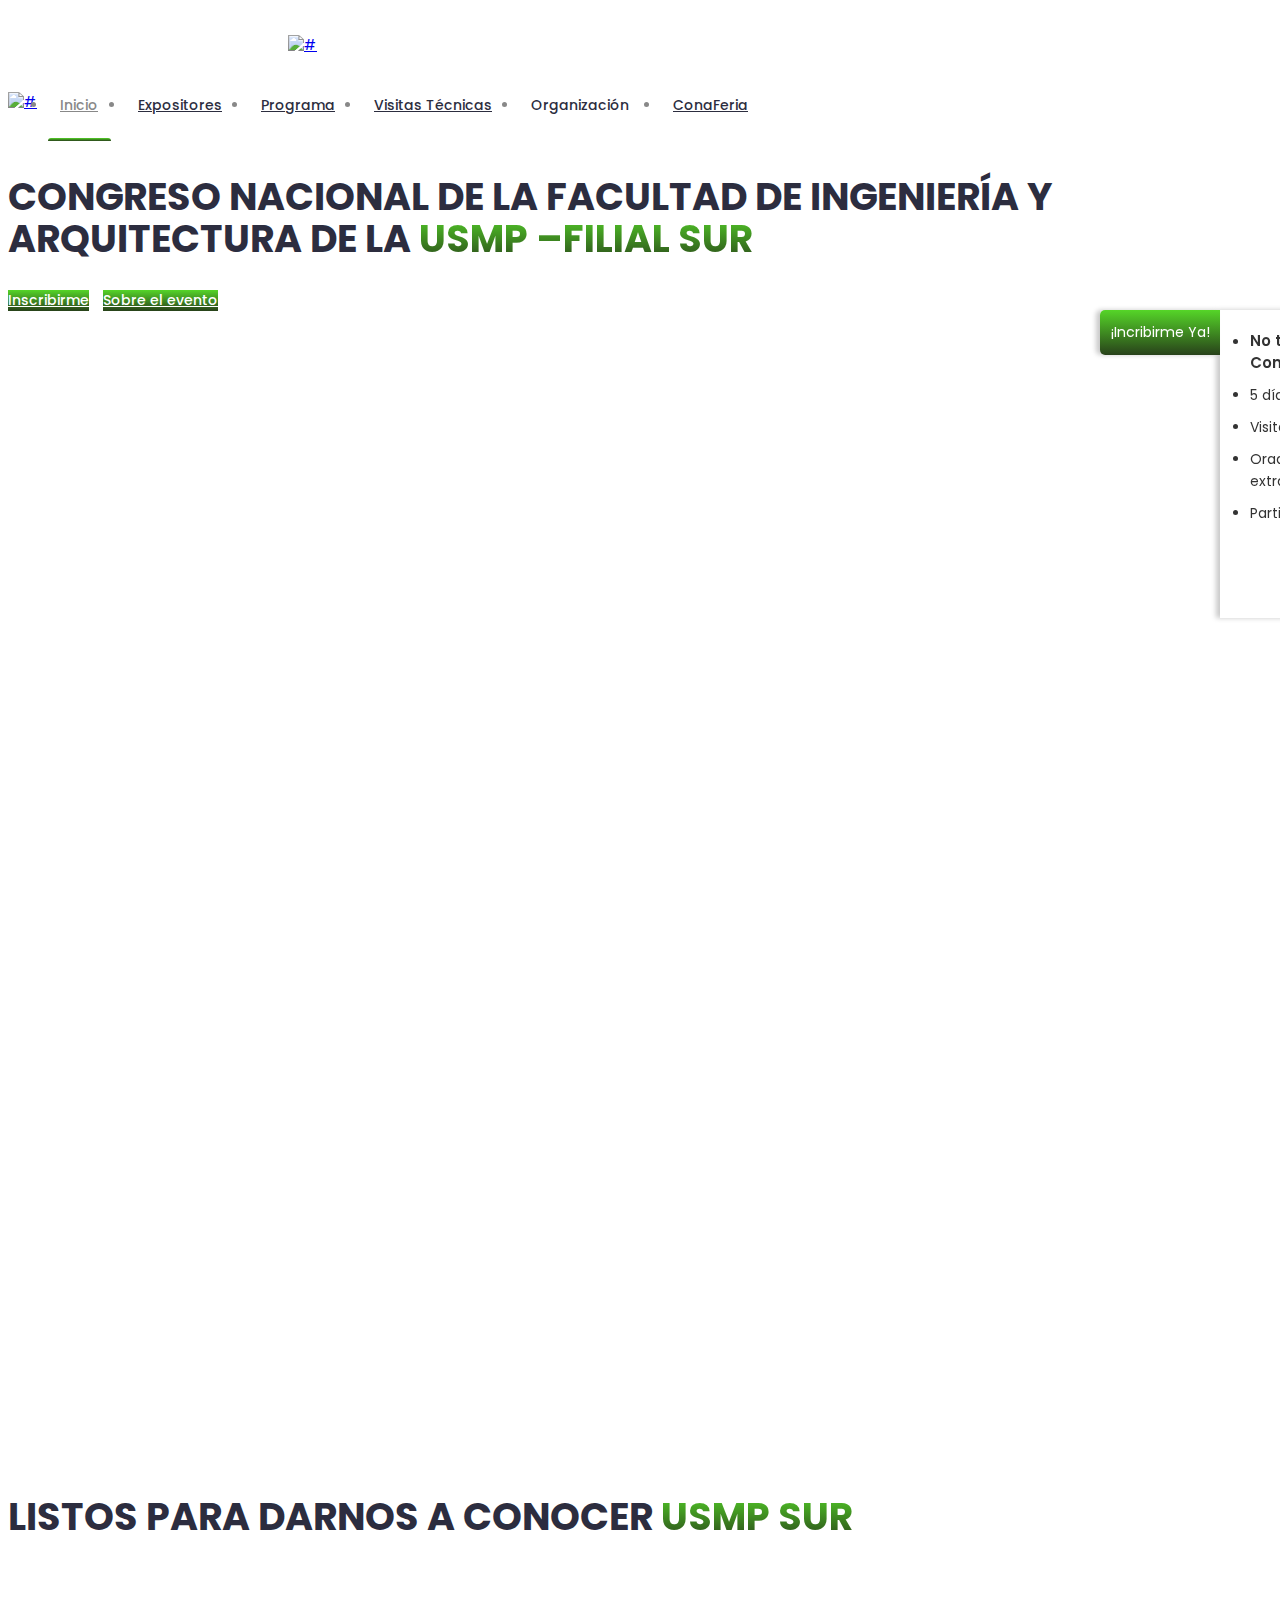
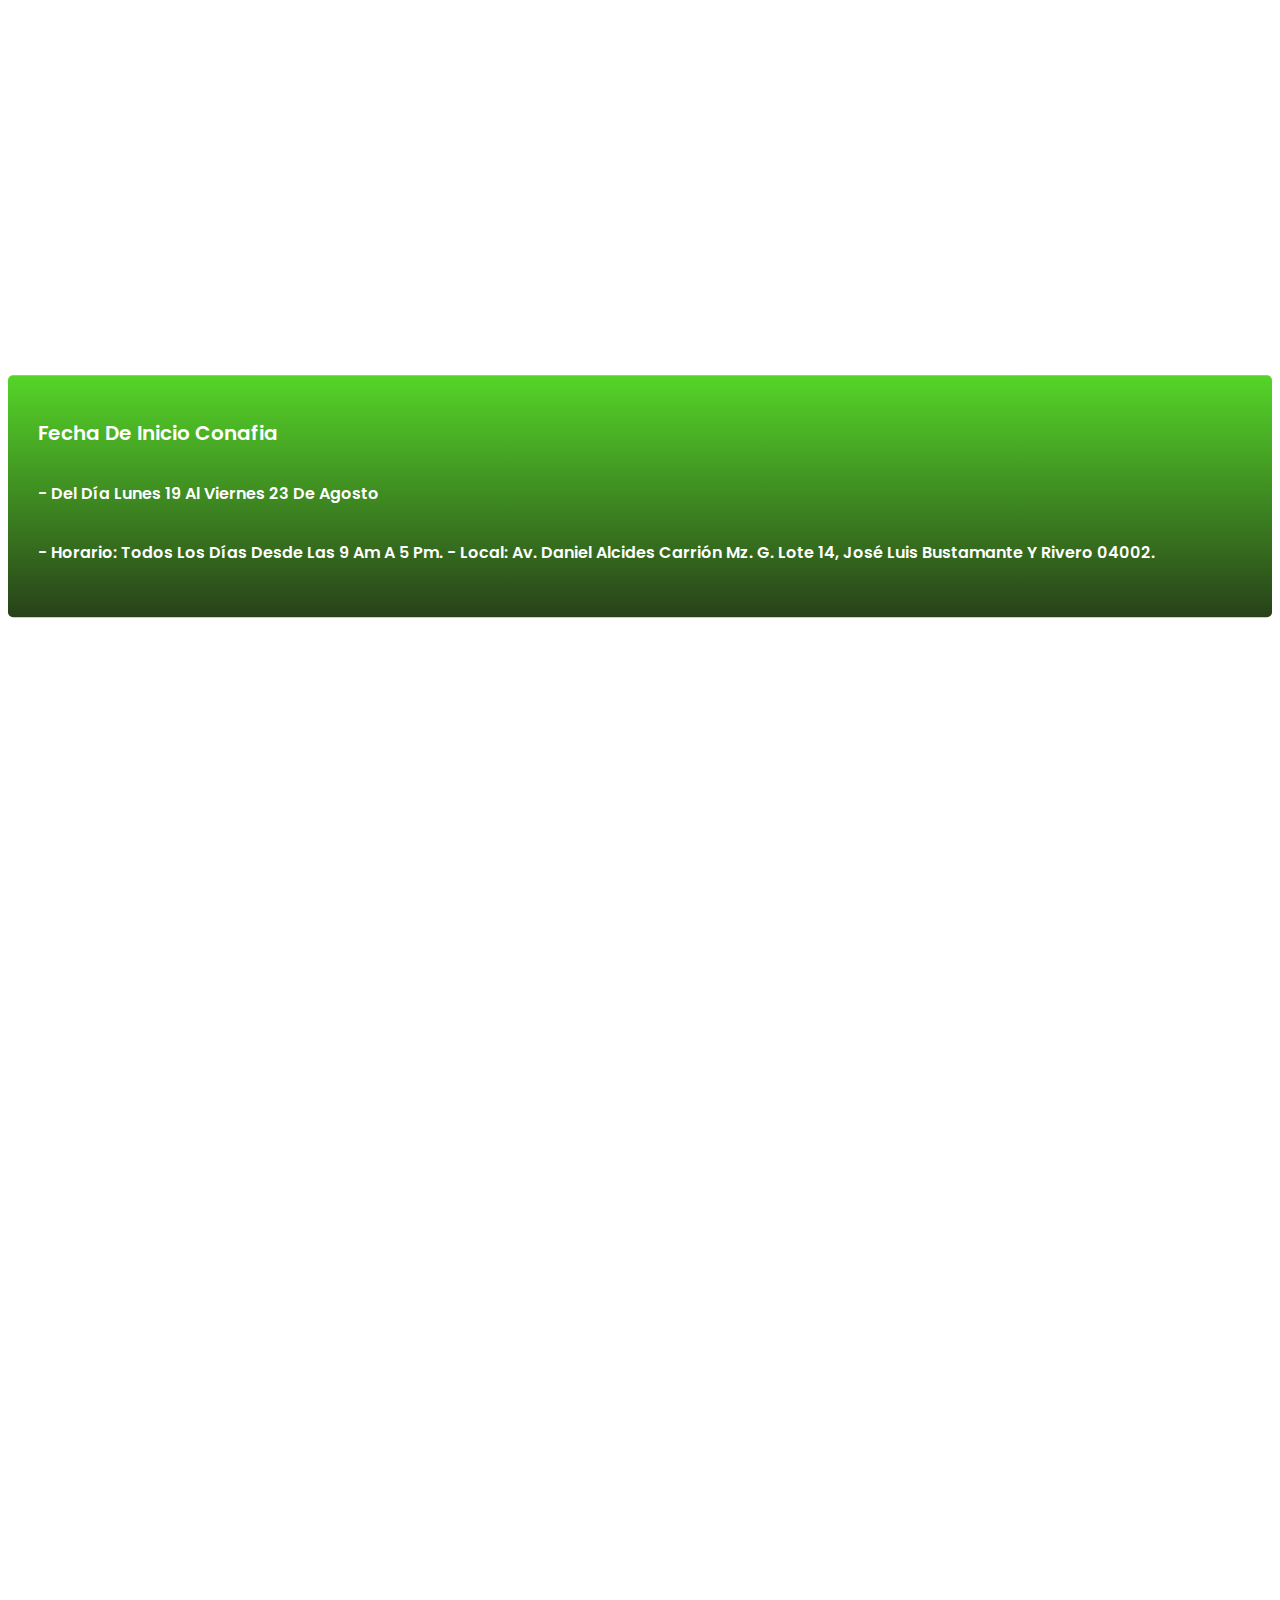
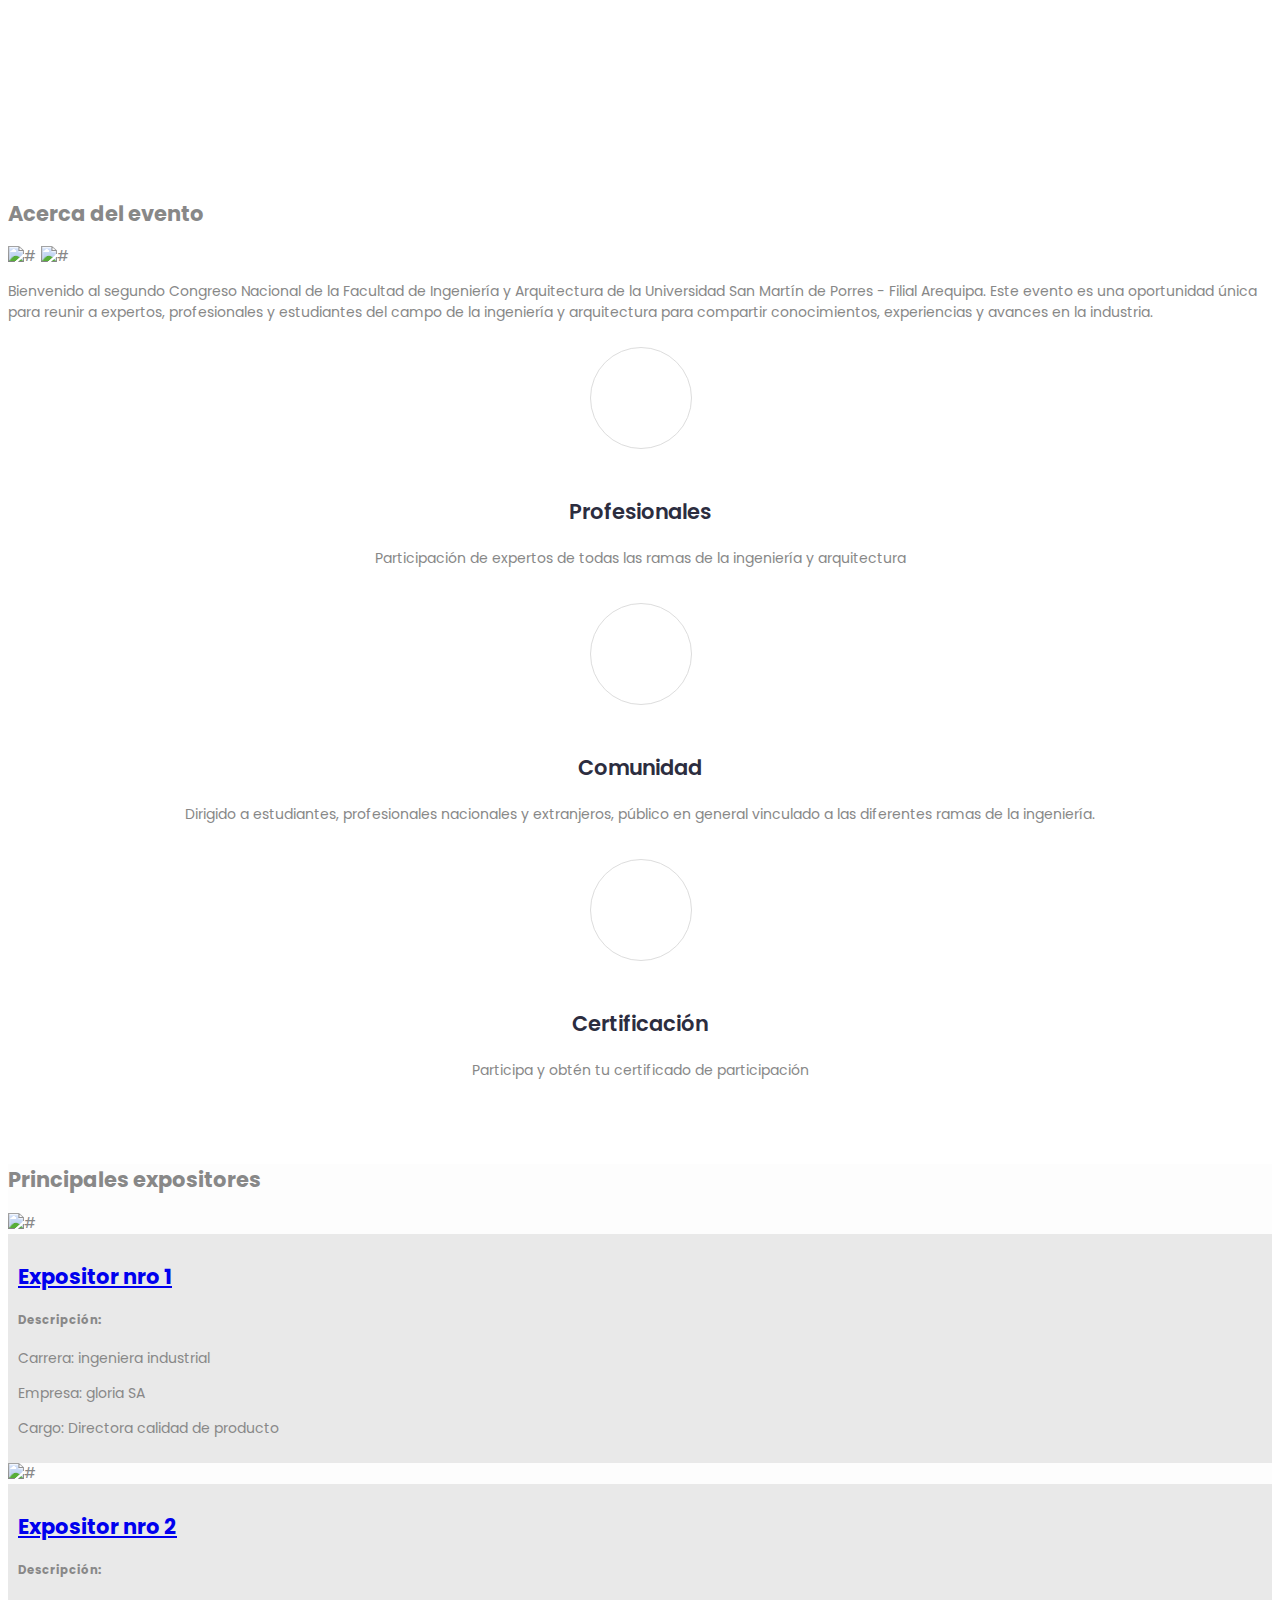
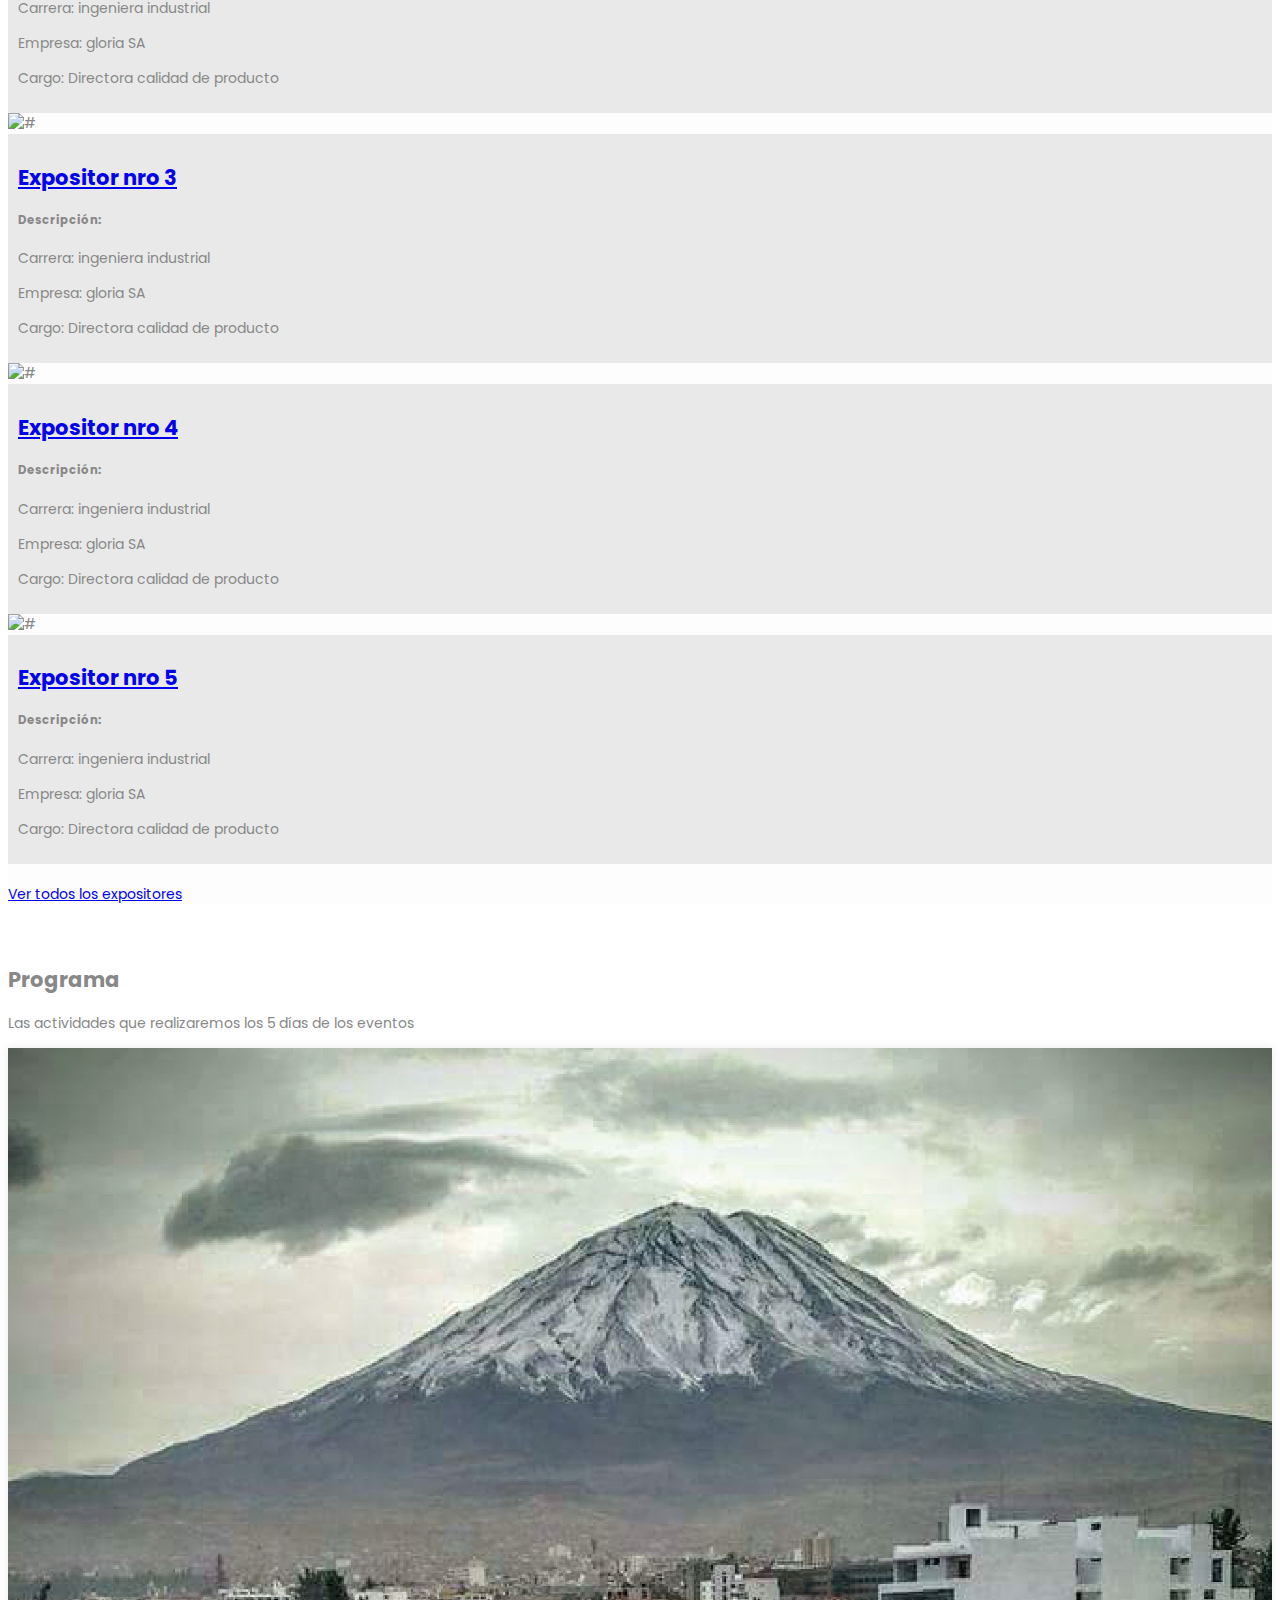
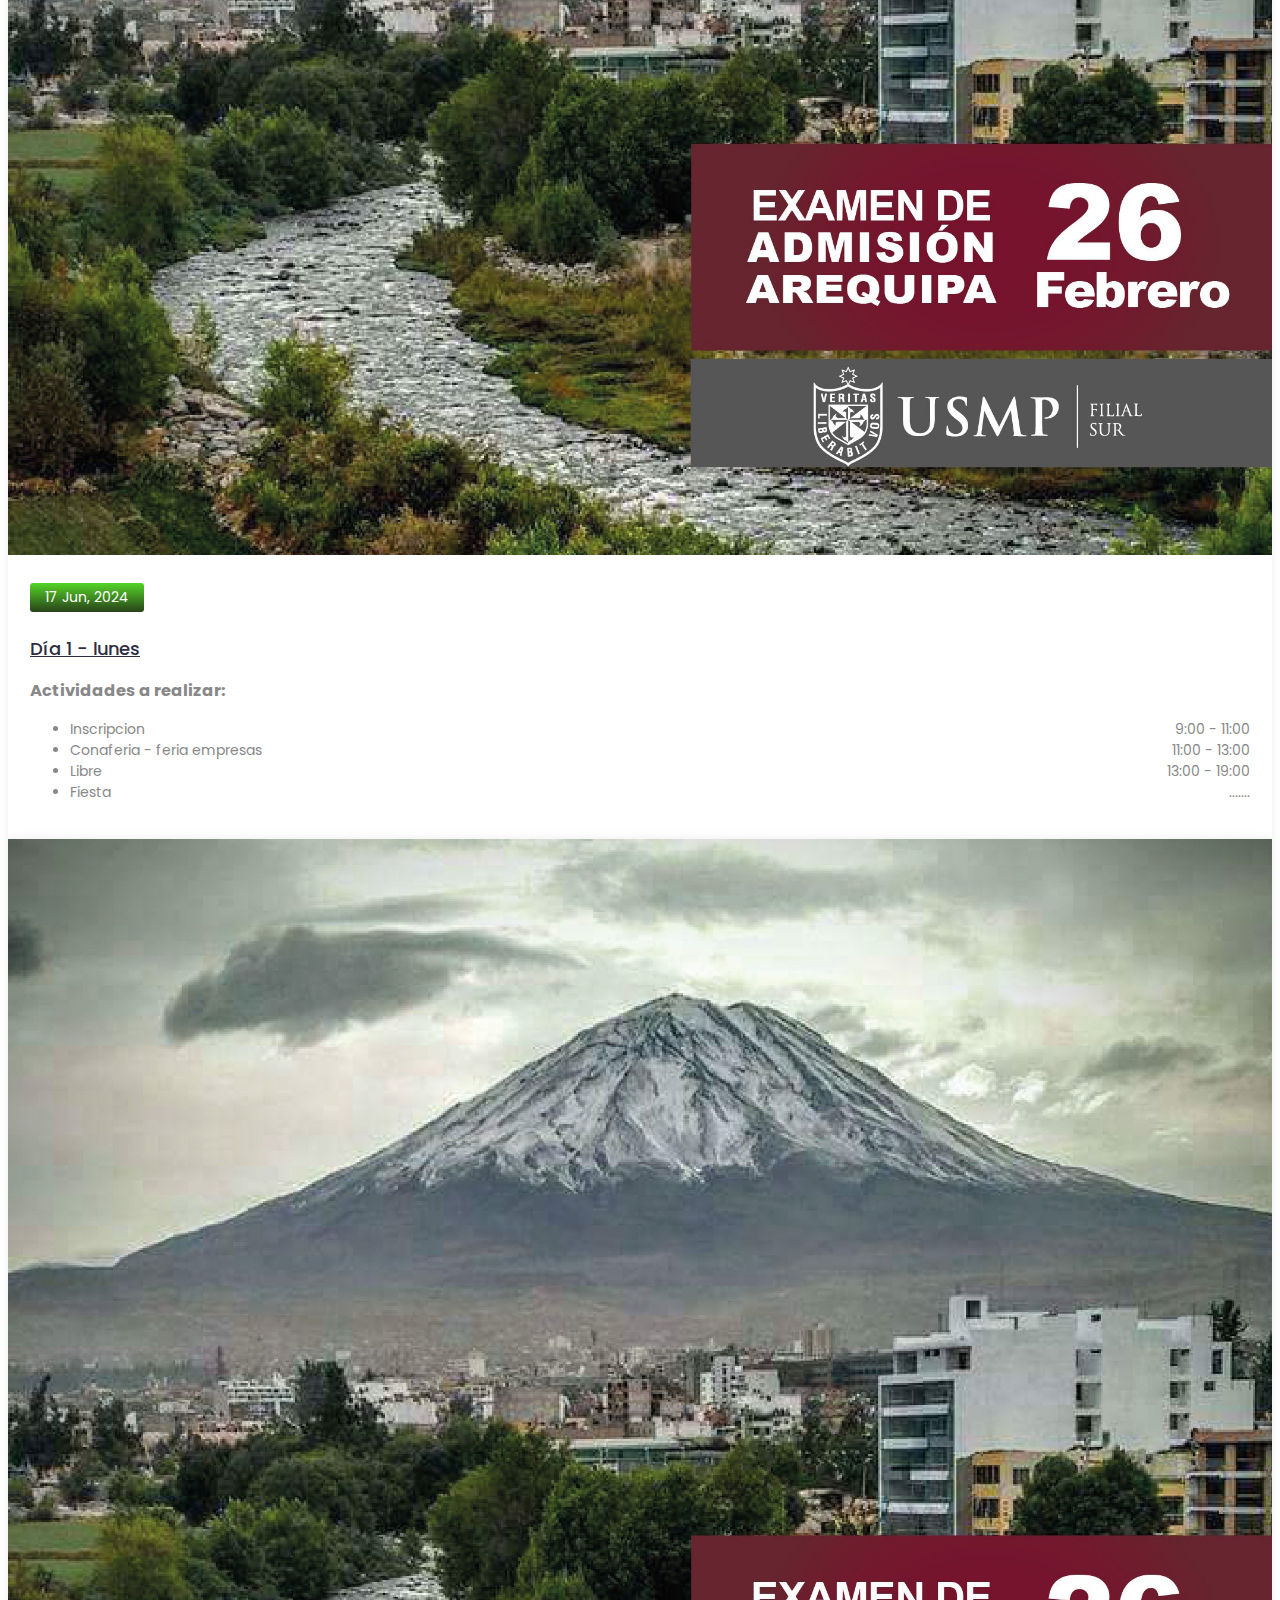
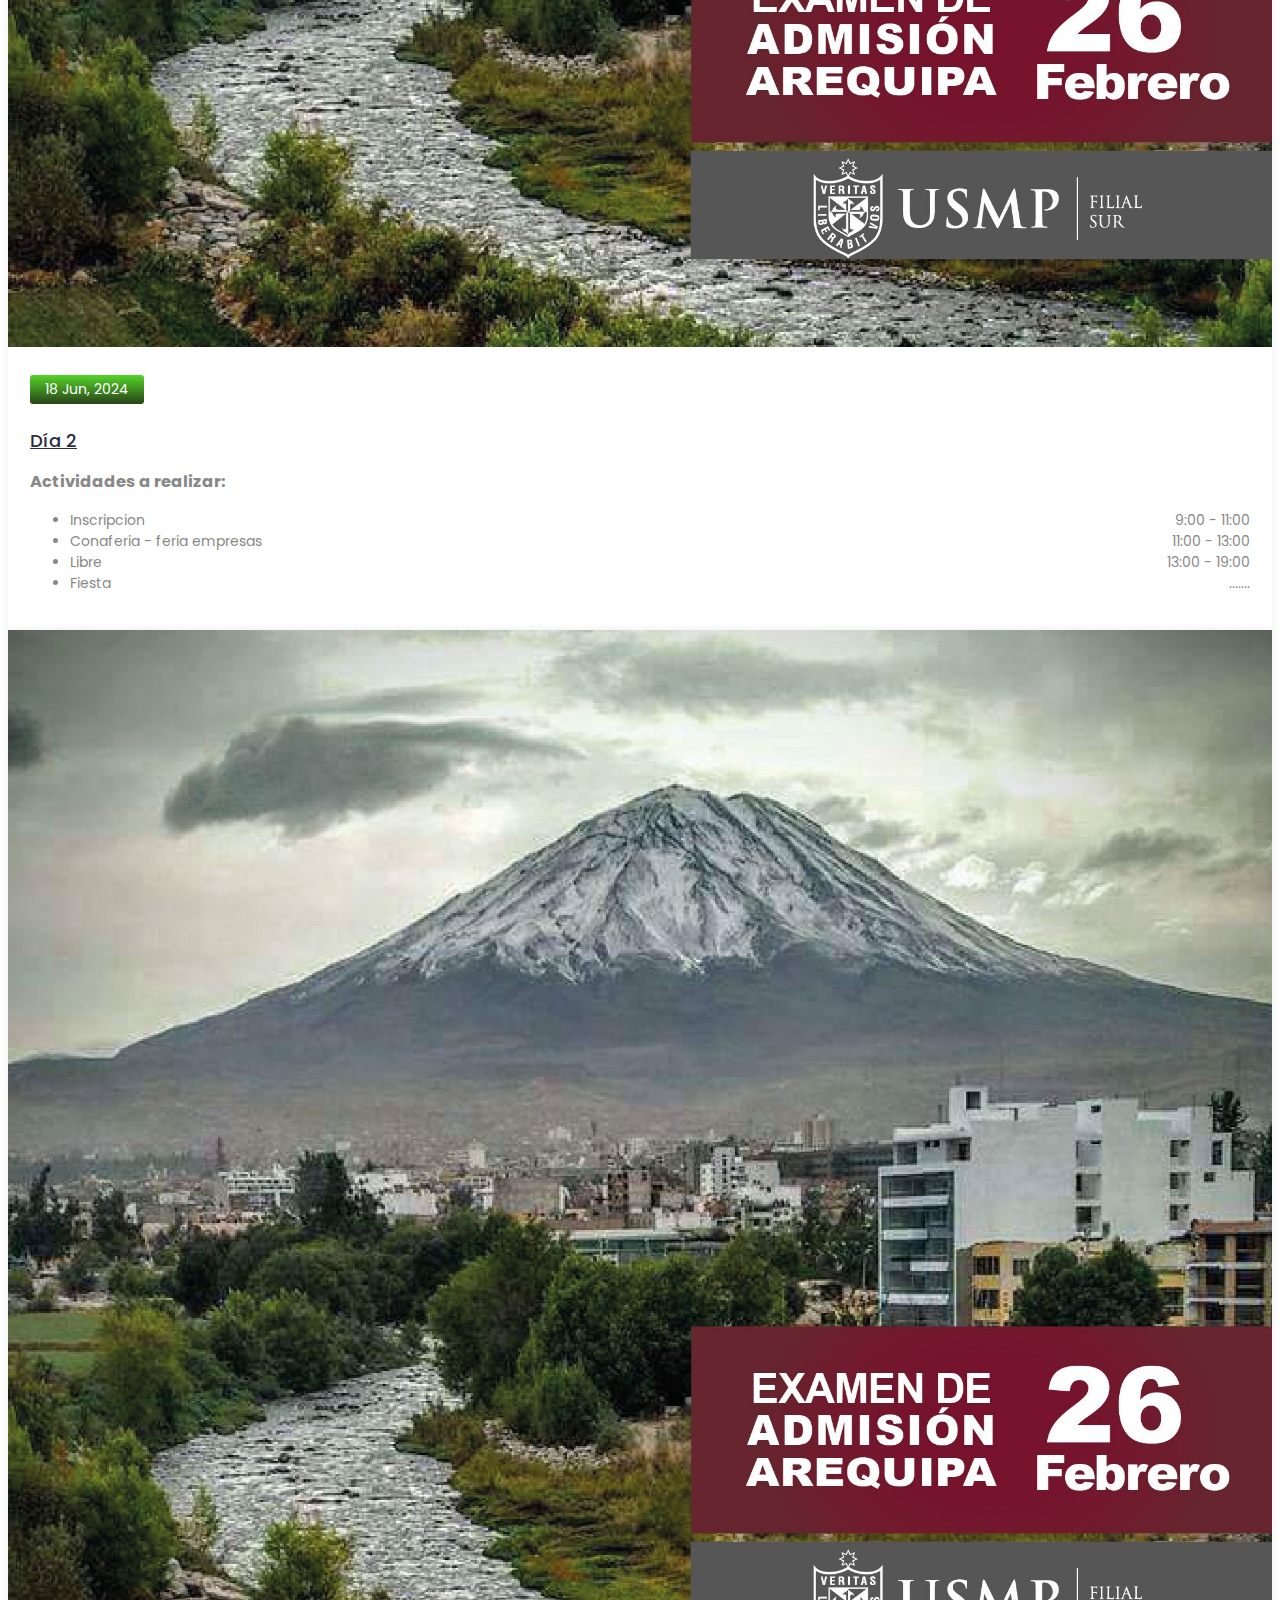
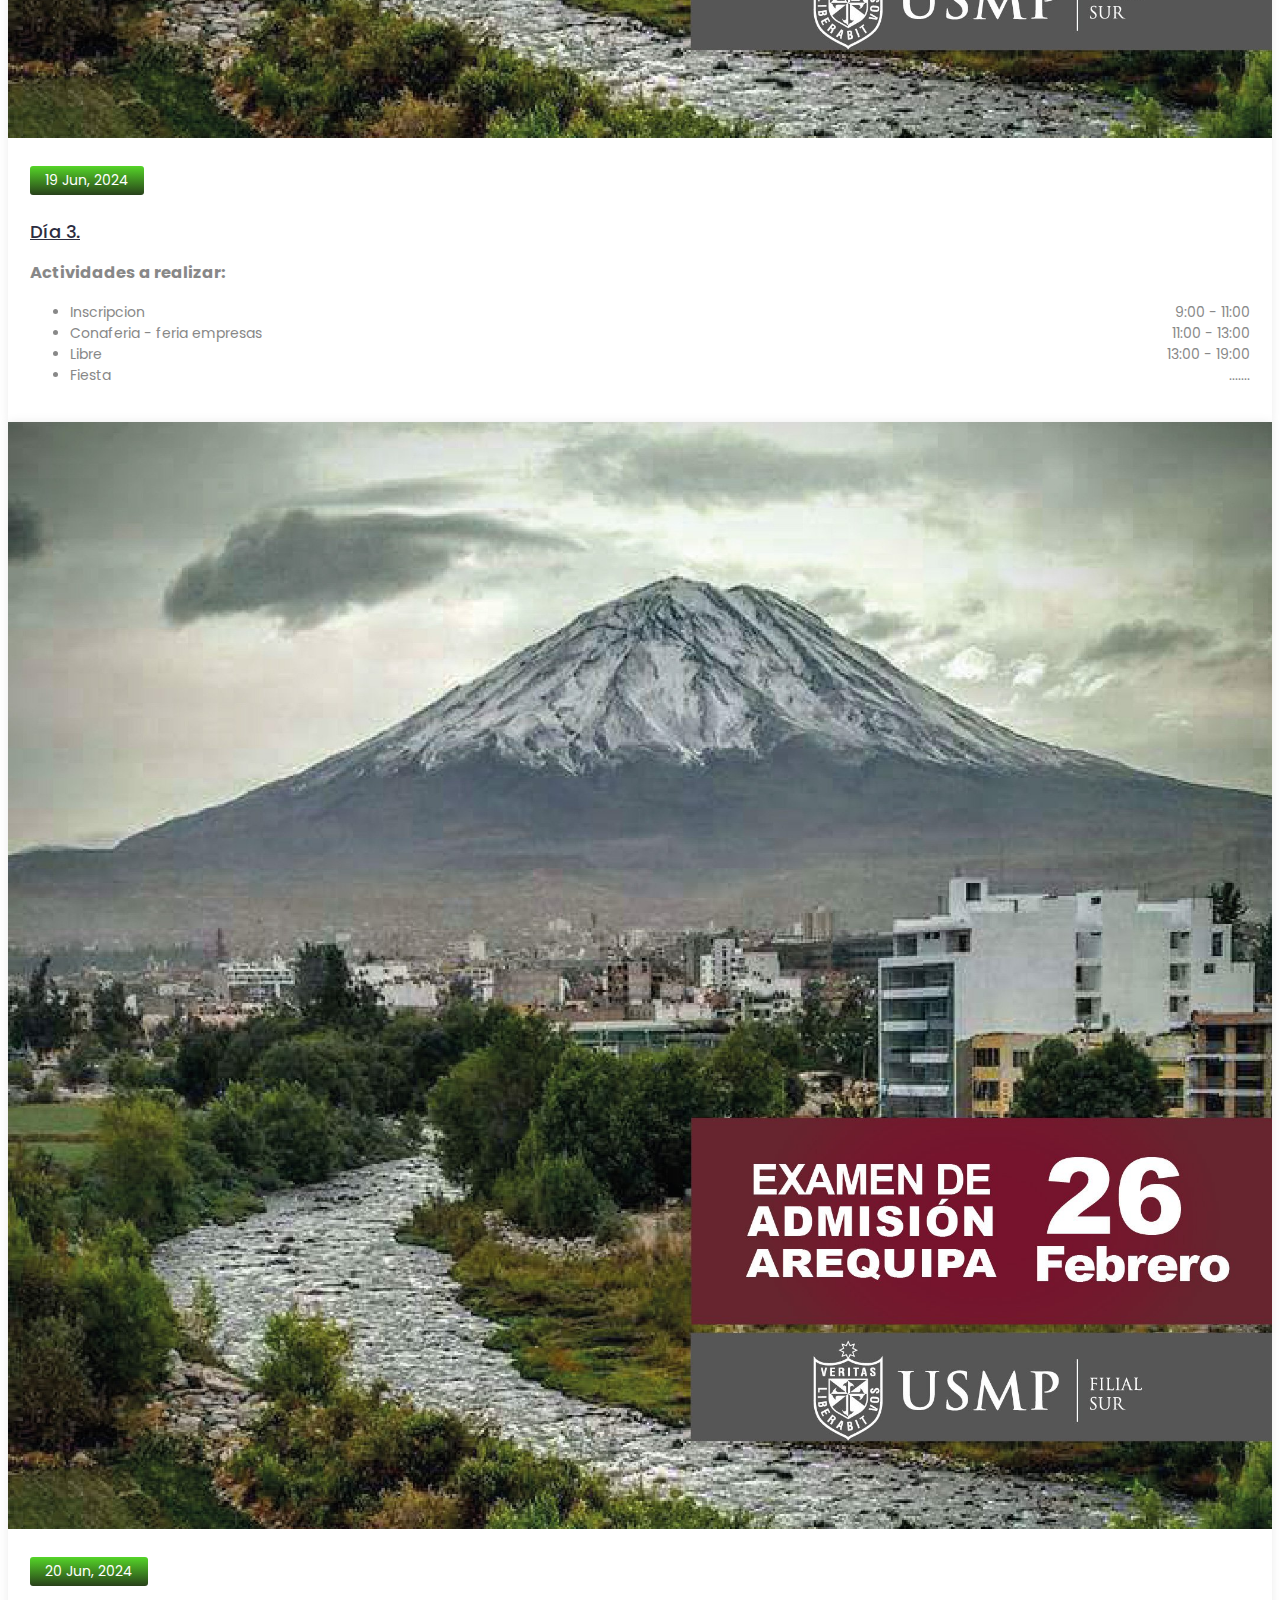
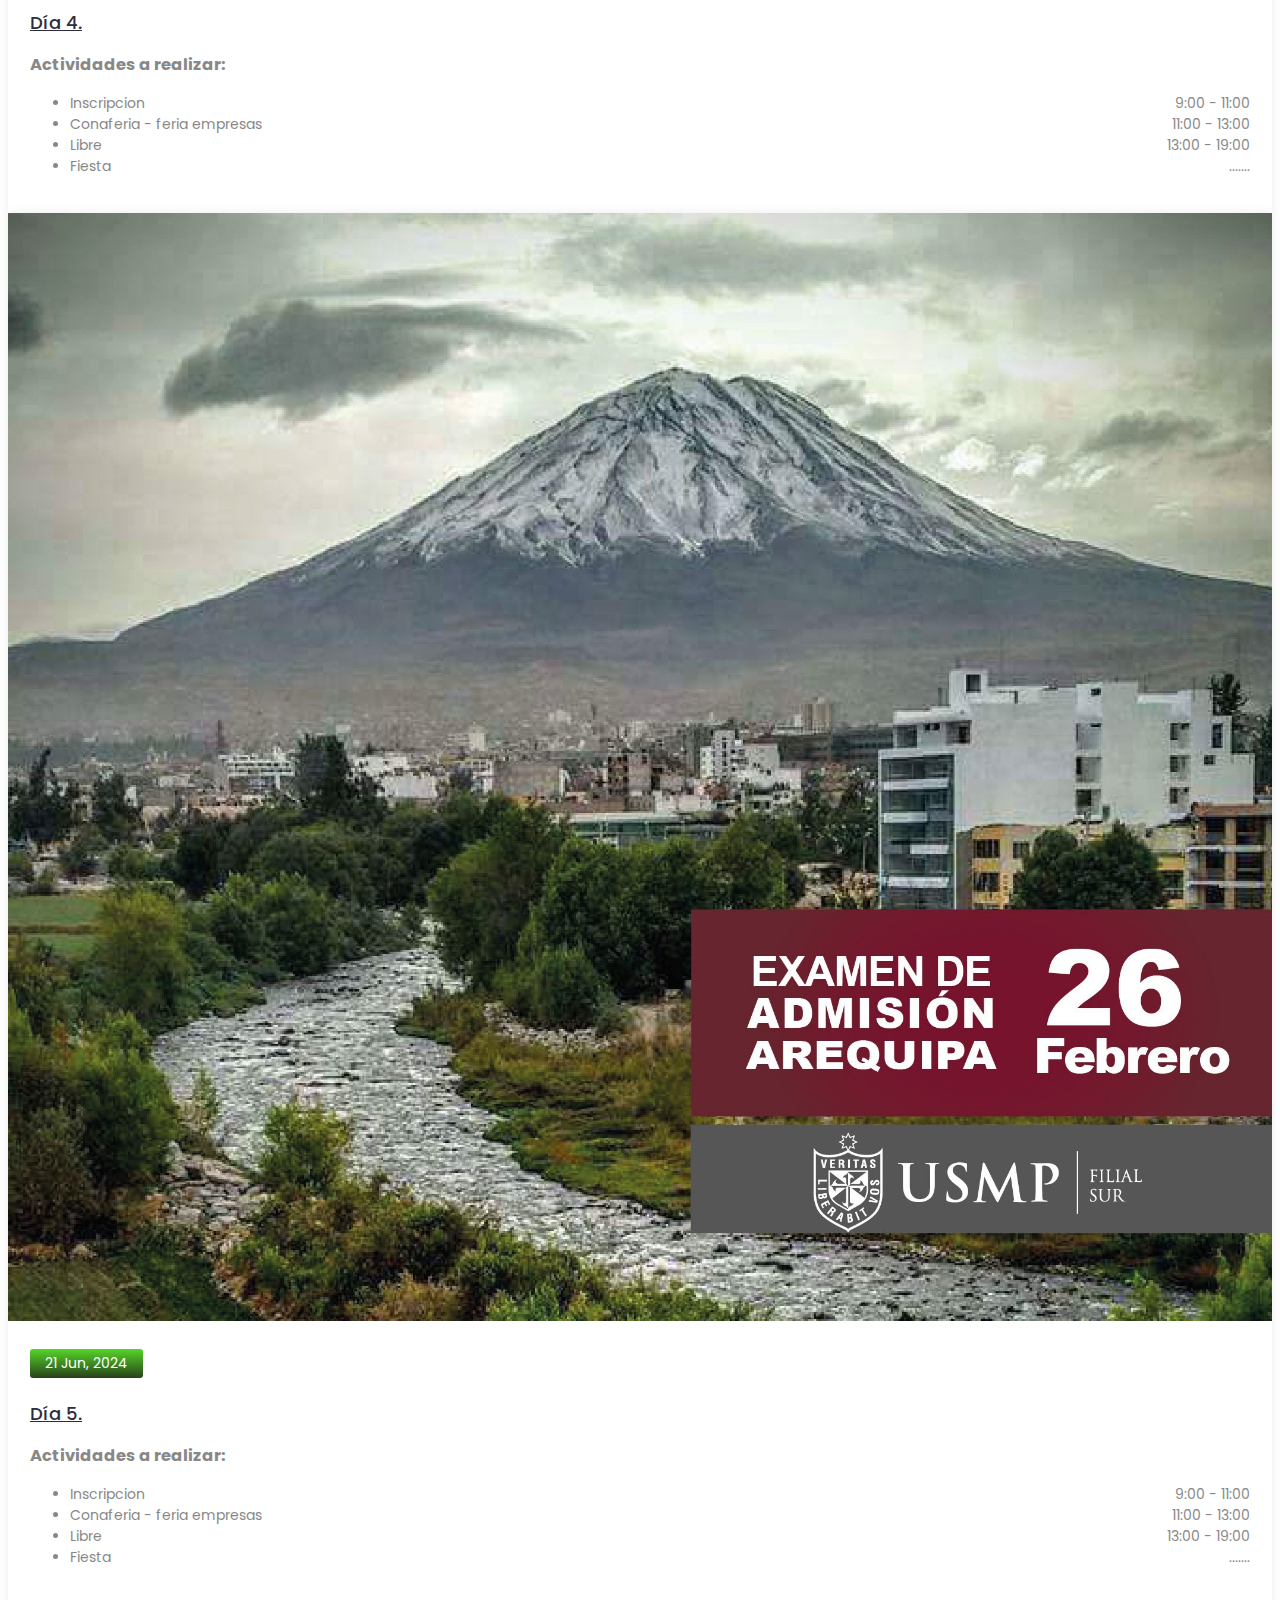
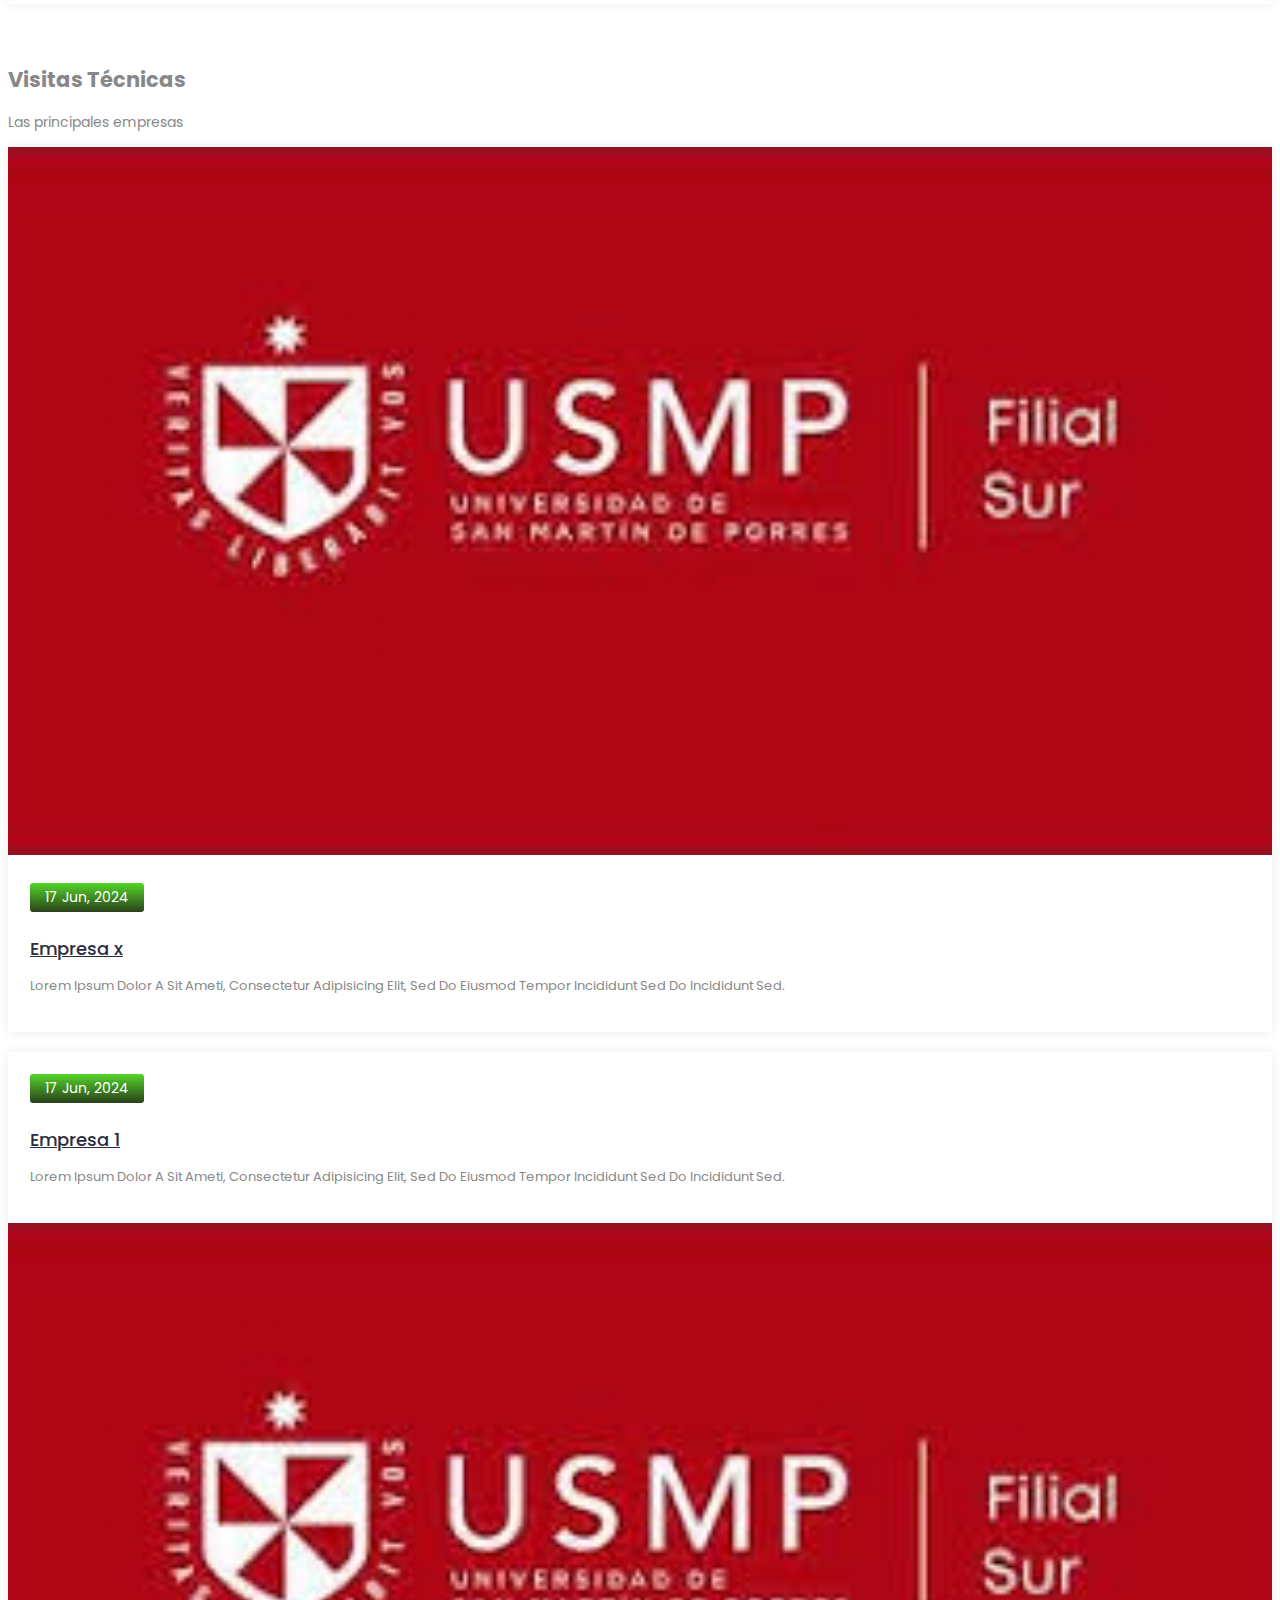
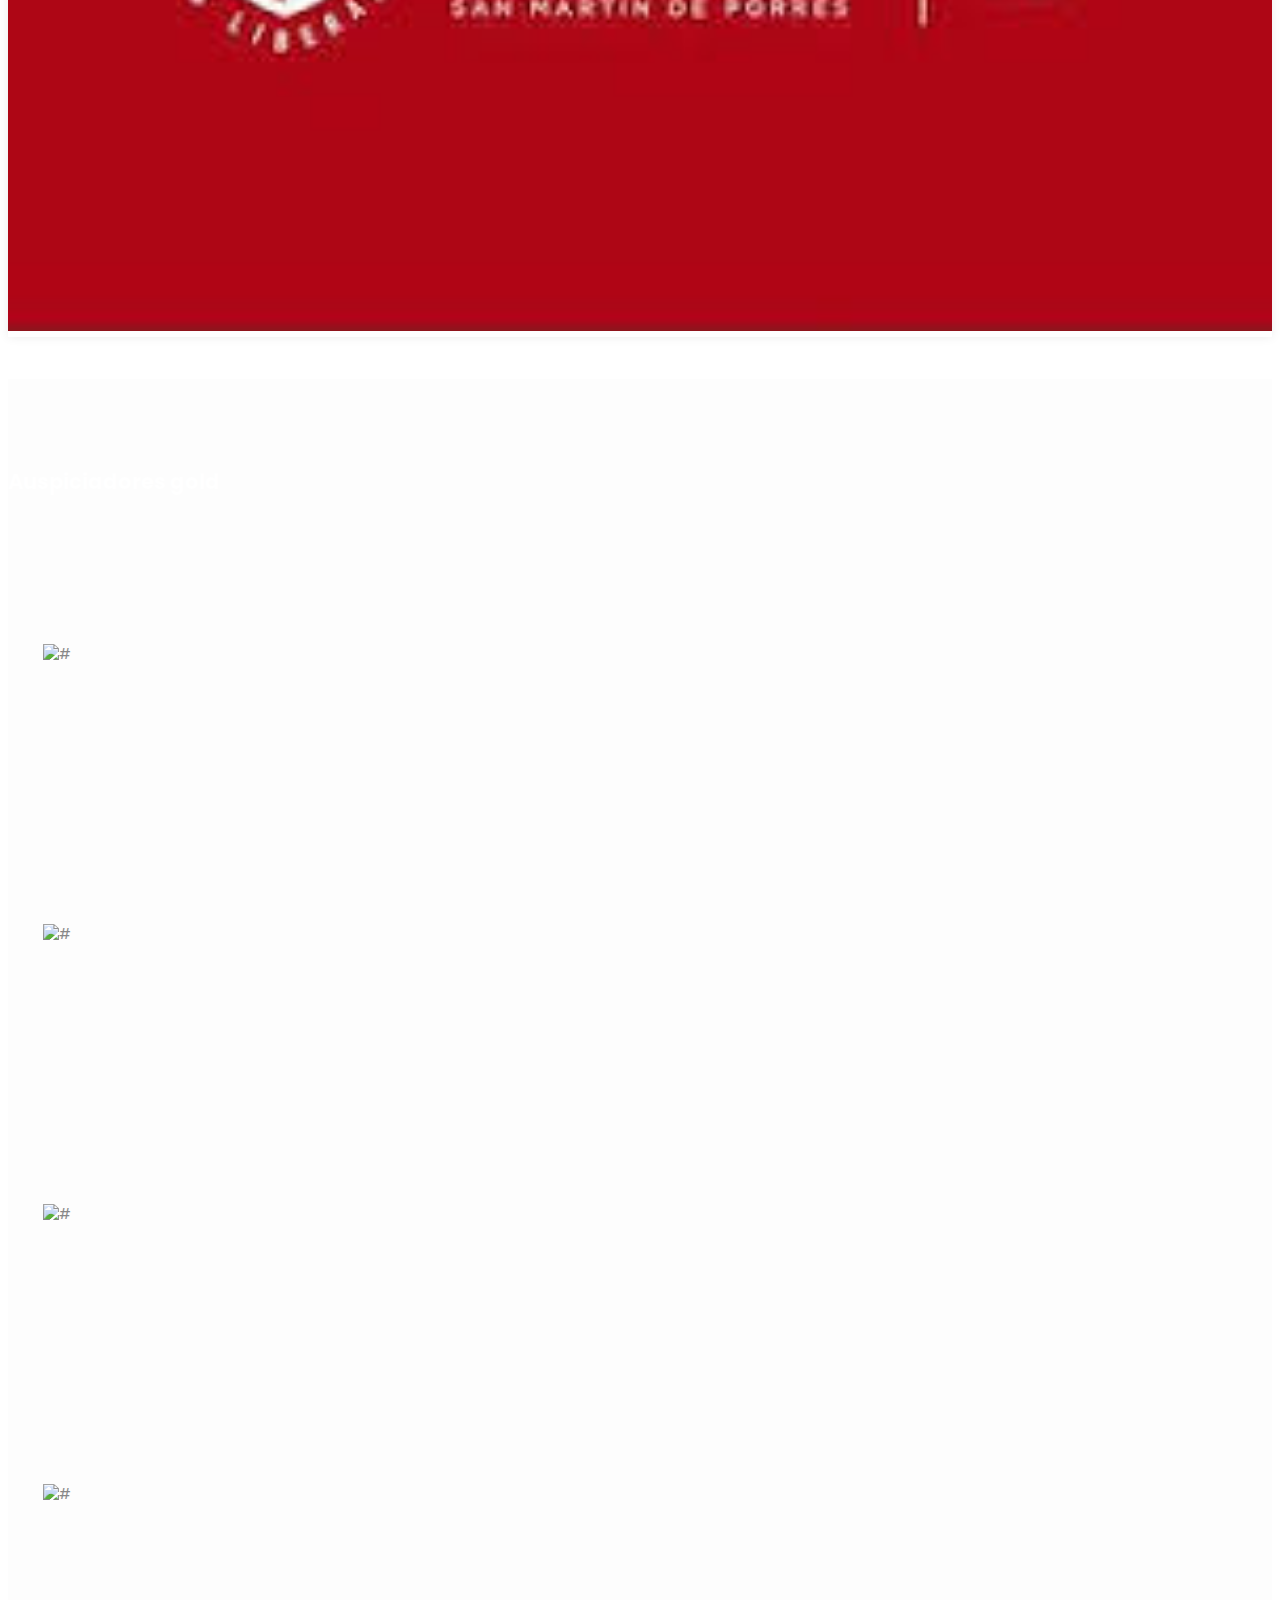
==== commit 1e30b9bc: "modificacion fechas" ====
--- a/index.html
+++ b/index.html
@@ -202,7 +202,7 @@
 									</div>
 									<div class="single-content">
 										<h3>Fecha de inicio conafia </h3><br>
-										<h4>- Del día Lunes 17 al Viernes 21 de Junio</h4><br>
+										<h4>- Del día Lunes 19 al Viernes 23 de Agosto</h4><br>
 										<h4>- Horario: todos los días desde las 9 am a 5 pm.</h4>
 										<h4>- Local: Av. Daniel Alcides Carrión Mz. G. Lote 14, José Luis Bustamante y Rivero 04002.</h4>
 										<br>
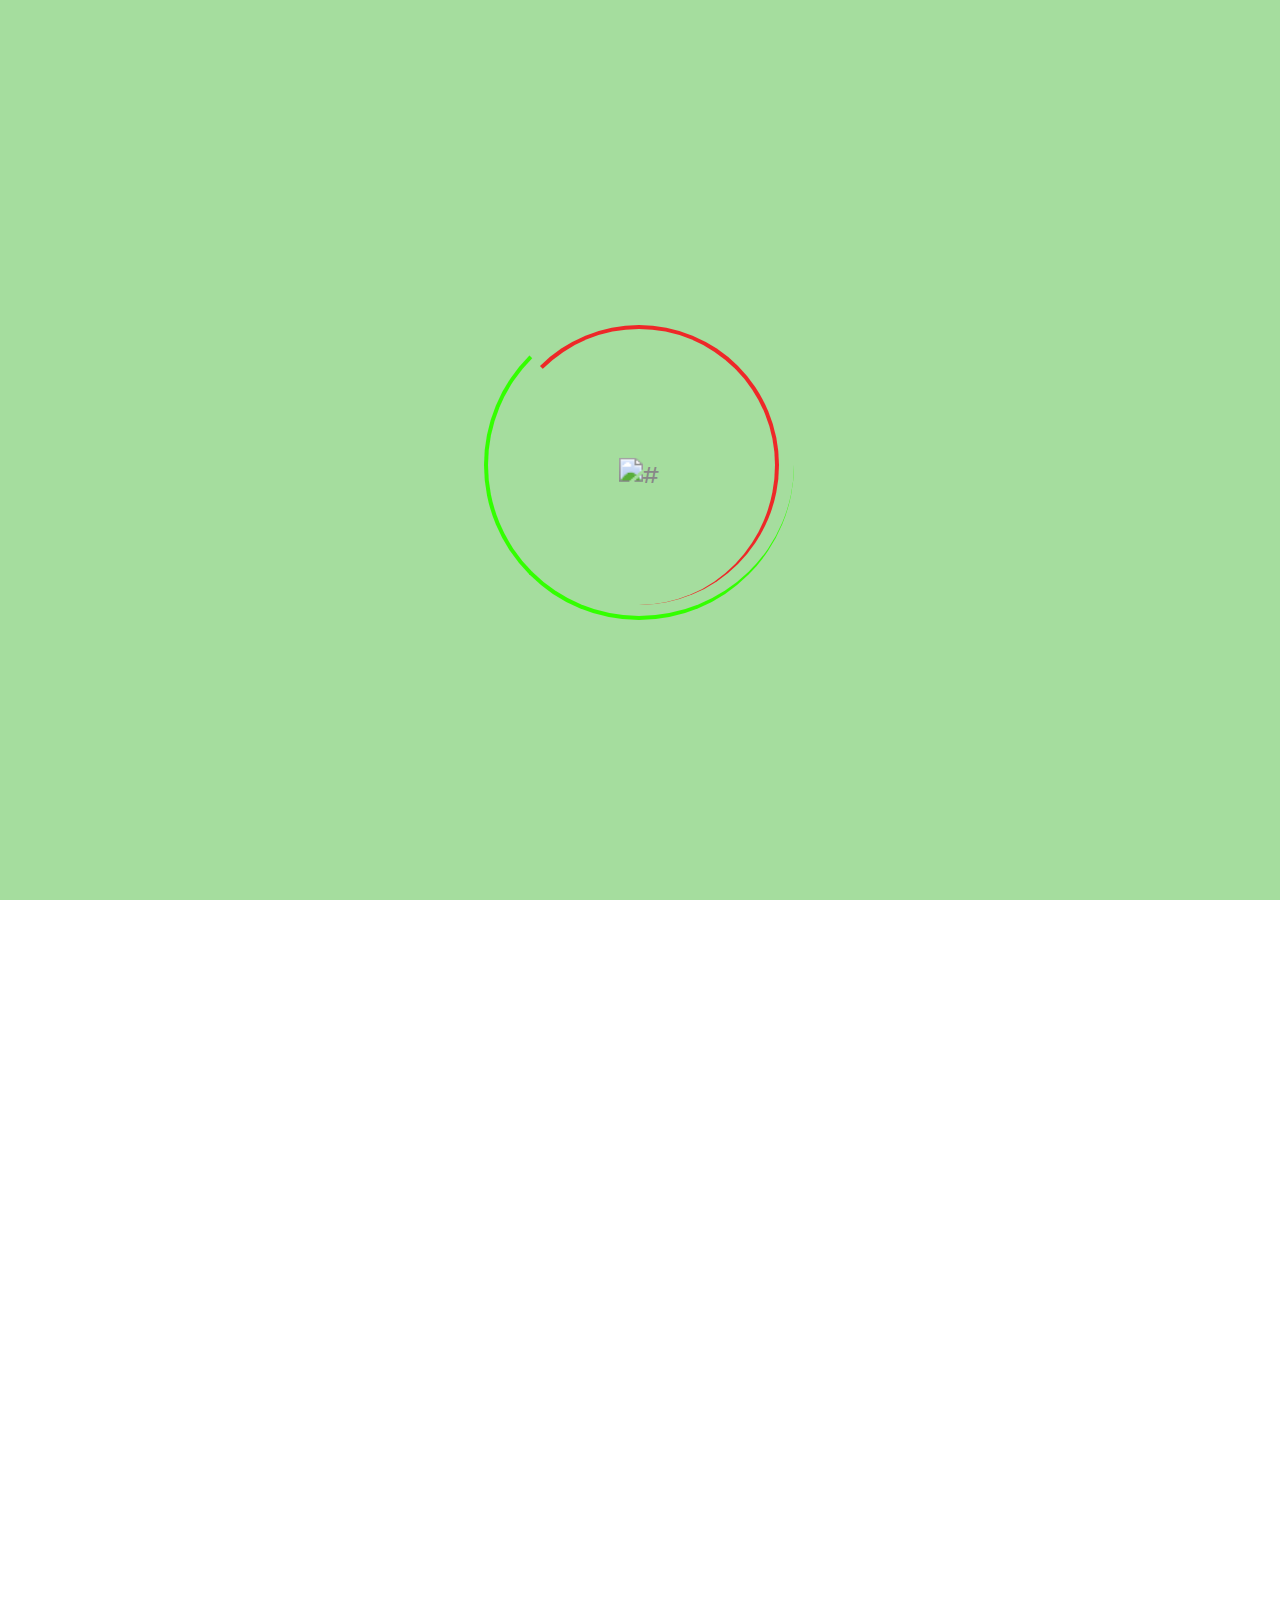
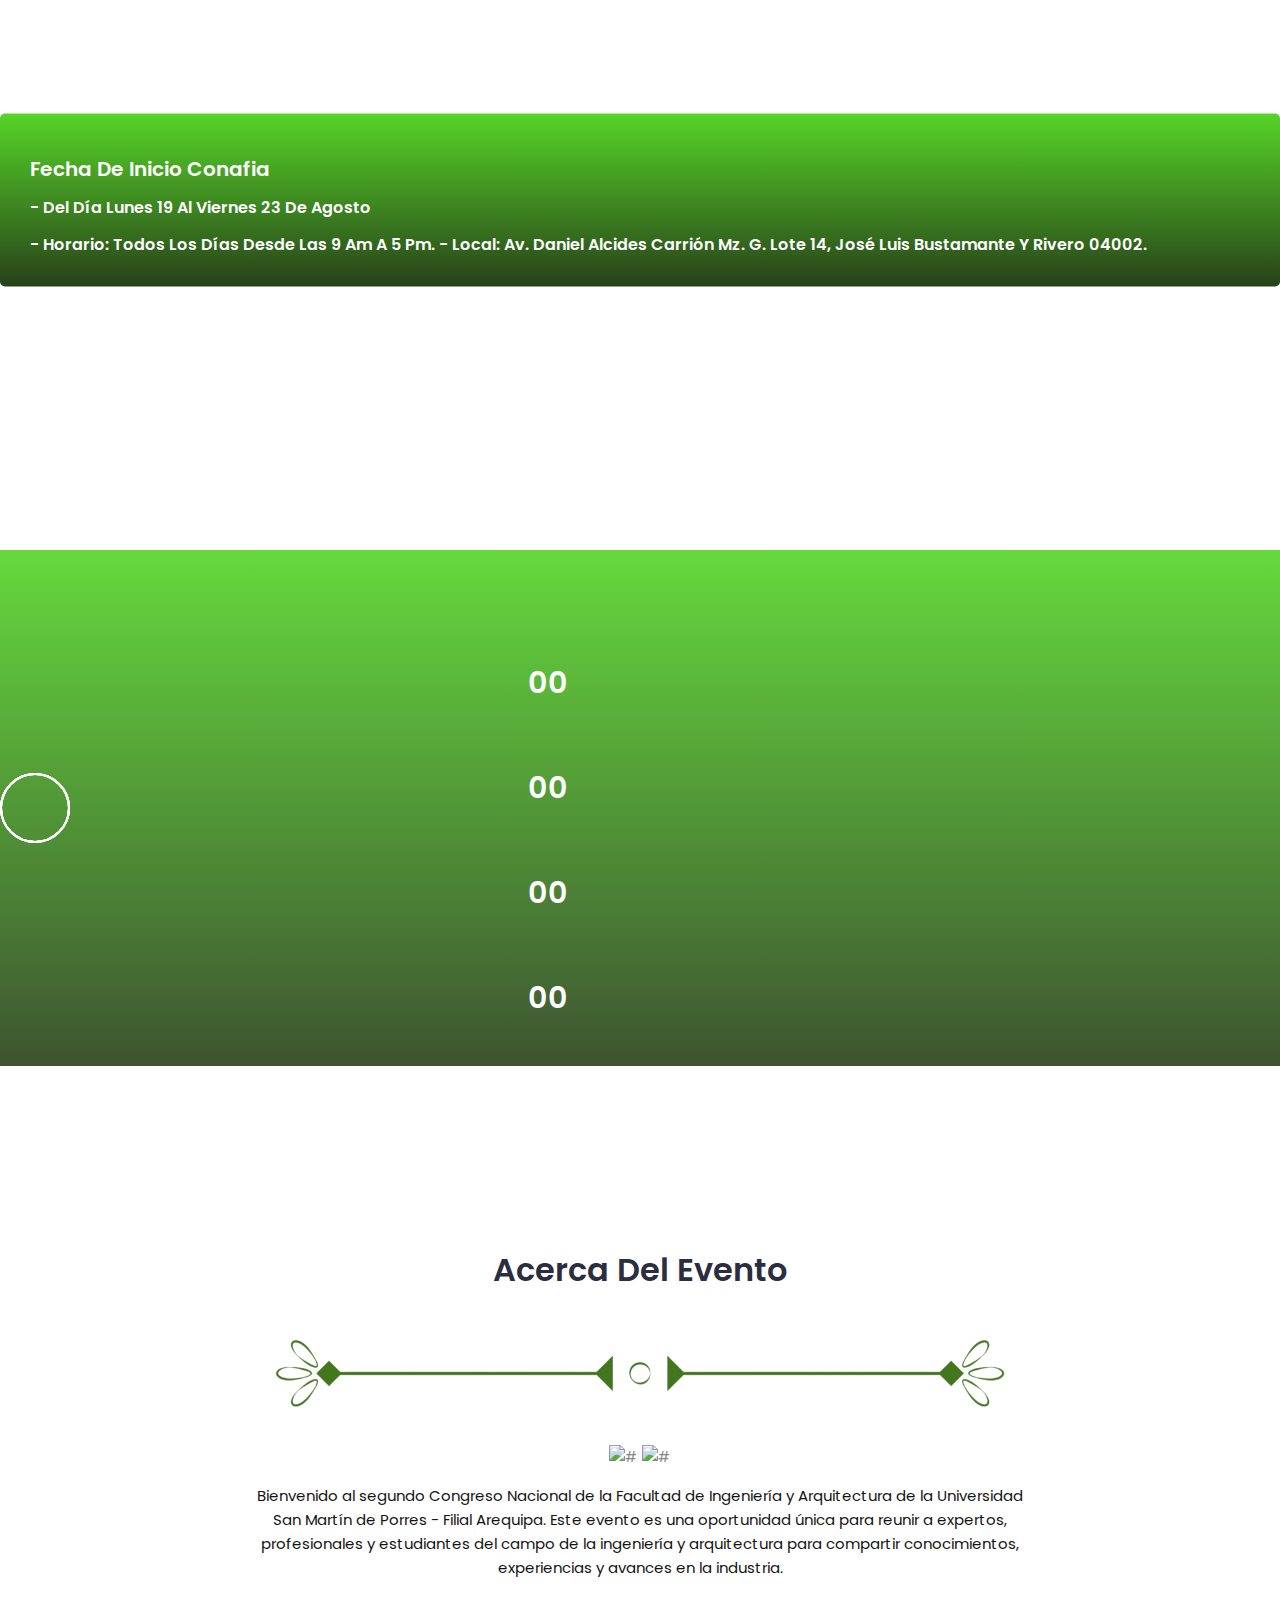
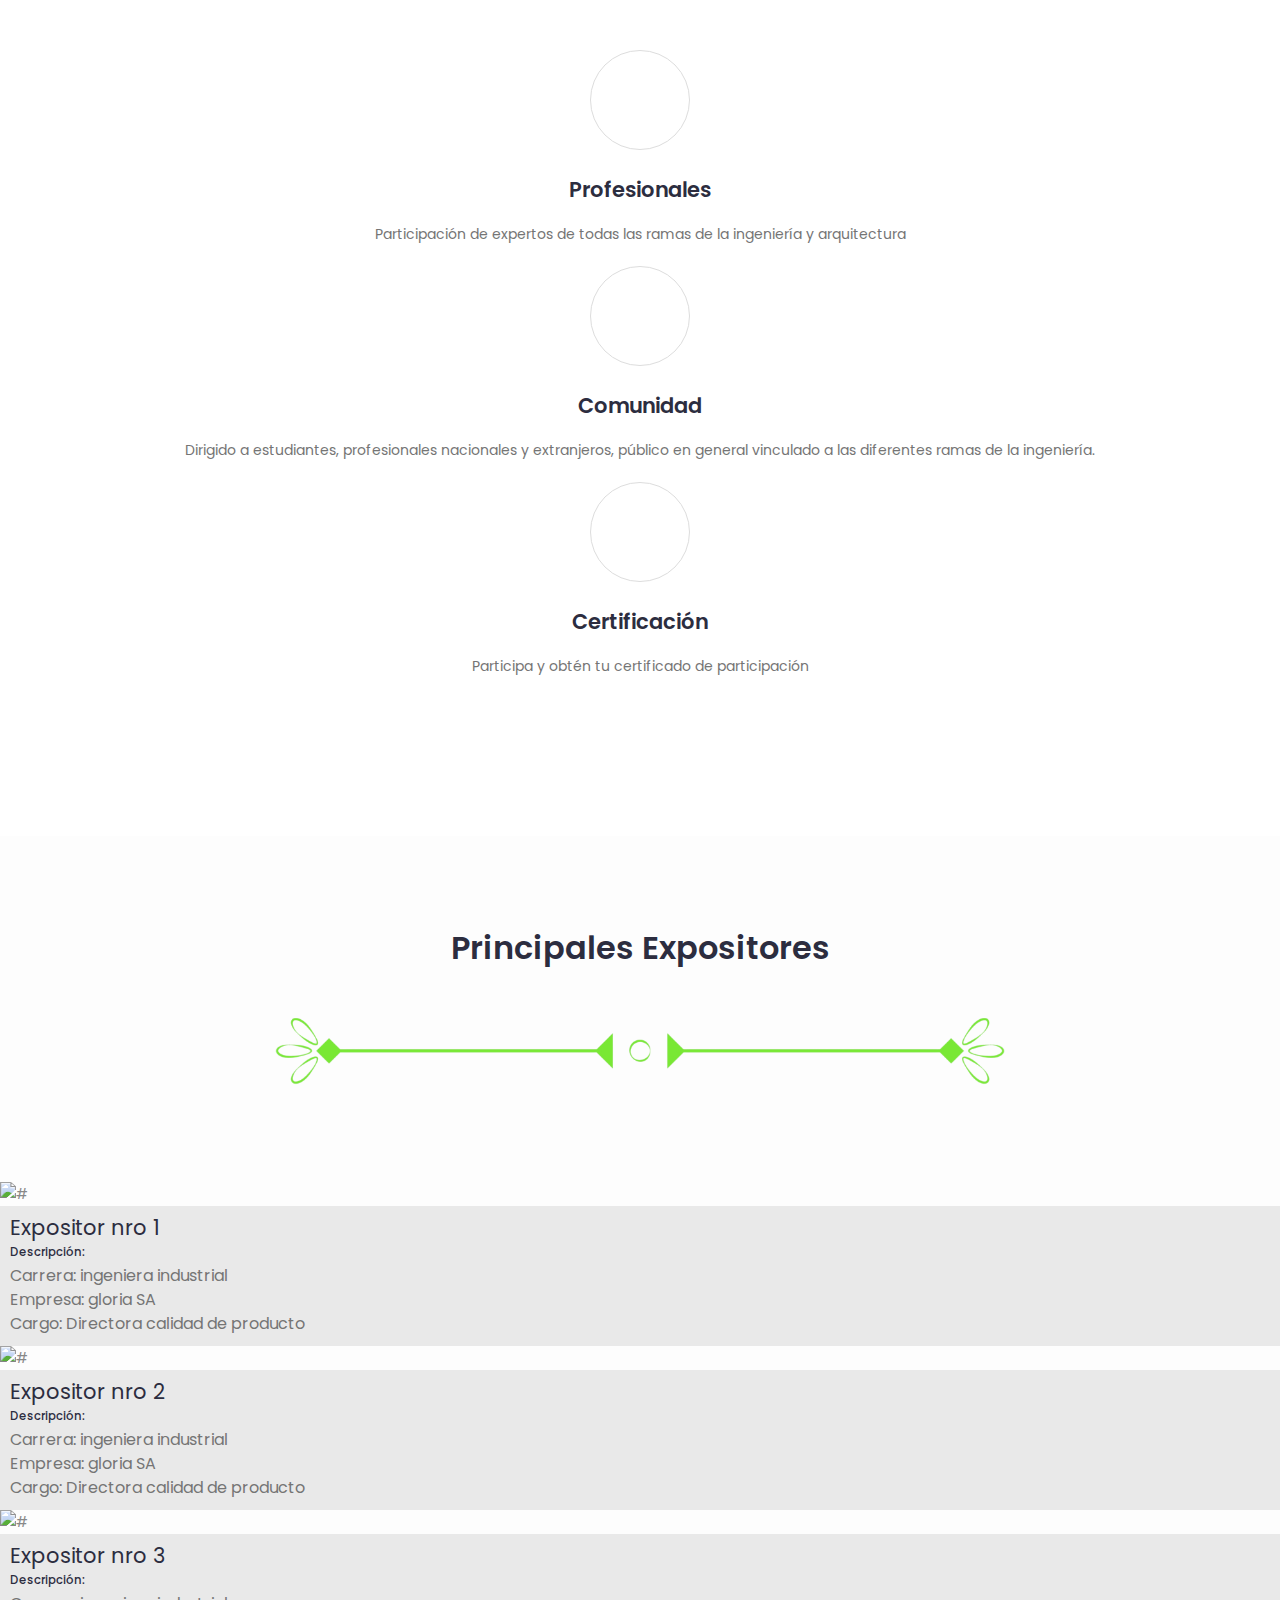
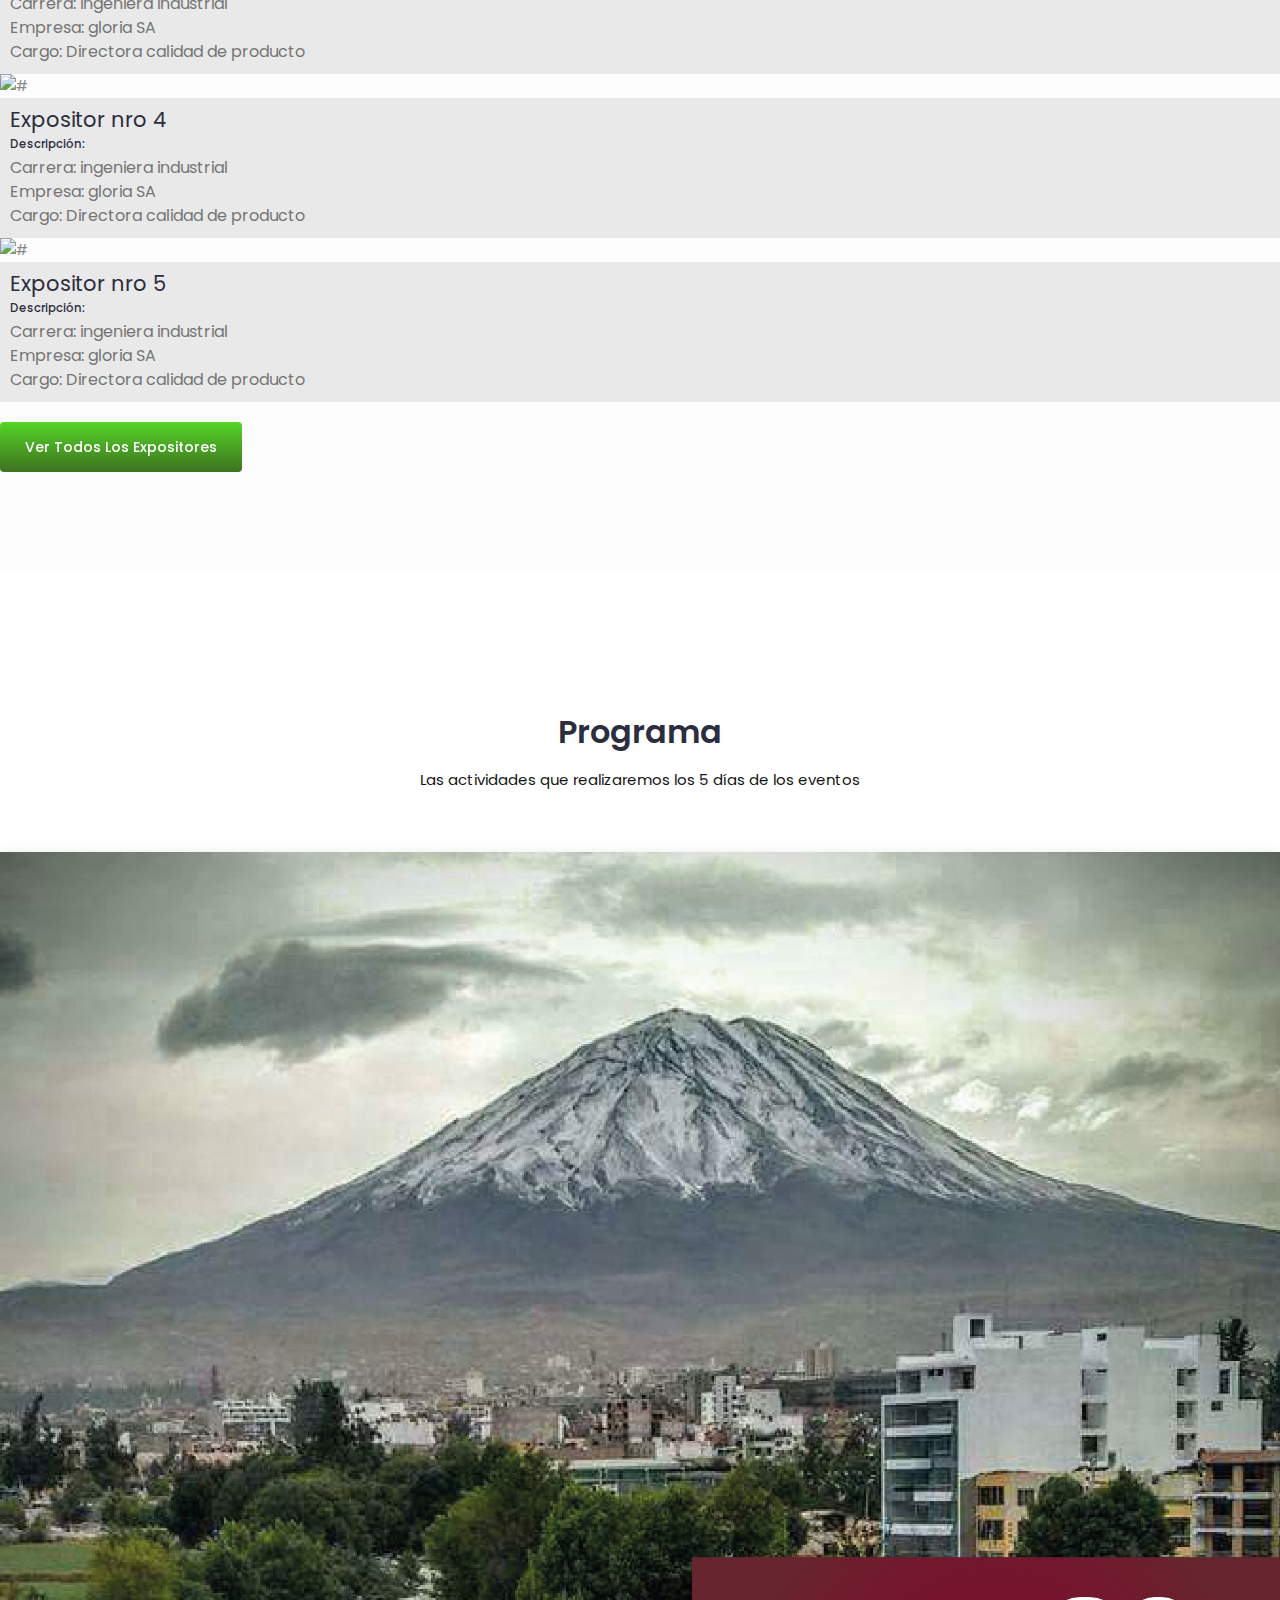
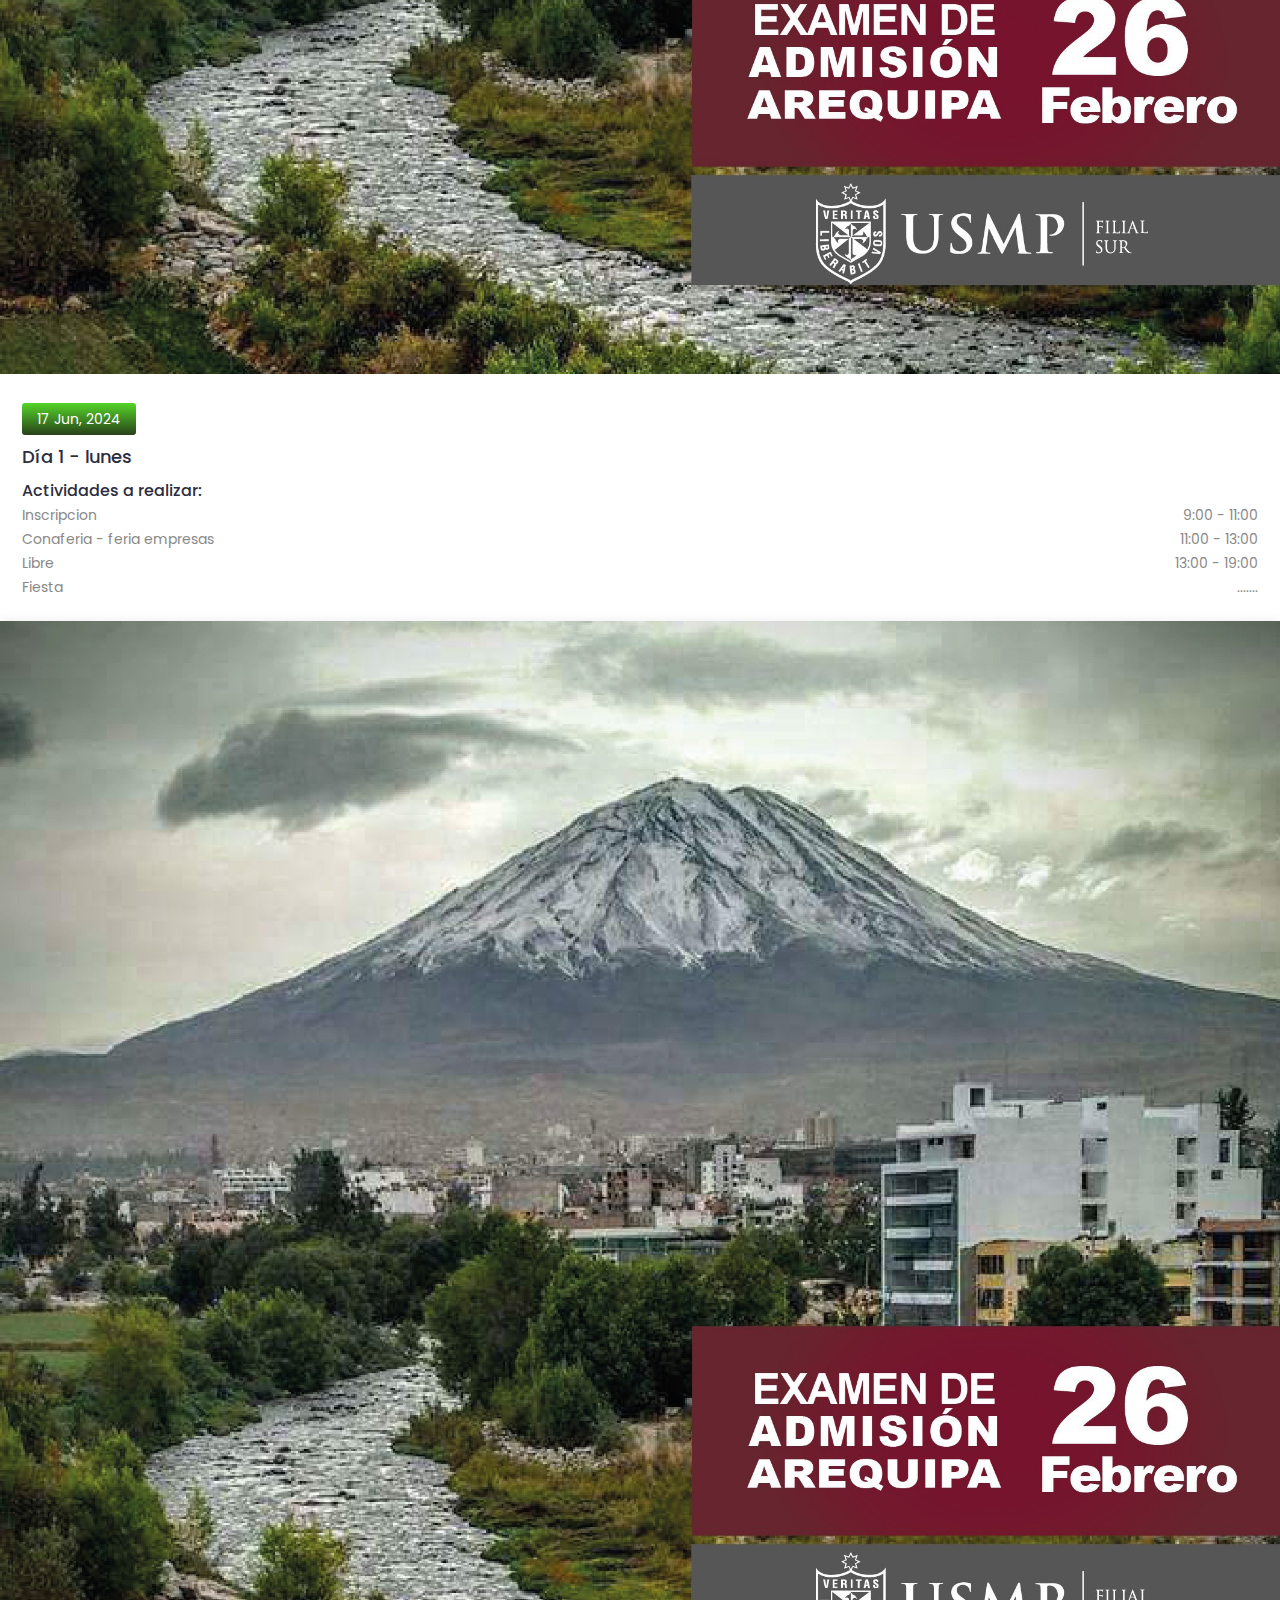
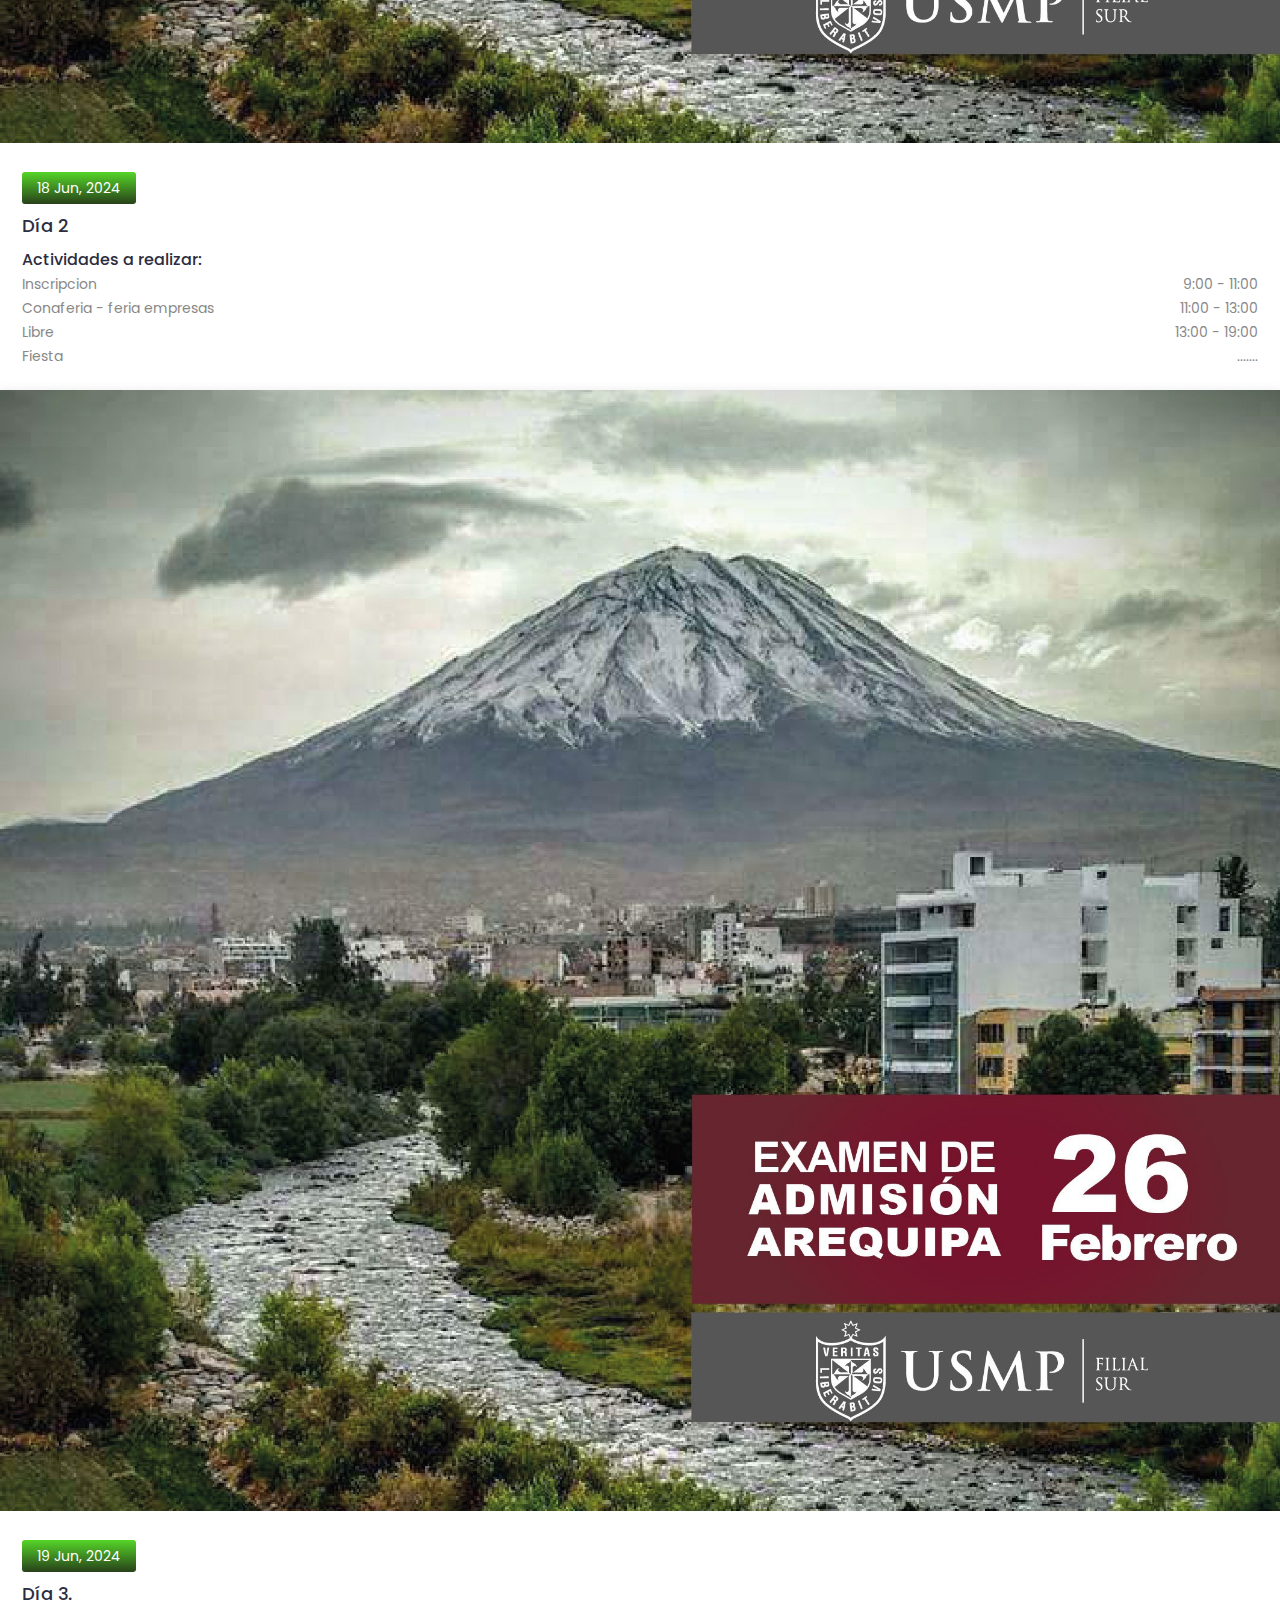
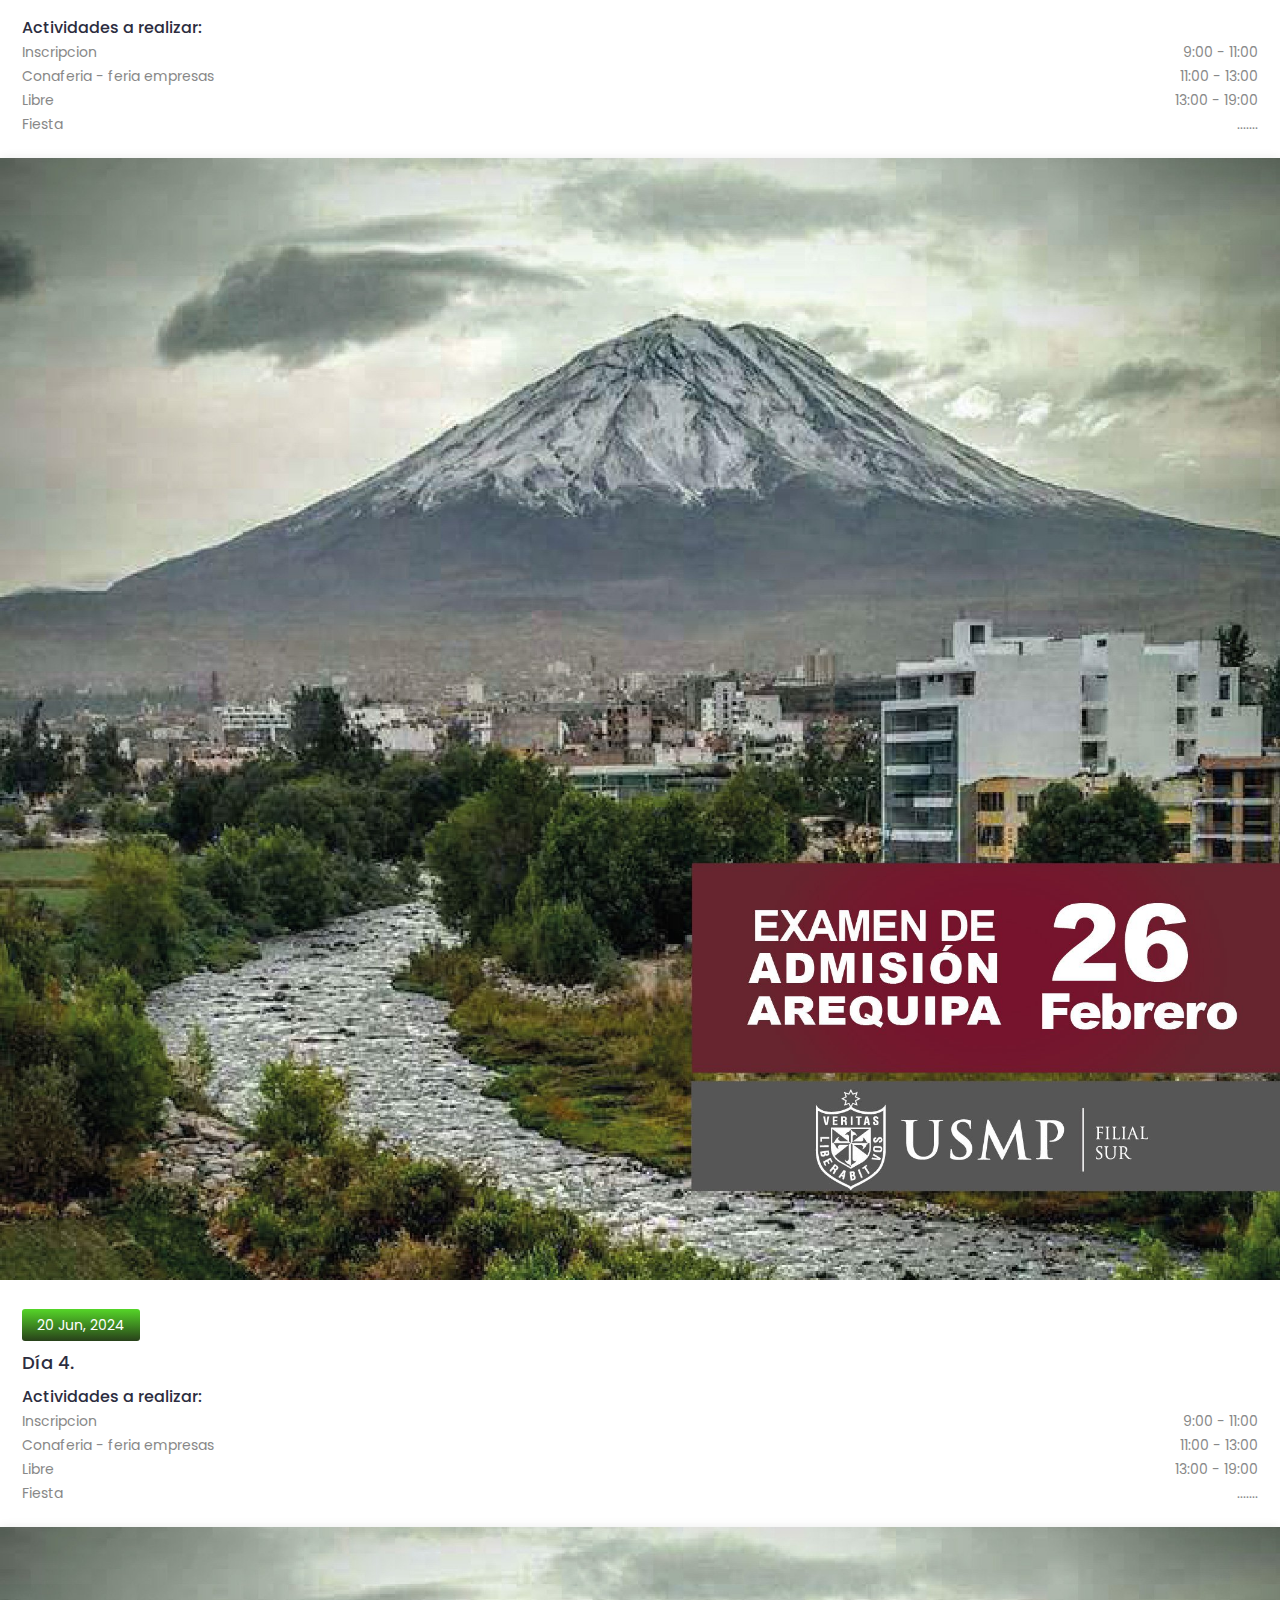
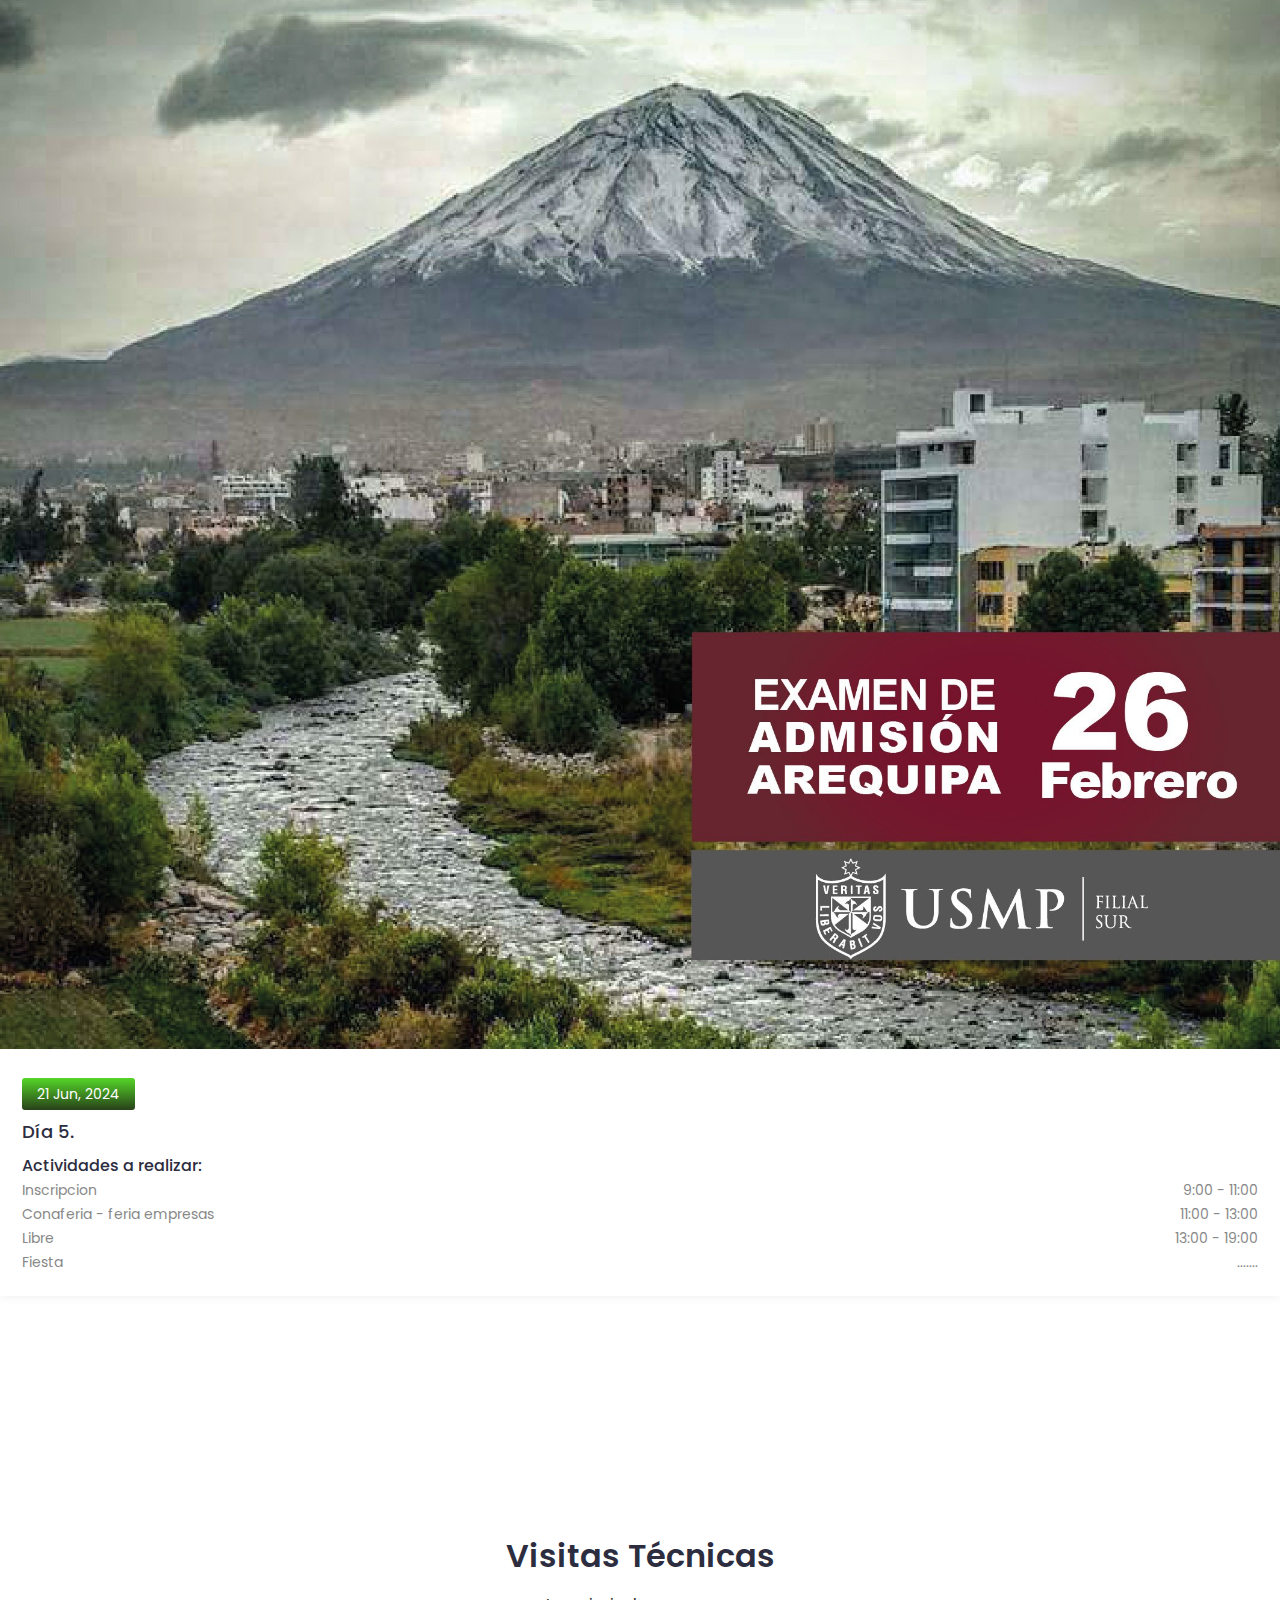
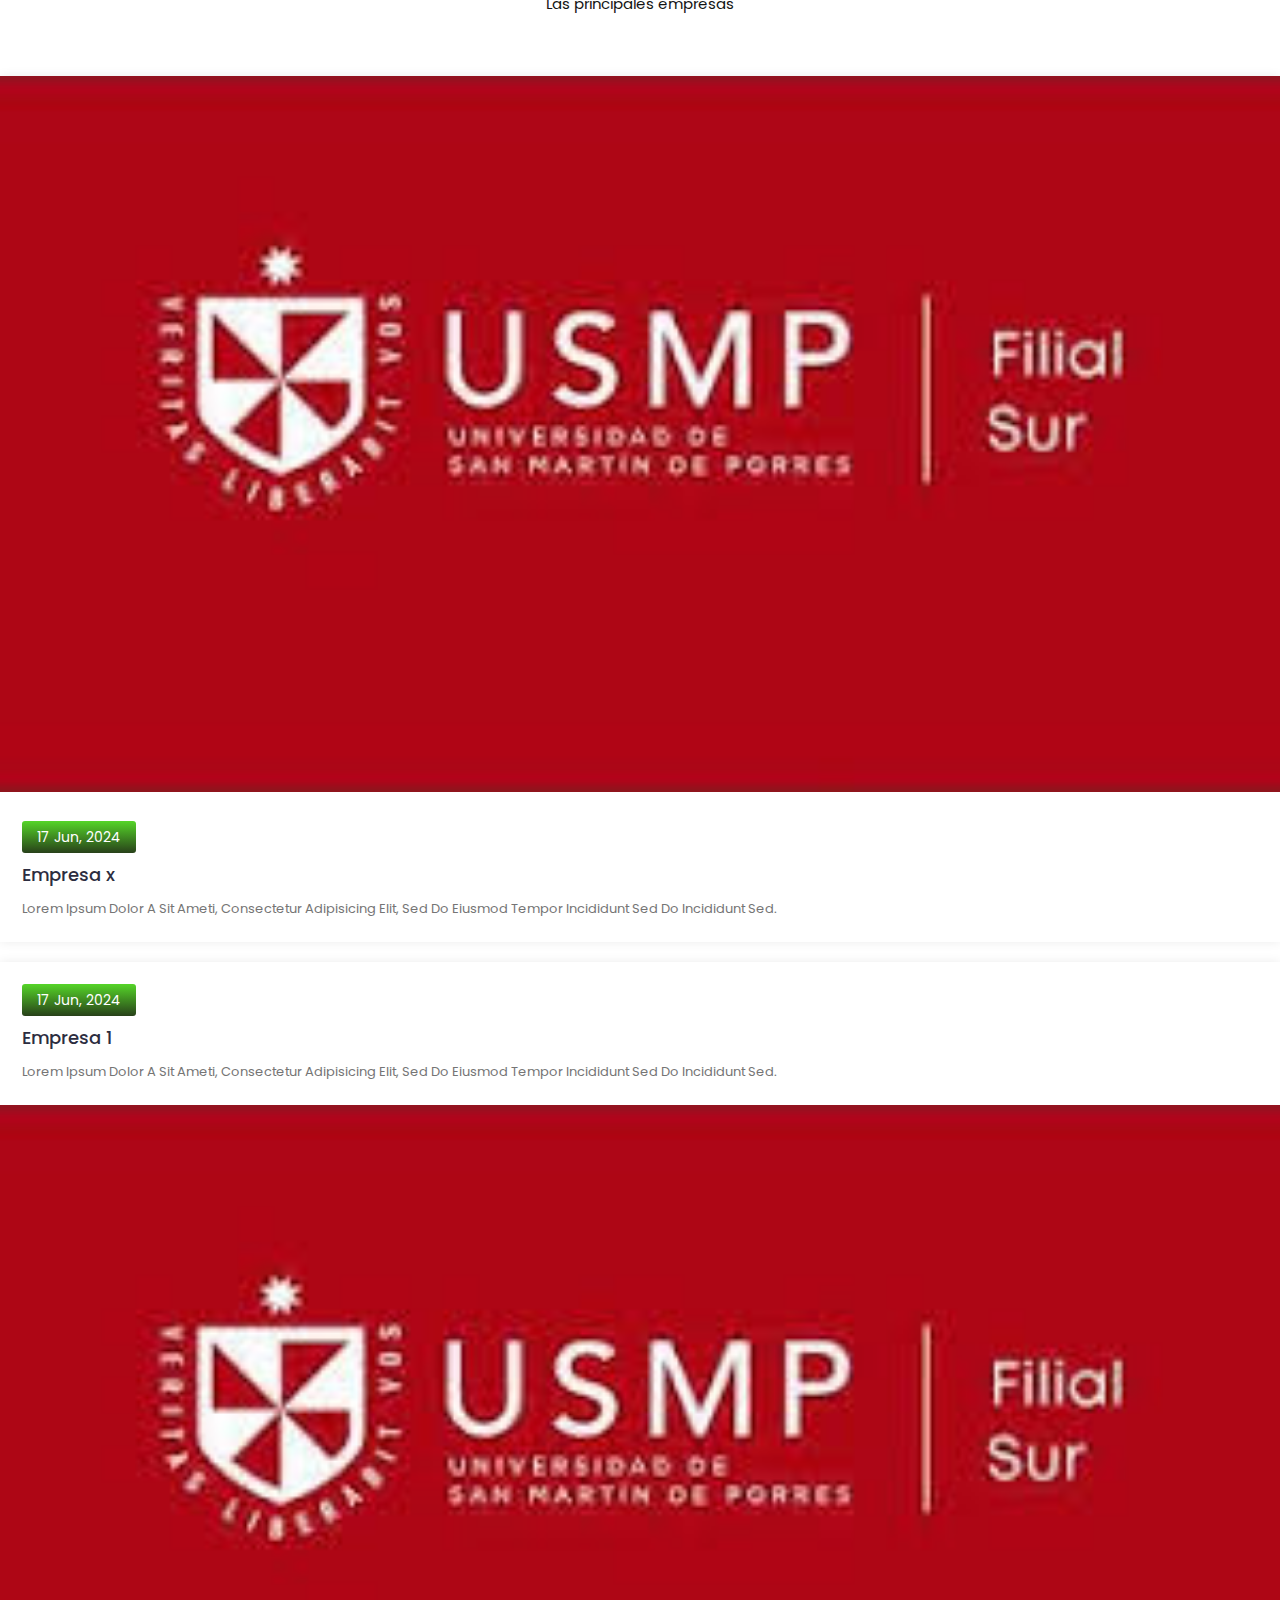
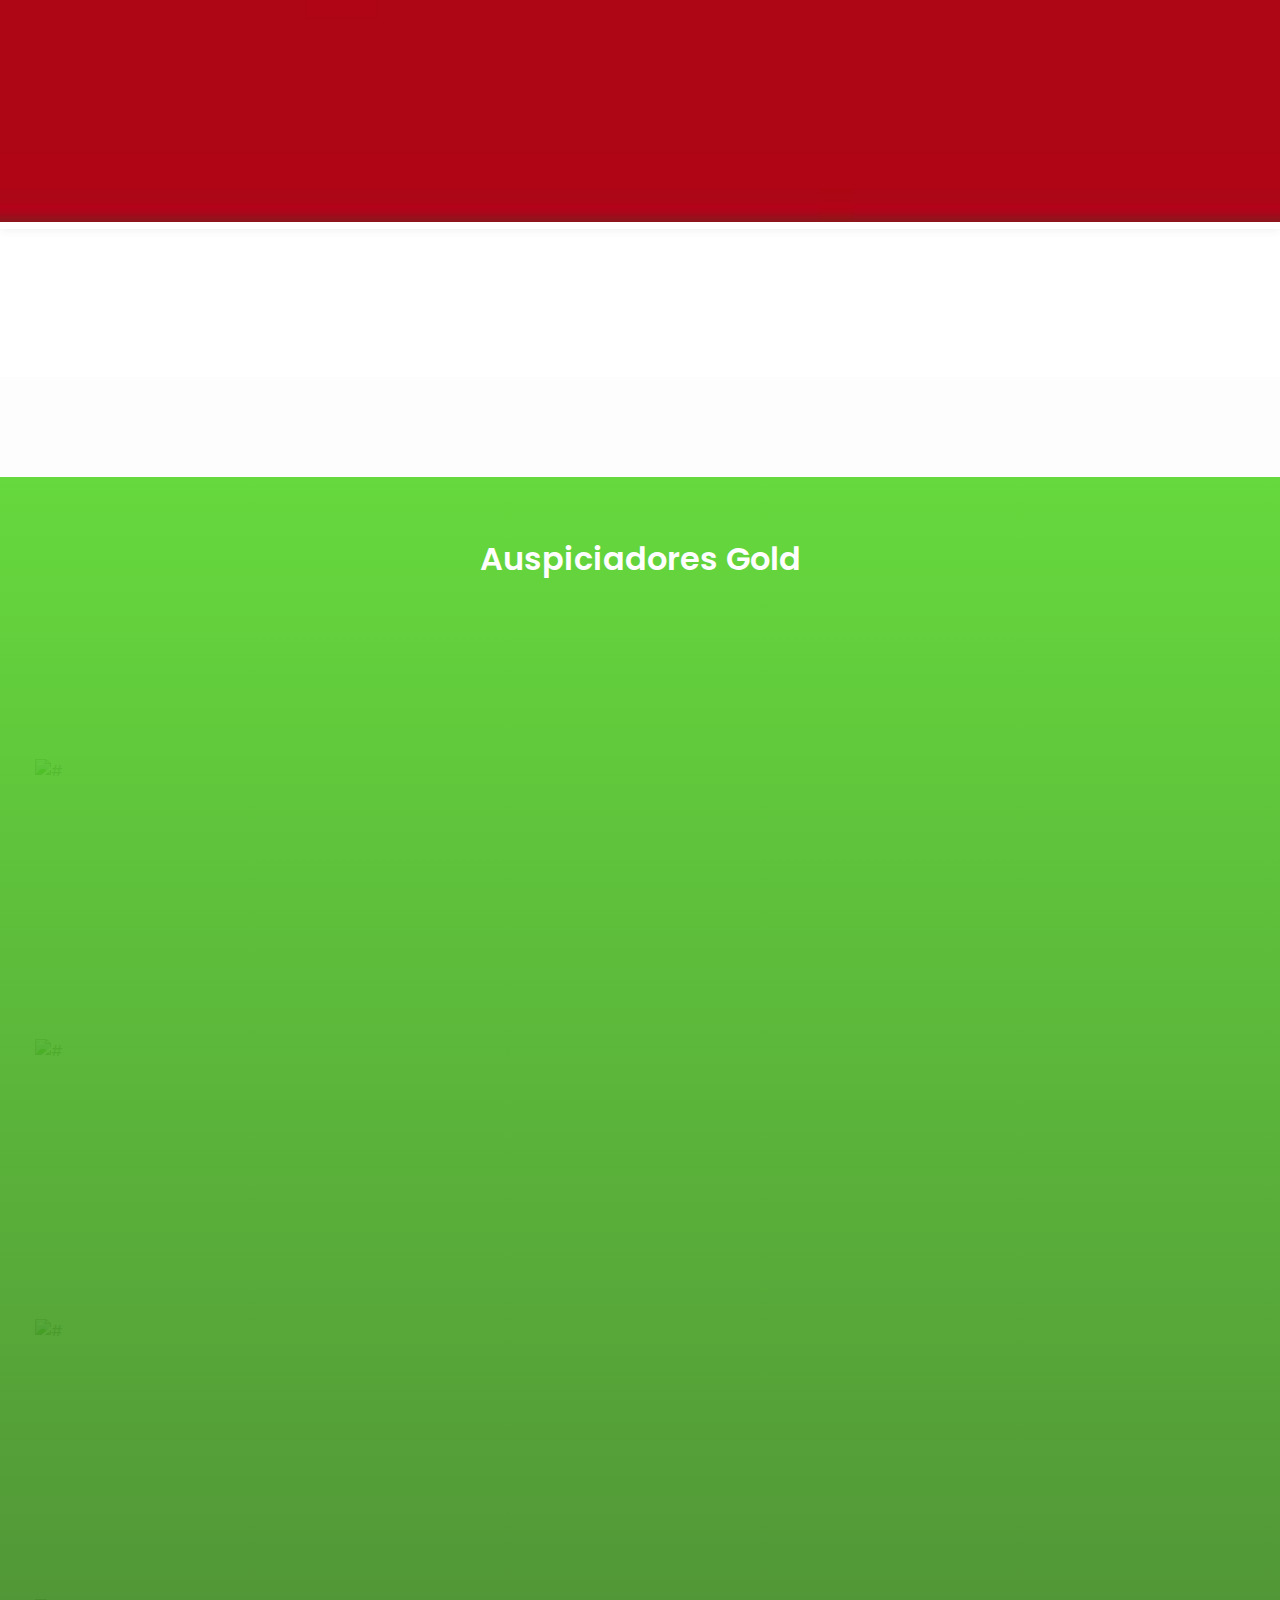
==== commit cac6137b: "22-05-2024" ====
--- a/index.html
+++ b/index.html
@@ -13,7 +13,7 @@
         <title>Conafia Sur 2024</title>
 		
 		<!-- Favicon -->
-        <link rel="icon" href="img/escudo.png">
+        <link rel="icon" href="img/icon-conafia.png">
 
 		<!-- Ionicona -->
 		<script type="module" src="https://unpkg.com/ionicons@7.1.0/dist/ionicons/ionicons.esm.js"></script>
@@ -232,7 +232,7 @@
 				</div>
 				<div class="container">
 					<div class="row">					
-						<div class="col-lg-3 col-md-6 col-12">
+						<div class="col-lg-3 col-md-6 col-6">
 							<!-- mostrar días -->
 							<div class="single-fun">
 								<i class="icofont-calendar"></i>
@@ -243,7 +243,7 @@
 							</div>
 							<!-- mostrar días -->
 						</div>
-						<div class="col-lg-3 col-md-6 col-12">
+						<div class="col-lg-3 col-md-6 col-6">
 							<!-- mostrar horas -->
 							<div class="single-fun">
 								<i class="icofont-clock-time"></i>
@@ -254,7 +254,7 @@
 							</div>
 							<!-- mostrar horas -->
 						</div>
-						<div class="col-lg-3 col-md-6 col-12">
+						<div class="col-lg-3 col-md-6 col-6">
 							<!-- mostrar minutos -->
 							<div class="single-fun">
 								<i class="icofont-sand-clock"></i>
@@ -265,7 +265,7 @@
 							</div>
 							<!-- mostrar minutos -->
 						</div>
-						<div class="col-lg-3 col-md-6 col-12">
+						<div class="col-lg-3 col-md-6 col-6">
 							<!-- mostrar segundos -->
 							<div class="single-fun">
 								<i class="icofont-ui-check"></i>
@@ -292,6 +292,7 @@
 					<div class="col-lg-12">
 						<div class="section-title" style="padding-top: 3rem;">
 							<h2>Acerca del evento</h2>
+							<img class="text-center" src="img/image (1).png" alt="#">
 							<div >
 								<img src="img/logo_conafia.png" alt="#">															
 								<img src="img/Logo-FIA.png" alt="#">
@@ -330,6 +331,7 @@
 					</div>
 				</div>
 			</div>
+			
 		</section>
 		<!--/ End Acerca de -->
 		
@@ -344,7 +346,8 @@
 				<div class="row">
 					<div class="col-lg-12">
 						<div class="section-title">
-							<h2>Principales expositores</h2>					
+							<h2>Principales expositores</h2>	
+							<img class="text-center" src="img/image.png" alt="#">				
 						</div>
 					</div>
 				</div>
@@ -791,7 +794,7 @@
 			<div class="footer-top">
 				<div class="container">
 					<div class="row">
-						<div class="col-lg-4 col-md-6 col-12">
+						<div class="col-lg-4 col-md-4 col-12">
 							<div class="single-footer">
 								<h2>Información adicional</h2>
 								<p>Números telefónicos</p>
@@ -806,11 +809,11 @@
 							</div>
 						</div>						
 						
-						<div class="col-lg-4 col-md-6 col-12">
+						<div class="col-lg-4 col-md-4 col-12">
 							<div class="single-footer f-link">
 								<h2>Accesos rápidos</h2>
 								<div class="row">
-									<div class="col-lg-12 col-md-6 col-12">
+									<div class="col-12">
 										<ul>
 											<li><a href="index.html"><i class="fa fa-caret-square-o-right" aria-hidden="true"></i>Inicio Conafia</a></li>
 											<li><a href="conaferia.html"><i class="fa fa-caret-square-o-right" aria-hidden="true"></i>Inicio ConaFeria</a></li>	
@@ -822,7 +825,7 @@
 								</div>
 							</div>
 						</div>
-						<div class="col-lg-4 col-md-6 col-12">
+						<div class="col-lg-4 col-md-4 col-12">
 							<div class="single-footer">
 								<h2>Redes sociales</h2>
 								<p>Para más información sobre el evento puedes acceder a cualquiera de nuestras redes y mantenerte actualizado sobre el evento</p>
--- a/style.css
+++ b/style.css
@@ -74,9 +74,10 @@
 	font-size: 13px;
 	width: 100%;
 	text-transform: capitalize;
+	background: linear-gradient(90deg, rgba(144,67,144,1) 24%, rgba(255,0,0,1) 96%);
 }
 .pro-features .button .btn:before {
-		background: linear-gradient(0deg, rgba(40, 65, 26, 1) 0%, rgba(85, 213, 40, 1) 100%);
+	background: linear-gradient(90deg, rgba(255,0,0,1) 0%, rgba(144,67,144,1) 100%);
 }
 .pro-features li {
 	color: #333;
@@ -93,7 +94,7 @@
 	line-height: 45px;
 	font-size: 14px;
 	border-radius: 5px 0 0 5px;
-	background: linear-gradient(0deg, rgba(40,65,26,1) 0%, rgba(85,213,40,1) 100%);
+	background: linear-gradient(90deg, rgba(255,0,0,1) 0%, rgba(144,67,144,1) 100%);
 	text-align: center;
 	color: #fff;
 	top: 0;
@@ -626,7 +627,7 @@
 	line-height: 42px;
 }
 .slider .single-slider h1 span {
-    background: linear-gradient(0deg, rgba(40, 65, 26, 1) 0%, rgba(85, 213, 40, 1) 100%);
+	background: linear-gradient(90deg, rgba(11,121,9,1) 47%, rgba(171,159,6,1) 69%, rgba(255,242,42,1) 100%);
     -webkit-background-clip: text; /* Clip para que el degradado solo afecte al texto */
     -webkit-text-fill-color: transparent; /* Hace el texto transparente para mostrar el degradado */
 }
